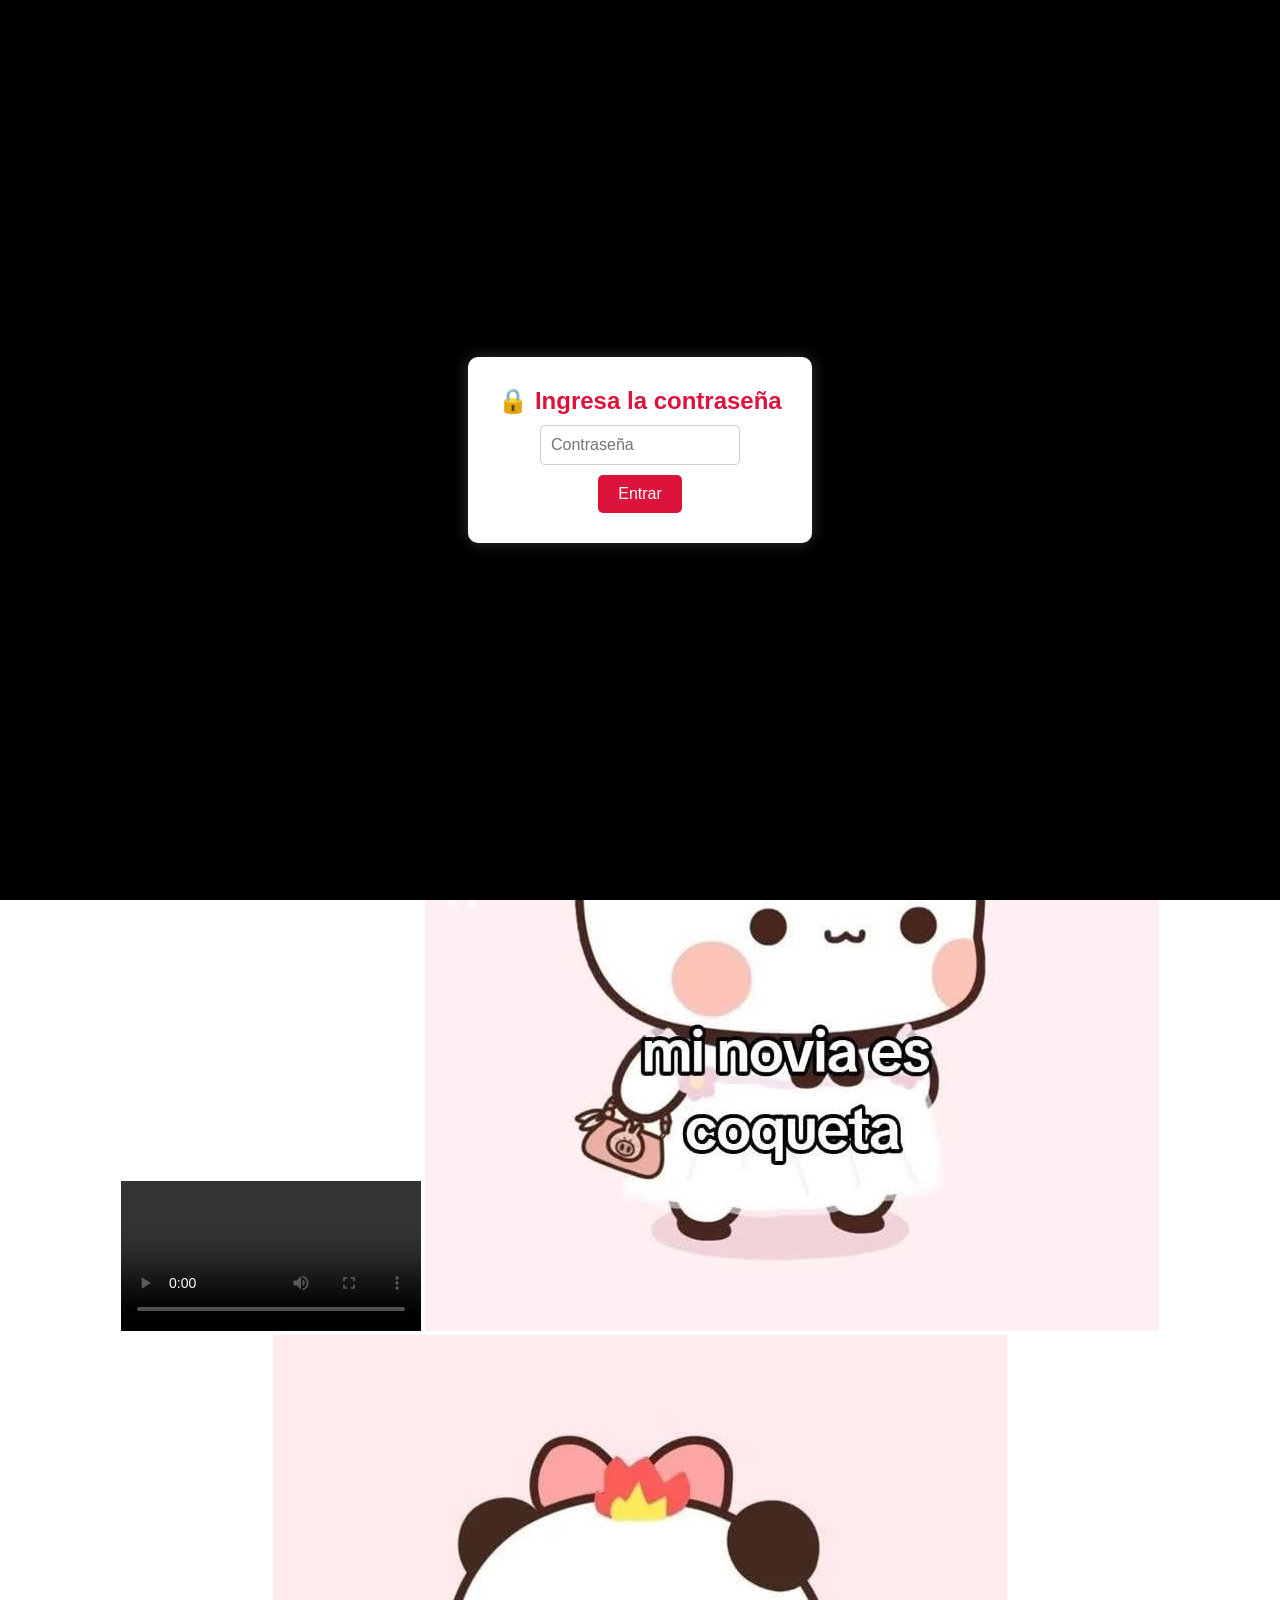
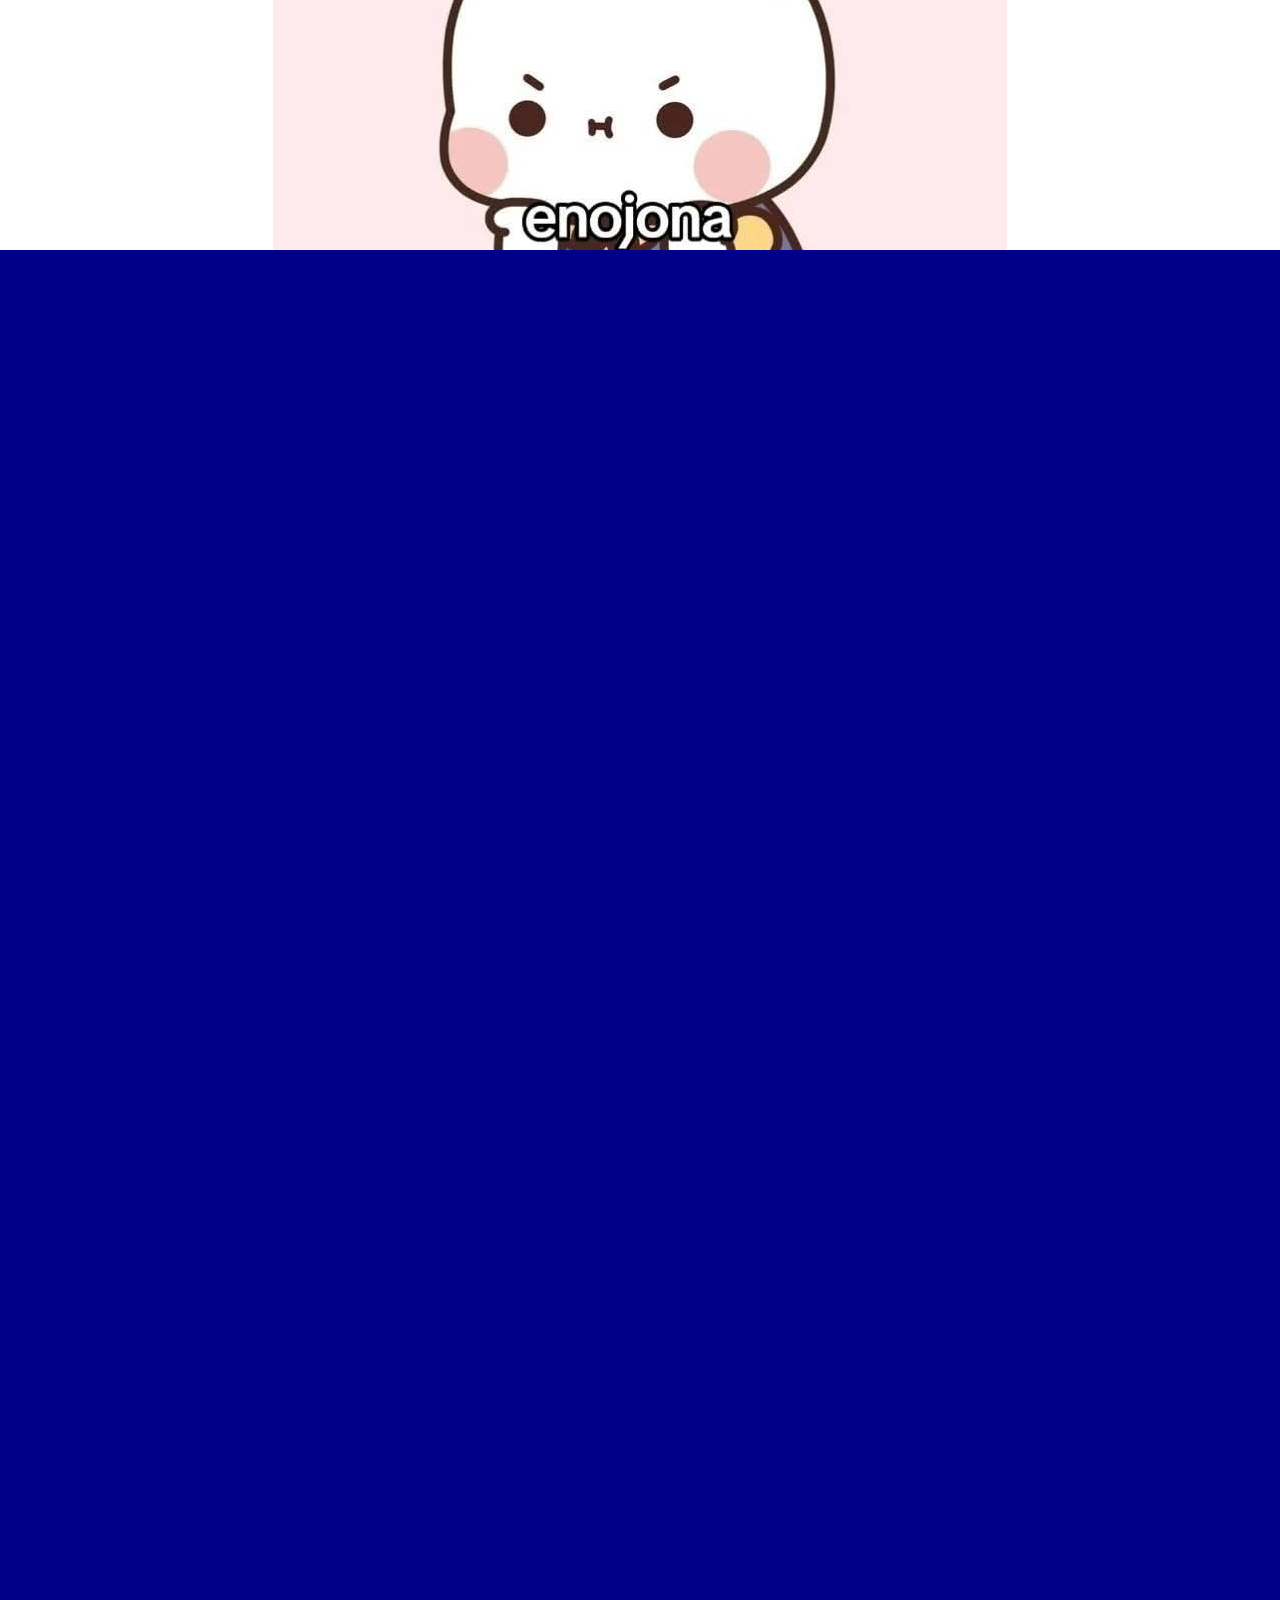
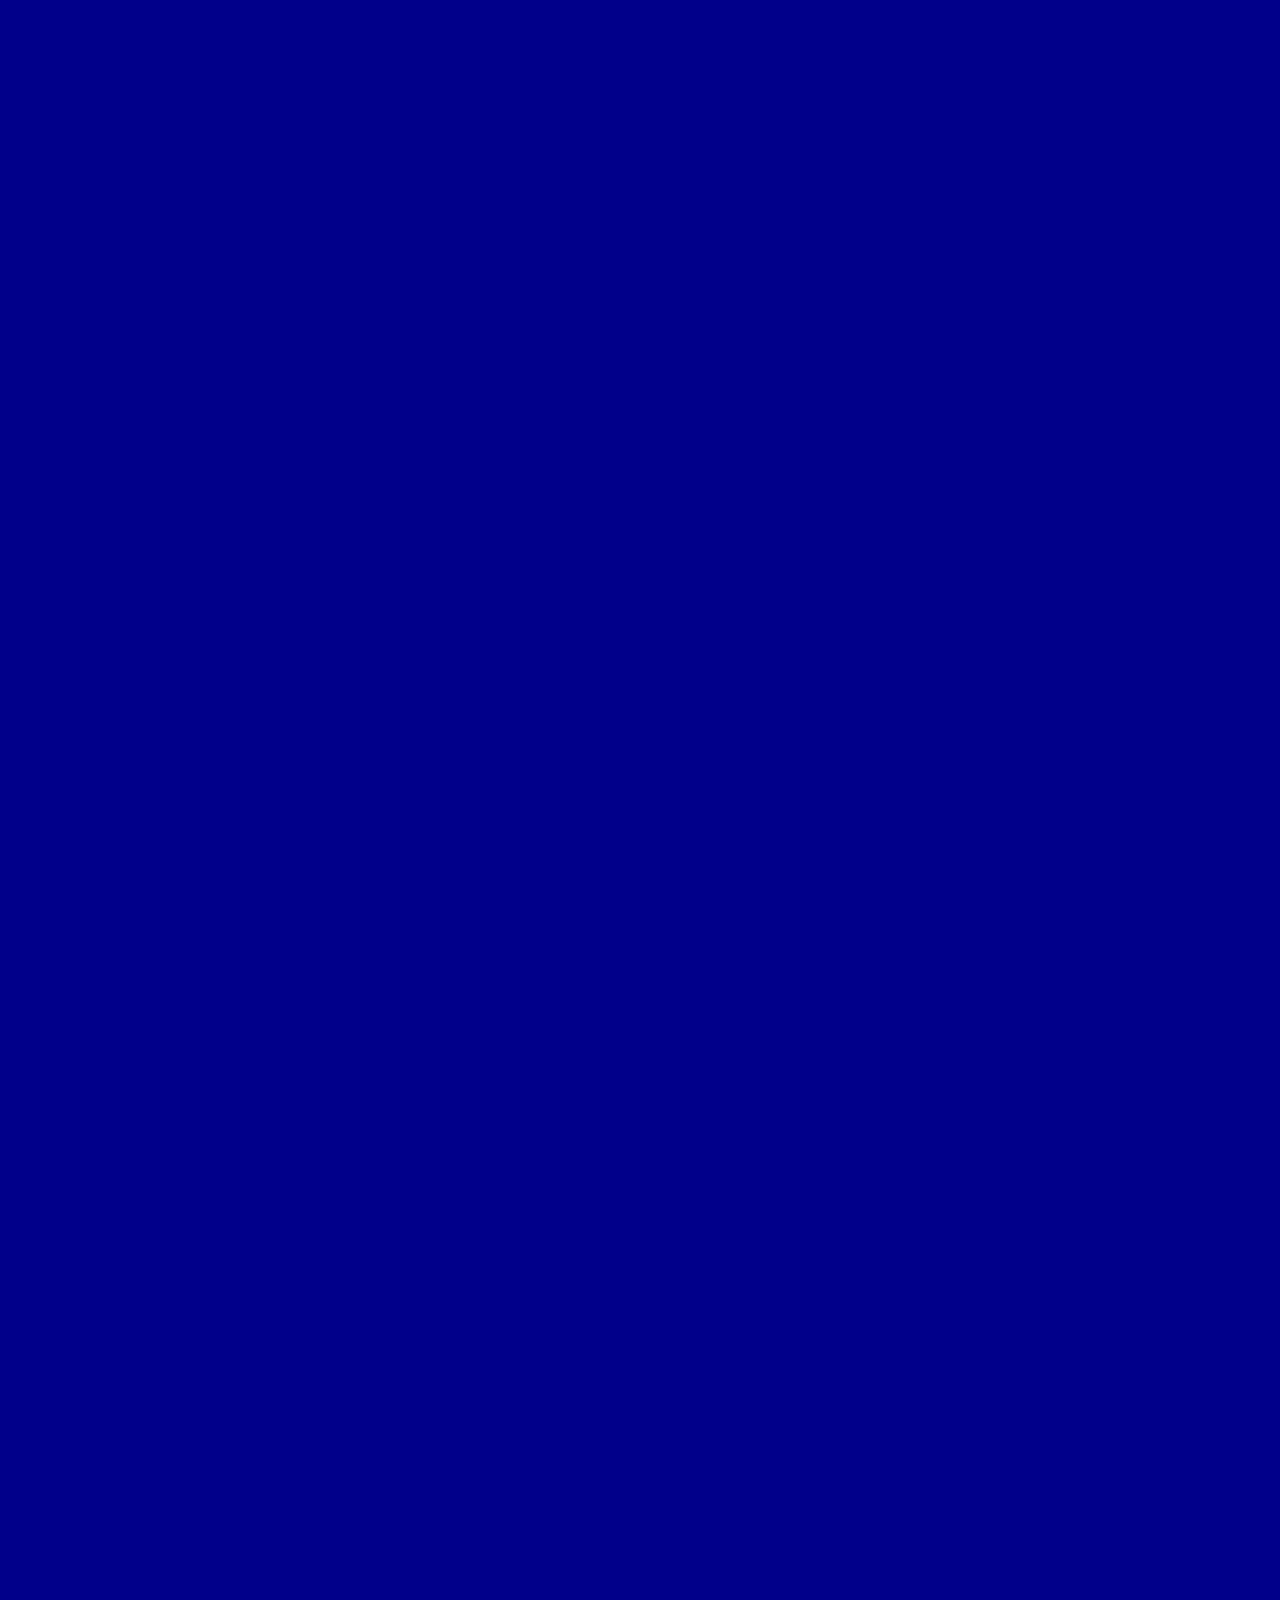
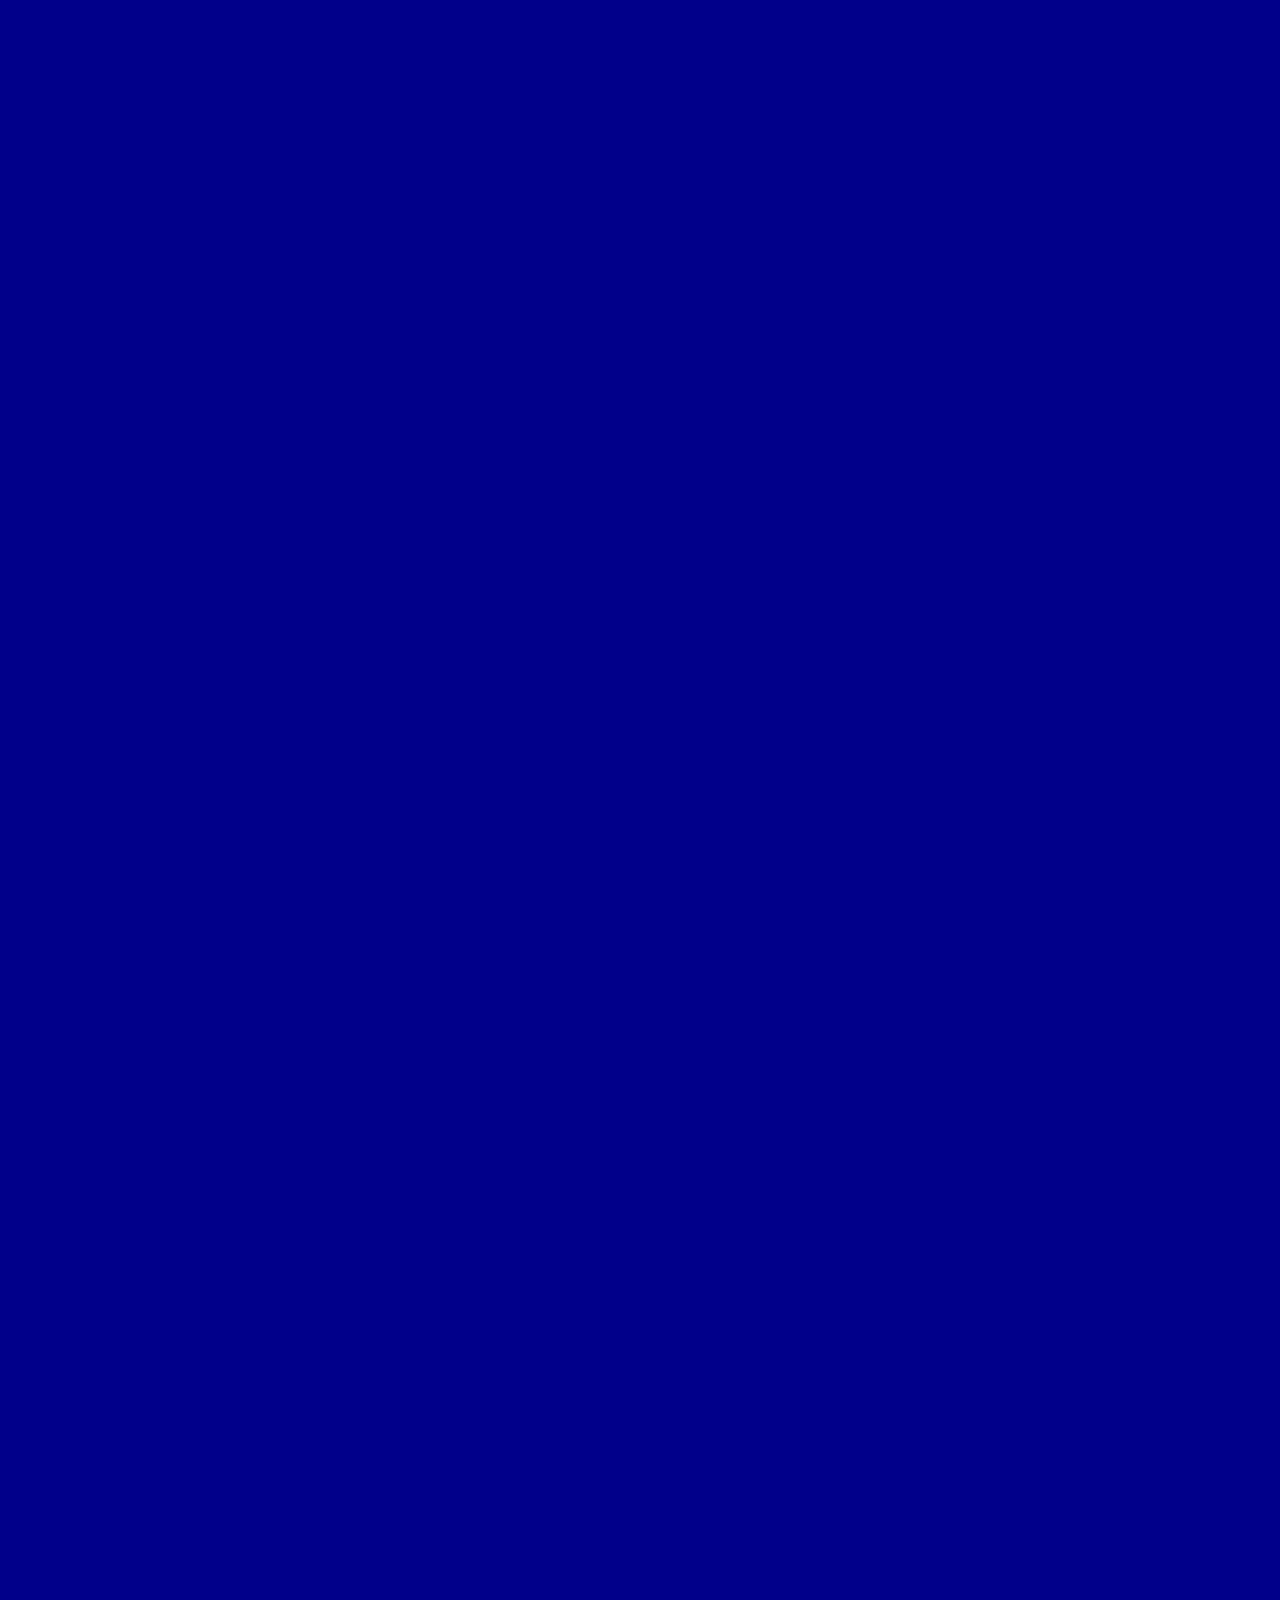
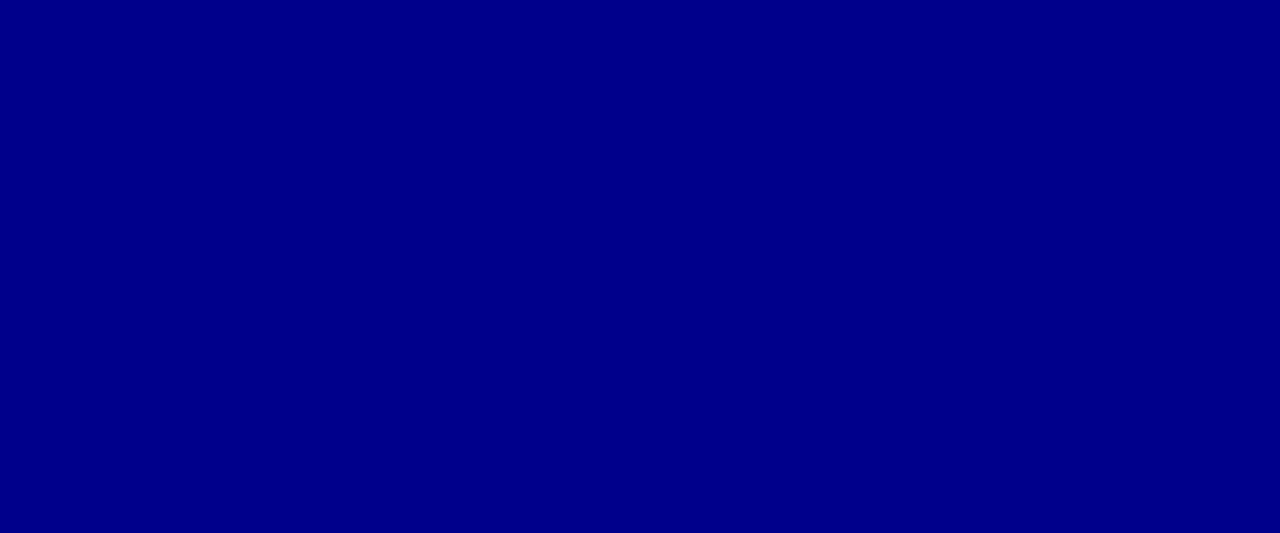
==== index.html @ 78a36433 "index.html" ====
<!DOCTYPE html>
<html lang="es">
    <head>
      <meta charset="UTF-8" />
      <meta name="viewport" content="width=device-width, initial-scale=1.0" />
      <title>Página protegida</title>
      <style>
        * {
          margin: 0;
          padding: 0;
          box-sizing: border-box;
        }
    
        html, body {
          width: 100%;
          height: 100%;
          overflow: hidden; /* Impide hacer scroll para ver contenido oculto */
        }
    
        body {
          font-family: sans-serif;
        }
    
        /* Fondo negro que bloquea TODO incluso en móvil */
        #bloqueoPantalla {
          position: fixed;
          top: 0;
          left: 0;
          width: 100vw;
          height: 100vh;
          background-color: black;
          z-index: 9999;
          display: flex;
          justify-content: center;
          align-items: center;
        }
    
        /* Formulario centrado */
        #formularioContraseña {
          background-color: white;
          padding: 30px;
          border-radius: 10px;
          box-shadow: 0 0 15px rgba(255, 255, 255, 0.2);
          display: flex;
          flex-direction: column;
          gap: 10px;
          align-items: center;
        }
    
        #inputContraseña {
          padding: 10px;
          font-size: 16px;
          width: 200px;
          border: 1px solid #ccc;
          border-radius: 5px;
        }
    
        #formularioContraseña button {
          padding: 10px 20px;
          font-size: 16px;
          background-color: crimson;
          color: white;
          border: none;
          cursor: pointer;
          border-radius: 5px;
        }
    
        #formularioContraseña button:hover {
          background-color: darkred;
        }
    
        /* Contenido oculto por defecto */
        #contenidoPagina {
          display: none;
          text-align: center;
          margin-top: 50px;
          font-size: 24px;
        }
      </style>
    </head>
    <body>
    
      <!-- Bloqueo total -->
      <div id="bloqueoPantalla">
        <div id="formularioContraseña">
          <h2 style="color: crimson;">🔒 Ingresa la contraseña</h2>
          <input type="password" id="inputContraseña" placeholder="Contraseña" />
          <button onclick="verificarContraseña()">Entrar</button>
        </div>
      </div>
    
      <!-- Contenido oculto -->
      <div id="contenidoPagina">
        💖 Oaaa nangonaa 💖
        <p>Muaaa jaja muaaaa jaja 😎 
            digo digo mi pechochaaaa
      </div>
    
      <script>
        function verificarContraseña() {
          const contraseña = document.getElementById("inputContraseña").value;
          if (contraseña === "nangadas") {
            document.getElementById("bloqueoPantalla").style.display = "none";
            document.getElementById("contenidoPagina").style.display = "block";
            document.body.style.overflow = "auto"; // Permitir scroll después
          } else {
            alert("❌ Contraseña incorrecta.");
          }
        }
      </script>

    <meta charset="UTF-8">
    <meta name="viewport" content="width=device-width, initial-scale=1.0">
    <title>Feliz Aniversario Mi Amoshitaa</title>
    <style>
        body {
    background: linear-gradient(to bottom, purple, darkblue);
    height: 100vh;
    margin: 0;
}
        body {
            background-color: pink;
            text-align: center;
            font-family: 'Arial', sans-serif;
            overflow: hidden;
        }
        h1 {
            color: white;
            text-shadow: 2px 2px 5px red;
        }
        .corazones, .chispas, .nieve, .osos {
            position: absolute;
            width: 100%;
            height: 100%;
            top: 0;
            left: 0;
            pointer-events: none;
        }
        .corazon, .chispa, .copo, .oso {
            position: absolute;
        }
        .corazon {
            width: 30px;
            height: 30px;
            background-color: red;
            clip-path: polygon(50% 15%, 90% 0, 100% 40%, 50% 100%, 0 40%, 10% 0);
            animation: flotar 5s linear infinite;
        }
        @keyframes flotar {
            0% { transform: translateY(100vh) scale(1); opacity: 1; }
            100% { transform: translateY(-10vh) scale(0.5); opacity: 0; }
        }
        .chispa {
            width: 6px;
            height: 6px;
            background-color: gold;
            border-radius: 50%;
            opacity: 0.8;
            animation: chispaBrillo 1s linear infinite;
        }
        @keyframes chispaBrillo {
            0% { transform: scale(1); opacity: 1; }
            50% { transform: scale(1.5); opacity: 0.5; }
            100% { transform: scale(1); opacity: 1; }
        }
        .copo {
            width: 8px;
            height: 8px;
            background-color: rgb(34, 19, 168);
            border-radius: 50%;
            opacity: 0.7;
            animation: caer 5s linear infinite;
        }
        @keyframes caer {
            0% { transform: translateY(0) scale(1); opacity: 1; }
            100% { transform: translateY(100vh) scale(0.5); opacity: 0; }
        }
        .oso {
            width: 50px;
            height: 50px;
            background-image: url('oso.png');
            background-size: cover;
            animation: flotar 6s linear infinite;
        }
        .mensaje {
            background-color: white;
            padding: 20px;
            border-radius: 10px;
            display: inline-block;
            margin-top: 50px;
        }
        .boton {
            display: inline-block;
            margin-top: 20px;
            padding: 10px 20px;
            background-color: red;
            color: white;
            text-decoration: none;
            font-weight: bold;
            border-radius: 5px;
            box-shadow: 2px 2px 5px rgba(0,0,0,0.3);
        }
        .frases {
            background-color: rgba(255, 255, 255, 0.8);
            padding: 15px;
            border-radius: 10px;
            margin-top: 20px;
            display: inline-block;
        }
    </style>
    <audio id="musica" loop>
        <source src="cancion.mp3" type="audio/mpeg">
        Tu navegador no soporta el elemento de audio.
    </audio>
    
    <script>
        document.addEventListener("DOMContentLoaded", function() {
            const musica = document.getElementById("musica");
            function reproducirMusica() {
                musica.play().catch(() => {
                    document.addEventListener("click", reproducirMusica, { once: true });
                });
            }
            reproducirMusica();
        });
    </script>
        
</head>
<body> 
    <div class="frase" id="frase"></div>
<button class="boton" onclick="mostrarFrase()">Mostrar Nueva Frase</button>

<script>
    const frases = [
        "La vida es un sueño, y los sueños, sueños son ejejee.",
        "El amor no se mira, se siente jeje.",
        "La felicidad no es algo hecho. Viene de las personas q te aman.",
        "La vida es corta, pero el amor es eterno mi niña hemosha.",
        "Haz lo que te haga feliz mi amooor.",
        "Shiempre te wo a querer mi amoshita, eres la unica persona q me entiende."
    ];

    function mostrarFrase() {
        const fraseRandom = frases[Math.floor(Math.random() * frases.length)];
        document.getElementById("frase").innerText = fraseRandom;
    }

    // Mostrar una frase aleatoria cuando se carga la página
    window.onload = mostrarFrase;
</script>
    <style>
        body {
            overflow-y: auto; /* Habilita el desplazamiento vertical */
            height: 100vh;
            margin: 0;
        }
    </style>
    <style>
        .particula {
            position: fixed;
            width: 15px;
            height: 15px;
            background-color: rgba(255, 192, 203, 0.7);
            border-radius: 50%;
            opacity: 0.8;
            animation: flotar 5s linear infinite;
        }
    
        @keyframes flotar {
            0% { transform: translateY(0px); opacity: 1; }
            100% { transform: translateY(-100vh); opacity: 0; }
        }
    </style>
    
    <script>
        function crearParticula() {
            const particula = document.createElement("div");
            particula.classList.add("particula");
            particula.style.left = Math.random() * window.innerWidth + "px";
            particula.style.top = window.innerHeight + "px";
            particula.style.animationDuration = Math.random() * 3 + 2 + "s";
            document.body.appendChild(particula);
            setTimeout(() => particula.remove(), 5000);
        }
    
        setInterval(crearParticula, 500);
    </script>
    <style>
        .particula {
            position: absolute;
            width: 8px;
            height: 8px;
            background: rgba(255, 255, 255, 0.8);
            border-radius: 50%;
            box-shadow: 0 0 10px rgba(255, 255, 255, 0.8);
            animation: flotar 5s infinite ease-in-out;
        }
    
        @keyframes flotar {
            0% { transform: translateY(0); opacity: 1; }
            50% { transform: translateY(-100px); opacity: 0.5; }
            100% { transform: translateY(0); opacity: 1; }
        }
    </style>
    
    <script>
        function crearParticula() {
            const particula = document.createElement("div");
            particula.classList.add("particula");
    
            // Posición aleatoria en la pantalla
            particula.style.left = `${Math.random() * window.innerWidth}px`;
            particula.style.top = `${Math.random() * window.innerHeight}px`;
    
            // Tamaño aleatorio
            const size = Math.random() * 10 + 5;
            particula.style.width = `${size}px`;
            particula.style.height = `${size}px`;
    
            document.body.appendChild(particula);
    
            // Eliminar después de la animación
            setTimeout(() => particula.remove(), 5000);
        }
    
        // Crear partículas continuamente
        setInterval(crearParticula, 500);
    </script>
    <style>
        .nieve {
            position: fixed;
            top: -10px;
            background: white;
            width: 5px;
            height: 5px;
            border-radius: 50%;
            opacity: 0.8;
            animation: caer 5s linear infinite;
        }
    
        @keyframes caer {
            from { transform: translateY(0); }
            to { transform: translateY(100vh); }
        }
    </style>
    
    <script>
        function crearCopoDeNieve() {
            const copo = document.createElement("div");
            copo.classList.add("nieve");
    
            copo.style.left = `${Math.random() * window.innerWidth}px`;
            copo.style.animationDuration = `${Math.random() * 3 + 2}s`;
    
            document.body.appendChild(copo);
    
            setTimeout(() => copo.remove(), 5000);
        }
    
        setInterval(crearCopoDeNieve, 300);
    </script>
    <style>
    .brillante {
        display: inline-block;
        padding: 10px 20px;
        border: 2px solid white;
        border-radius: 10px;
        transition: box-shadow 0.3s ease-in-out;
    }

    .brillante:hover {
        box-shadow: 0 0 15px rgba(255, 255, 255, 0.8);
    }
</style>

<p class="brillante">!Mi nangonaa hemoshaa!</p>
<style>
    .corazon {
        display: inline-block;
        font-size: 30px;
        animation: latido 1s infinite;
    }

    @keyframes latido {
        0%, 100% { transform: scale(1); }
        50% { transform: scale(1.2); }
    }
</style>
<style>
    body {
        background: url('fondo.jpg') no-repeat center center fixed;
        background-size: cover;
        height: 200vh;
    }

    .contenido {
        text-align: center;
        padding: 50px;
        font-size: 24px;
        color: white;
        backdrop-filter: blur(5px);
    }
</style>

<div class="contenido">
    <h1>¡Bienvenidaaa señorita!</h1>
    <p>Desliza hacia abajo jeje.</p>
</div>
<style>
    .texto-escribiendo {
        font-size: 24px;
        font-weight: bold;
        color: #ff4081;
        font-family: monospace;
        white-space: nowrap;
        overflow: hidden;
        border-right: 3px solid;
        width: 0;
        animation: escribir 4s steps(40, end) forwards;
    }

    @keyframes escribir {
        from { width: 0; }
        to { width: 100%; }
    }
</style>

<p class="texto-escribiendo">Oaaa mi amoshita hemosha!!😊</p>

<style>
    .modal {
        display: none;
        position: fixed;
        top: 0;
        left: 0;
        width: 100%;
        height: 100%;
        background-color: rgba(0, 0, 0, 0.5);
        justify-content: center;
        align-items: center;
    }

    .modal-content {
        background-color: white;
        padding: 20px;
        text-align: center;
        border-radius: 5px;
    }

    .close {
        cursor: pointer;
        color: red;
        font-size: 20px;
    }
</style>

<div class="modal" id="modal">
    <div class="modal-content">
        <h2>Bienvenida mi amoshitaaa pechocha</h2>
        <button class="close" onclick="cerrarModal()">X</button>
    </div>
</div>

<script>
    window.onload = function() {
        document.getElementById("modal").style.display = "flex";
    };

    function cerrarModal() {
        document.getElementById("modal").style.display = "none";
    }
</script>

<p class="corazon">❤️</p>
    <!-- Contenido extra para generar scroll -->    
    <div class="carta" id="carta">
        <span class="cerrar" onclick="document.getElementById('carta').style.display='none'">×</span>
        <p>Para mi hermosa amoshita 💖</p>
        <p>Eres la razón de mi felicidad, gracias por cada momento juntos. ¡Te amo mucho! 🥰</p>
    </div>
    <h1>Feliz Aniversario, Mi Amoshitaa ❤️</h1>
    <div class="mensaje">
        <p>Gracias por estos maravillosos 2 años juntos mi niña hemosha. Eres lo mejor persona q eh conocido jeje ti amo mushooo mushoteee mi amoshitaaa 💖</p>
    <div class="frases">
        <p>Ti amooo muuuushoo mushoteee mi tochinita hemosha 💖</p>
        <p>Te agradezco por todo lo que me has hecho vivir y por lo que falta eh 🥰</p>
        <p>Porque aún me debes una linda familia con mushos pequeñines como tú, mi amoshitaa 😍</p>
    <div class="galeria">
        <video controls width="300">
            <source src="video.mp4" type="video/mp4">
            Tu navegador no soporta el elemento de video.
        </video>
        <img src="imagen1.jpg" alt="Imagen 1">
        <img src="imagen2.jpg" alt="Imagen 2">
        <img src="imagen3.jpg" alt="Imagen 3">
        <img src="imagen4.jpg" alt="Imagen 4">
        <img src="imagen5.jpg" alt="Imagen 5">
        <img src="imagen6.jpg" alt="Imagen 6">
        <img src="imagen7.jpg" alt="Imagen 7">
        <img src="imagen8.jpg" alt="Imagen 8">
    <div class="frases-bonitas">
        <p>💖 "Eres mi persona favorita en el mundo, mi razón de sonreír cada día." 💖</p>
        <p>🌹 "Contigo, cada momento es un regalo, cada día una nueva aventura llena de amor." 🌹</p>
        <p>❤️ "No importa el tiempo ni la distancia, siempre estarás en mi corazón." ❤️</p>
        <p>🥰 "Eres el sueño más hermoso que la vida me ha regalado." 🥰</p>
    </div>    
    <br>
    <div class="corazones"></div>
    <div class="chispas"></div>
    <div class="nieve"></div>
    <div class="osos"></div>
    <div class="flor"></div>
    <script>
        function crearElemento(clase, container, animacionDuracion) {
            const elemento = document.createElement("div");
            elemento.classList.add(clase);
            elemento.style.left = Math.random() * 100 + "%";
            if (animacionDuracion) {
                elemento.style.animationDuration = (Math.random() * 3 + animacionDuracion) + "s";
            }
            document.querySelector(container).appendChild(elemento);
            setTimeout(() => elemento.remove(), 5000);
        }
        setInterval(() => crearElemento("corazon", ".corazones", 2), 300);
        setInterval(() => crearElemento("chispa", ".chispas"), 100);
        setInterval(() => crearElemento("copo", ".nieve", 5), 300);
        setInterval(() => crearElemento("oso", ".osos", 6), 500);
    </script>

<style>
    #letraCancion {
        font-family: Arial, sans-serif;
        font-size: 20px;
        text-align: center;
        margin-top: 50px;
    }

    .letra {
        opacity: 0;
        transition: opacity 1s ease-in-out;
    }

    /* Estilo para el texto final */
    #mensajeFinal {
        font-size: 40px;
        font-weight: bold;
        color: red;
        opacity: 0;
        transition: opacity 1s ease-in-out;
        margin-top: 20px;
    }
</style>

<div id="letraCancion"></div>
<div id="mensajeFinal">Ti amooooo mushoooo mi nangonaa</div>

<script>
    const letra = [
        "Oaa mi niña hemosha jeje como tu tash?",
        "espero q muuu bien mi señorita, no sabia q hacerte ashiq", 
        "ije wo a hacer eto avel shi le guta a mi niña... Jeje",
        "weno mi amor shi tas viendo eto eh poq quero agredecerte mushooo ",
        "perooo muushootee mi amor, poq desde q te conoci me alegras mushoo los dias",
        "y encerio q si te llegara a perder 🥺 no she q haria mi amor pero creo q me costaria",
        "mushooo aceptar q sha no estuvieras conmigo, poq eres la q me alegra muushoo mis dias",
        "la q me entiende perfectamente en vez de regañarme... jeje la q no me dice q hacer",
        "cuando algo nu ta bien, la q aclara mis dudas jeje eres y seras",
        "esa personita especial pa mi mi amor, prometeme q no te wo a perder mi amooor 🥺❤️",
        "poq eres esha niña tan hemoshaaaa y la q querooo mushoo mushotee, la q quero mirar al lado mio",
        "todas las mañanas la señorita q me de los wenooosh diaas",
        "Grashias por estos dosh hemoshos años mi amoshitaaaa🥰🥰❤️",
    ]; 

    let index = 0;

    function mostrarLetra() {
        if (index < letra.length) {
            const linea = document.createElement("p");
            linea.textContent = letra[index];
            linea.classList.add("letra");
            document.getElementById("letraCancion").appendChild(linea);

            setTimeout(() => {
                linea.style.opacity = 1;
            }, 100);

            index++;
            setTimeout(mostrarLetra, 3000); // Muestra cada línea cada 3 segundos
        } else {
            setTimeout(() => {
                document.getElementById("mensajeFinal").style.opacity = 1; // Aparece el mensaje final
            }, 2000); // Aparece el mensaje final después de 2 segundos
        }
    }

    mostrarLetra(); // Inicia la animación de la letra
</script>


    <script>
        document.addEventListener("DOMContentLoaded", function() {
            const musica = document.getElementById("musica");
        
            // Reproducir música al hacer clic (para navegadores que bloquean autoplay)
            function reproducirMusica() {
                musica.play().catch(() => {
                    document.addEventListener("click", reproducirMusica, { once: true });
                });
            }
            reproducirMusica();
        
            // Alternar reproducción / pausa
            window.toggleMusica = function() {
                if (musica.paused) {
                    musica.play();
                } else {
                    musica.pause();
                }
            };
        
            // Cambiar volumen
            window.cambiarVolumen = function(valor) {
                musica.volume = valor;
            };
        });
        </script>        
</body>
<div class="control-musica">
    <button id="botonMusica" onclick="toggleMusica()">⏯️</button>
    <input type="range" id="volumen" min="0" max="1" step="0.1" value="1" onchange="cambiarVolumen(this.value)">
</div>

<audio id="musica" loop>
    <source src="cancion.mp3" type="audio/mpeg">
    Tu navegador no soporta el elemento de audio.
</audio>

<script>
document.addEventListener("DOMContentLoaded", function() {
    const musica = document.getElementById("musica");
    const botonMusica = document.getElementById("botonMusica");
    const volumenControl = document.getElementById("volumen");

    // Reproduce la música automáticamente al cargar la página
    musica.play().catch(() => {
        // Si no puede reproducirla de inmediato (por restricciones del navegador), espera un clic para reproducirla
        document.addEventListener("click", function() {
            musica.play();
        });
    });

    // Función para alternar la música y cambiar el ícono del botón
    window.toggleMusica = function() {
        if (musica.paused) {
            musica.play();
            botonMusica.innerText = "⏸️"; // Cambia a pausa
        } else {
            musica.pause();
            botonMusica.innerText = "🔊"; // Cambia a sonido
        }
    };

    // Control de volumen
    window.cambiarVolumen = function(volumen) {
        musica.volume = volumen;
    };

    // Si la música se pausa sola, el botón regresa a 🔊
    musica.addEventListener("pause", () => botonMusica.innerText = "🔊");
    musica.addEventListener("play", () => botonMusica.innerText = "⏸️");
});
</script>
<script>
    // Opción 1: Cambio de fondo según la hora del día
    document.addEventListener("DOMContentLoaded", function() {
        function cambiarFondoPorHora() {
            const hora = new Date().getHours();
            if (hora >= 6 && hora < 18) {
                // Día (6 AM - 6 PM): Fondo claro
                document.body.style.backgroundColor = "lightblue";
                document.body.style.color = "black"; // Cambiar texto a color oscuro
            } else {
                // Noche (6 PM - 6 AM): Fondo oscuro
                document.body.style.backgroundColor = "darkblue";
                document.body.style.color = "lightgray"; // Cambiar texto a color gris suave
            }
            document.body.style.fontWeight = "bold";  // Hacer que el texto sea en negrita
        }

        cambiarFondoPorHora(); // Ejecutar cuando cargue la página
        setInterval(cambiarFondoPorHora, 60000); // Re-ejecutar cada minuto para ajustar al cambio de hora
    });

    // Opción 2: Cambio de fondo e interacción al hacer clic
    document.addEventListener("click", function() {
        // Cambio de fondo al hacer clic
        const colores = ["lightpink", "lightyellow", "lightgreen", "lightcoral", "lavender"];
        document.body.style.backgroundColor = colores[Math.floor(Math.random() * colores.length)];

        // Cambio de color de texto también al hacer clic
        const textos = ["black", "darkblue", "darkred", "darkgreen", "lightgray"]; // Usando lightgray en lugar de white
        document.body.style.color = textos[Math.floor(Math.random() * textos.length)];
        
        // Hacer que el texto sea en negrita al hacer clic
        document.body.style.fontWeight = "bold";
    });

    // Opción 3: Cambio de fondo y texto con un botón
    document.getElementById("cambiarColorBtn").addEventListener("click", function() {
        // Definir colores aleatorios
        const coloresFondo = ["#FFB6C1", "#8A2BE2", "#A52A2A", "#7FFF00", "#D2691E"];
        const coloresTexto = ["#FFFFFF", "#000000", "#FFD700", "#DC143C", "lightgray"]; // Usando lightgray en lugar de white
        
        // Cambiar el fondo
        document.body.style.backgroundColor = coloresFondo[Math.floor(Math.random() * coloresFondo.length)];

        // Cambiar el color del texto
        document.body.style.color = coloresTexto[Math.floor(Math.random() * coloresTexto.length)];

        // Hacer que el texto sea en negrita
        document.body.style.fontWeight = "bold";
    });
</script>
<!DOCTYPE html>
<html lang="es">
<head>
    <meta charset="UTF-8">
    <meta name="viewport" content="width=device-width, initial-scale=1.0">
    <title>Reloj en Tiempo Real</title>
    <style>
        body {
            font-family: Arial, sans-serif;
            background-color: #f0f0f0;
            text-align: center;
            margin-top: 50px;
        }
    
        /* Reloj en esquina superior derecha y con texto pequeño */
        #reloj {
            font-size: 18px;  /* Tamaño de fuente pequeño */
            font-weight: bold;
            color: #333;
            background-color: #fff;
            border-radius: 10px;
            padding: 5px 10px;
            box-shadow: 0 0 15px rgba(0, 0, 0, 0.1);
            position: fixed;  /* Para que esté fijo en la pantalla */
            top: 10px;        /* Ubicación desde la parte superior */
            right: 10px;      /* Ubicación desde la parte derecha */
        }
    </style>
    
</head>
<body>

    <div id="reloj"></div>

    <script>
        function actualizarReloj() {
            const now = new Date();
            const hora = now.getHours().toString().padStart(2, '0');
            const minutos = now.getMinutes().toString().padStart(2, '0');
            const segundos = now.getSeconds().toString().padStart(2, '0');
            document.getElementById('reloj').textContent = `${hora}:${minutos}:${segundos}`;
    
            // Cambiar el color del reloj
            const colors = ['#FF6347', '#32CD32', '#1E90FF', '#FFD700'];
            document.getElementById('reloj').style.color = colors[Math.floor(Math.random() * colors.length)];
        }
    
        setInterval(actualizarReloj, 1000); // Actualiza cada segundo
    </script>
    
<!-- Botón de retroceso -->
<button id="volverArriba" onclick="scrollToTop()">Volver arriba</button>

<style>
    #volverArriba {
        position: fixed;
        bottom: 20px;
        right: 20px;
        background-color: #32cd32;
        color: white;
        border: none;
        padding: 10px 20px;
        border-radius: 5px;
        cursor: pointer;
    }

    #volverArriba:hover {
        background-color: #28a745;
    }
</style>

<script>
    function scrollToTop() {
        window.scrollTo({ top: 0, behavior: 'smooth' });
    }
</script>
<!-- Área para mostrar el saludo -->
<div id="saludo" style="font-size: 24px; text-align: center; margin-top: 20px;"></div>

<script>
    function mostrarSaludo() {
        const ahora = new Date();
        const horas = ahora.getHours();
        let saludo = "";

        // Definir el saludo según la hora
        if (horas < 12) {
            saludo = "¡Wenosh díash mi amoshitaaa, espero y te haya gustado muuusho 😊!";
        } else if (horas < 18) {
            saludo = "¡Wenash tardes pechocha, espero y te haya gustado muuusho 😊!";
        } else {
            saludo = "¡Wenash noshes mi nangona, espero y te haya gustado muuusho 😊!";
        }

        // Mostrar el saludo en la página
        document.getElementById("saludo").textContent = saludo;
    }

    // Llamar a la función para mostrar el saludo al cargar la página
    mostrarSaludo();
</script>
<!-- FORMULARIO DE CONTRASEÑA -->
<div id="formularioContraseña">
    <input type="password" id="inputContraseña" placeholder="Ingresa la contraseña">
    <button onclick="verificarContraseña()">Entrar</button>
  </div>
  
  <!-- CONTENIDO OCULTO HASTA INGRESAR CONTRASEÑA CORRECTA -->
  <div id="contenidoPagina" style="display: none;">
    <!-- Aquí va TODO el resto de tu página -->
    <h1>Bienvenido al sitio 💖</h1>
    <!-- Puedes mover tu contador de vistas, letra de canción, etc., dentro de aquí -->
  </div>
  
</body>
</html>
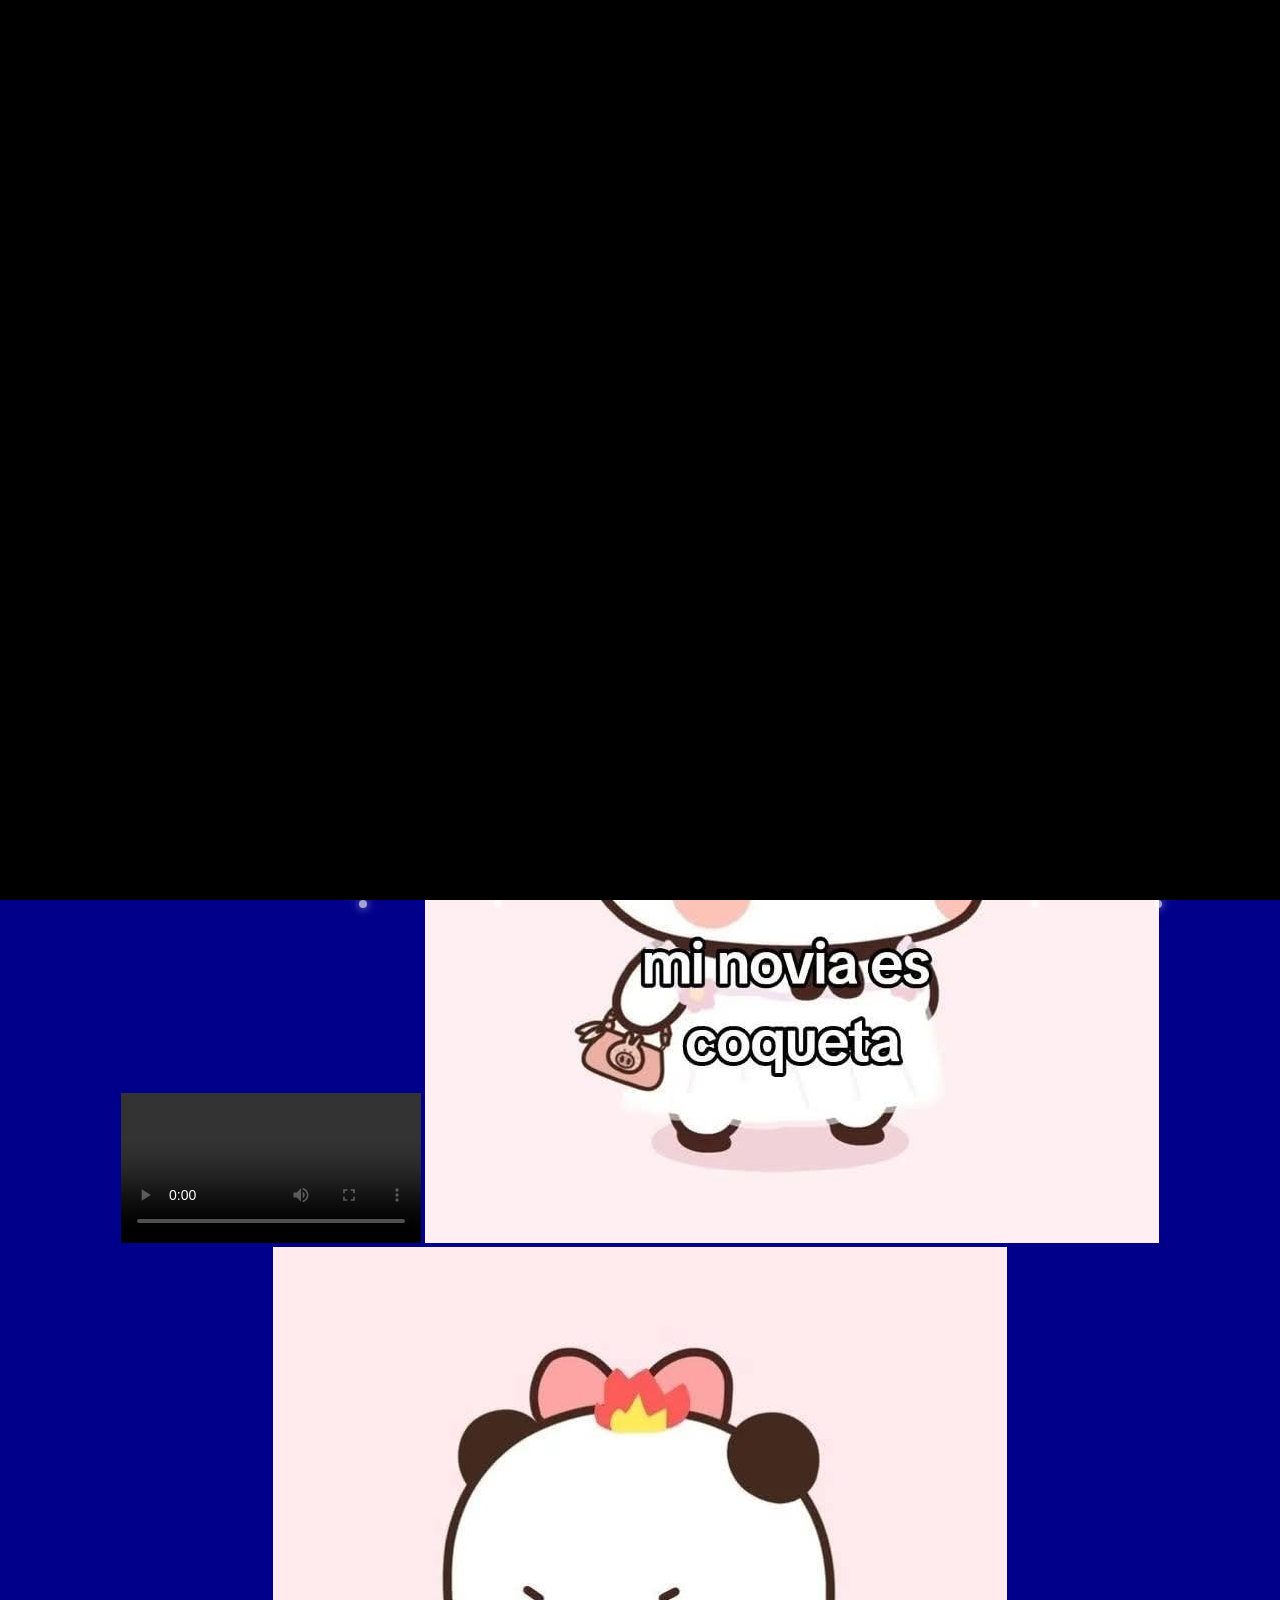
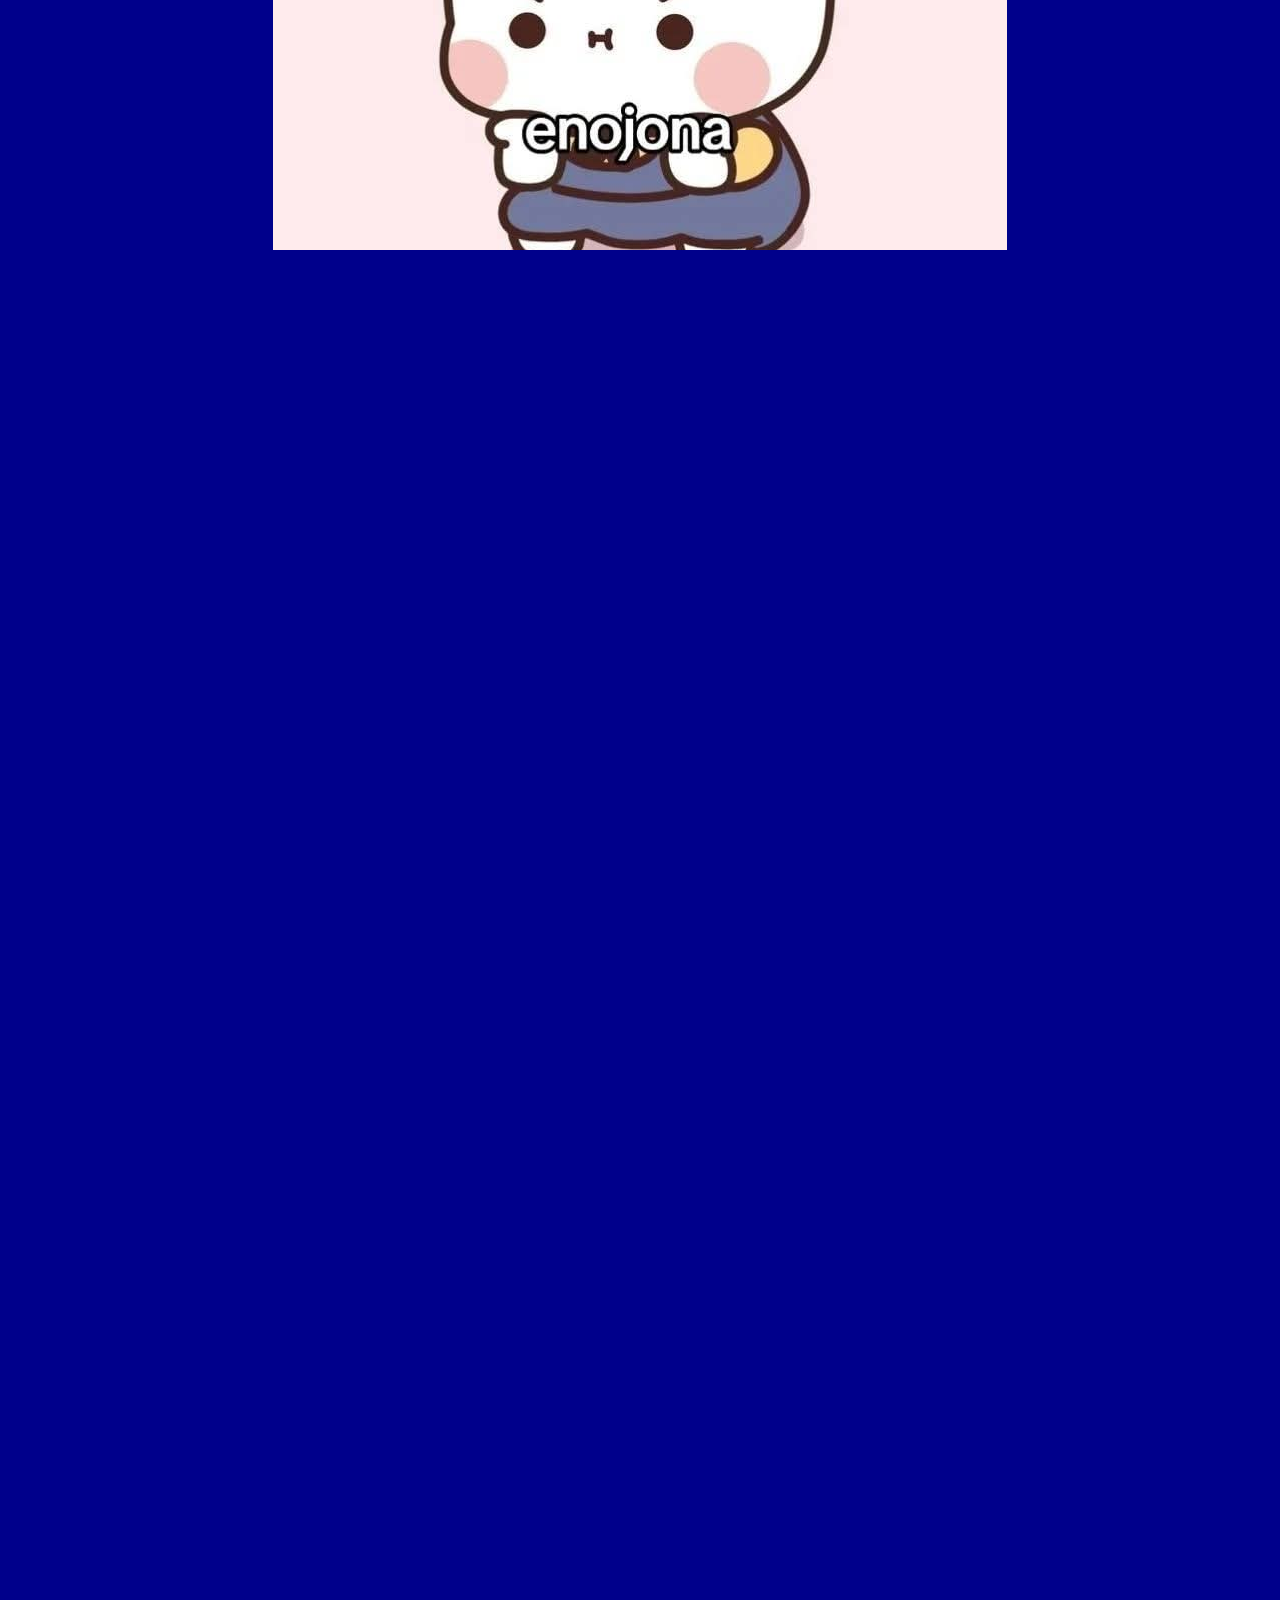
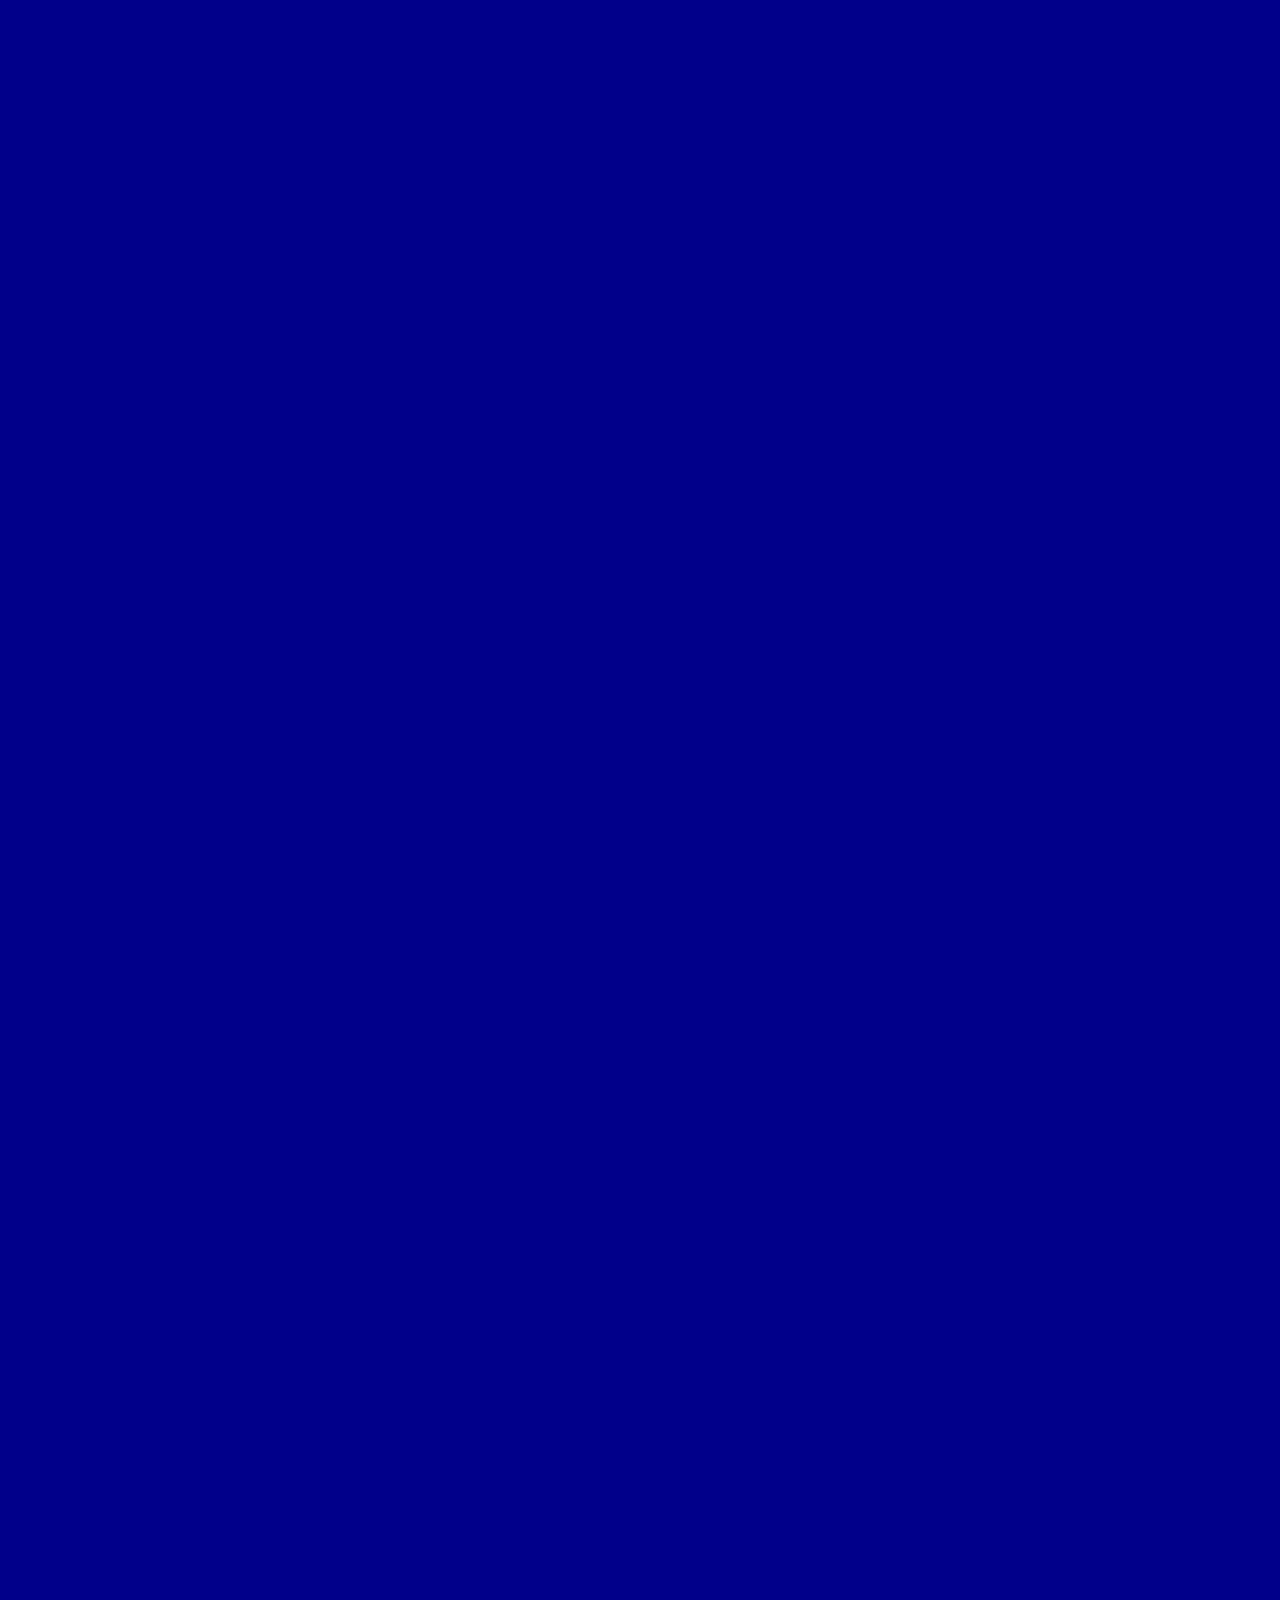
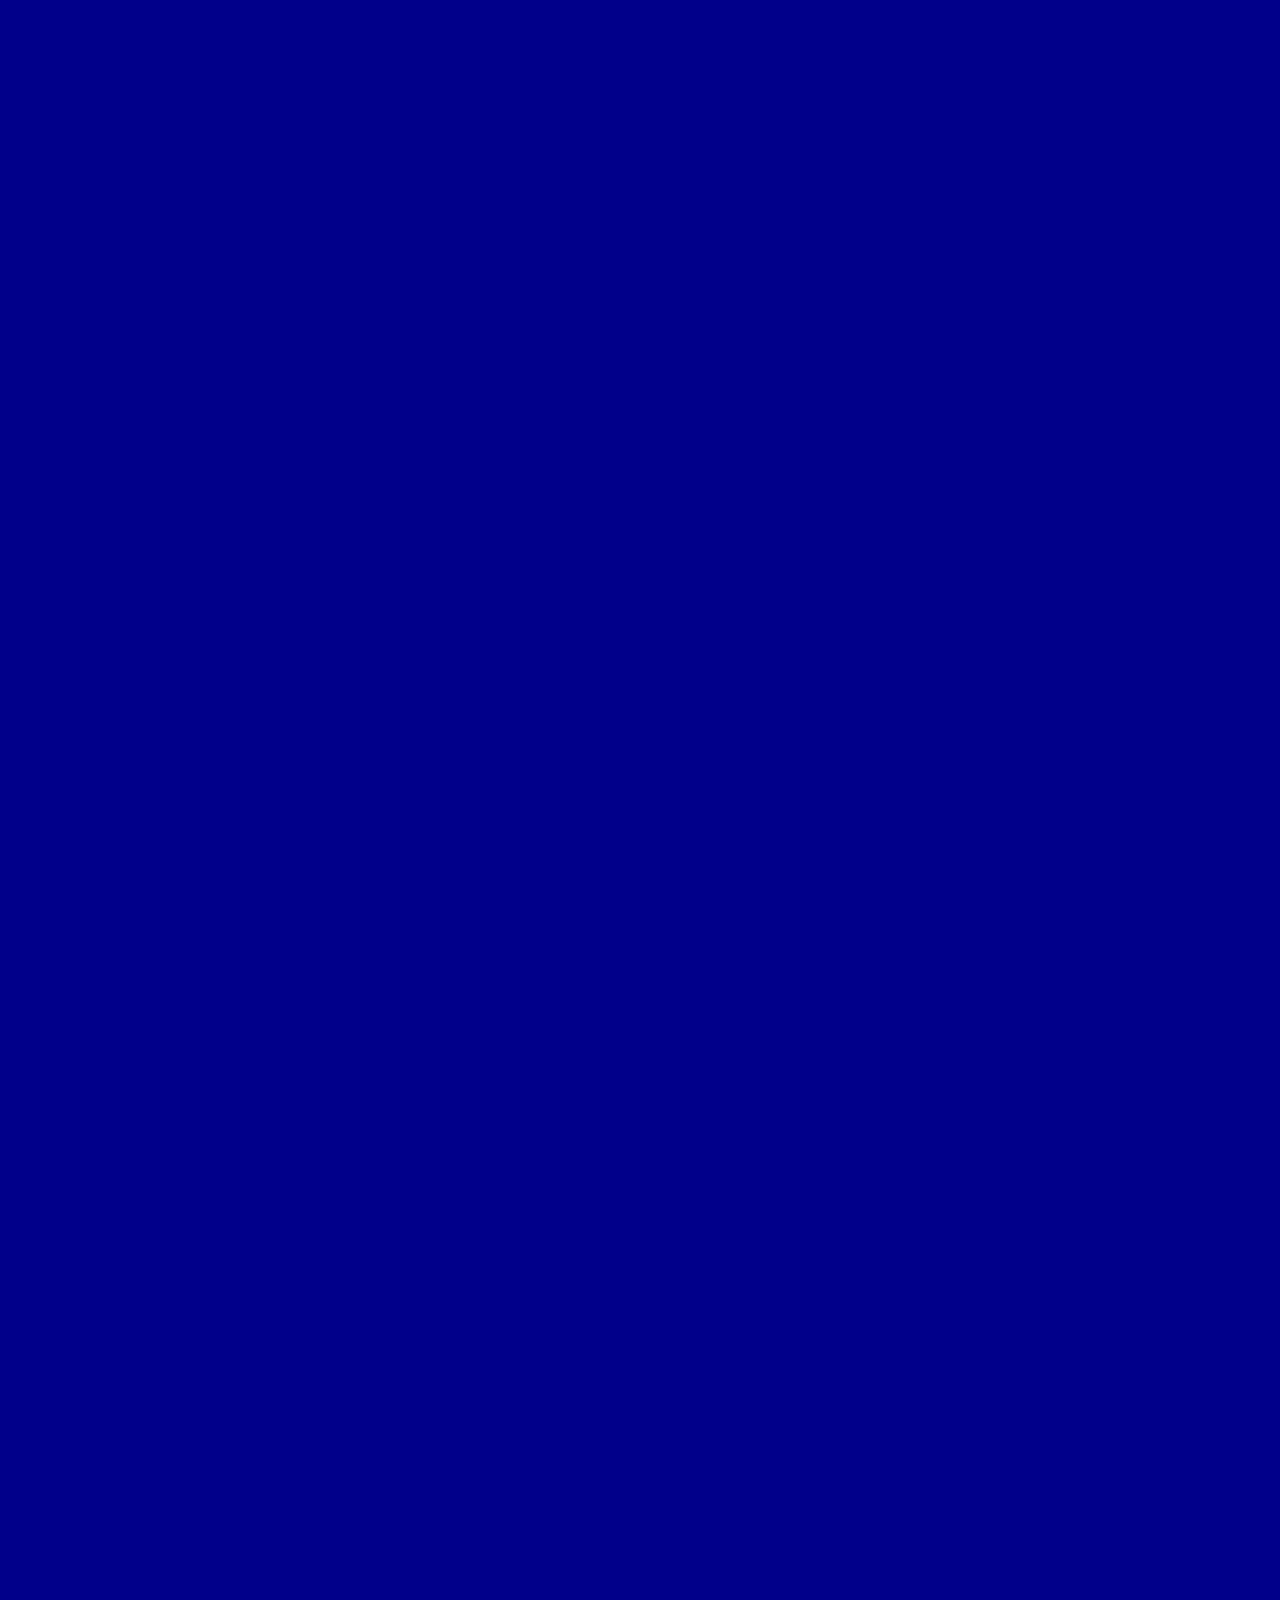
==== commit 1faadf4b: "index.html" ====
--- a/index.html
+++ b/index.html
@@ -1,113 +1,108 @@
 <!DOCTYPE html>
 <html lang="es">
-    <head>
-      <meta charset="UTF-8" />
-      <meta name="viewport" content="width=device-width, initial-scale=1.0" />
-      <title>Página protegida</title>
-      <style>
-        * {
-          margin: 0;
-          padding: 0;
-          box-sizing: border-box;
-        }
-    
-        html, body {
-          width: 100%;
-          height: 100%;
-          overflow: hidden; /* Impide hacer scroll para ver contenido oculto */
-        }
-    
-        body {
-          font-family: sans-serif;
-        }
-    
-        /* Fondo negro que bloquea TODO incluso en móvil */
-        #bloqueoPantalla {
-          position: fixed;
-          top: 0;
-          left: 0;
-          width: 100vw;
-          height: 100vh;
-          background-color: black;
-          z-index: 9999;
-          display: flex;
-          justify-content: center;
-          align-items: center;
-        }
-    
-        /* Formulario centrado */
-        #formularioContraseña {
-          background-color: white;
-          padding: 30px;
-          border-radius: 10px;
-          box-shadow: 0 0 15px rgba(255, 255, 255, 0.2);
-          display: flex;
-          flex-direction: column;
-          gap: 10px;
-          align-items: center;
-        }
-    
-        #inputContraseña {
-          padding: 10px;
-          font-size: 16px;
-          width: 200px;
-          border: 1px solid #ccc;
-          border-radius: 5px;
-        }
-    
-        #formularioContraseña button {
-          padding: 10px 20px;
-          font-size: 16px;
-          background-color: crimson;
-          color: white;
-          border: none;
-          cursor: pointer;
-          border-radius: 5px;
-        }
-    
-        #formularioContraseña button:hover {
-          background-color: darkred;
-        }
-    
-        /* Contenido oculto por defecto */
-        #contenidoPagina {
-          display: none;
-          text-align: center;
-          margin-top: 50px;
-          font-size: 24px;
-        }
-      </style>
-    </head>
-    <body>
-    
-      <!-- Bloqueo total -->
-      <div id="bloqueoPantalla">
-        <div id="formularioContraseña">
-          <h2 style="color: crimson;">🔒 Ingresa la contraseña</h2>
-          <input type="password" id="inputContraseña" placeholder="Contraseña" />
-          <button onclick="verificarContraseña()">Entrar</button>
-        </div>
-      </div>
-    
-      <!-- Contenido oculto -->
-      <div id="contenidoPagina">
+<head>
+  <meta charset="UTF-8" />
+  <meta name="viewport" content="width=device-width, initial-scale=1.0" />
+  <title>Página protegida</title>
+  <style>
+    * {
+      margin: 0;
+      padding: 0;
+      box-sizing: border-box;
+    }
+
+    html, body {
+      width: 100%;
+      height: 100%;
+      overflow: hidden; /* Impide hacer scroll */
+    }
+
+    body {
+      font-family: sans-serif;
+    }
+
+    /* Fondo negro muy grande */
+    #bloqueoPantalla {
+      position: fixed;
+      top: 0;
+      left: 0;
+      width: 10000px;  /* Ancho mucho mayor que la pantalla */
+      height: 100vh;   /* Altura para que ocupe toda la pantalla */
+      background-color: black;
+      z-index: 9999; /* Asegura que esté encima del contenido */
+      display: flex;
+      justify-content: center;
+      align-items: center;
+    }
+
+    /* Formulario centrado */
+    #formularioContraseña {
+      background-color: white;
+      padding: 30px;
+      border-radius: 10px;
+      box-shadow: 0 0 15px rgba(255, 255, 255, 0.2);
+      display: flex;
+      flex-direction: column;
+      gap: 10px;
+      align-items: center;
+    }
+
+    #inputContraseña {
+      padding: 10px;
+      font-size: 16px;
+      width: 200px;
+      border: 1px solid #ccc;
+      border-radius: 5px;
+    }
+
+    #formularioContraseña button {
+      padding: 10px 20px;
+      font-size: 16px;
+      background-color: crimson;
+      color: white;
+      border: none;
+      cursor: pointer;
+      border-radius: 5px;
+    }
+
+    #formularioContraseña button:hover {
+      background-color: darkred;
+    }
+
+    /* Contenido oculto por defecto */
+    #contenidoPagina {
+      display: none;
+      text-align: center;
+      margin-top: 50px;
+      font-size: 24px;
+    }
+  </style>
+</head>
+<body>
+
+  <!-- Bloqueo total de la pantalla -->
+  <div id="bloqueoPantalla">
+    <div id="formularioContraseña">
+      <h2 style="color: crimson;">🔒 Ingresa la contraseña</h2>
+      <input type="password" id="inputContraseña" placeholder="Contraseña" />
+      <button onclick="verificarContraseña()">Entrar</button>
+    </div>
+  </div>
+
+  <!-- Contenido oculto hasta verificar la contraseña -->
+  <div id="contenidoPagina">
         💖 Oaaa nangonaa 💖
         <p>Muaaa jaja muaaaa jaja 😎 
             digo digo mi pechochaaaa
-      </div>
-    
-      <script>
-        function verificarContraseña() {
-          const contraseña = document.getElementById("inputContraseña").value;
-          if (contraseña === "nangadas") {
-            document.getElementById("bloqueoPantalla").style.display = "none";
-            document.getElementById("contenidoPagina").style.display = "block";
-            document.body.style.overflow = "auto"; // Permitir scroll después
-          } else {
-            alert("❌ Contraseña incorrecta.");
-          }
-        }
-      </script>
+  </div>
+
+  <script>
+    function verificarContraseña() {
+      const contraseña = document.getElementById("inputContraseña").value;
+      if (contraseña === "nangadas") {
+        // Ocultamos el formulario y mostramos el contenido después de verificar la contraseña
+        document.getElementById("bloqueoPantalla").style.display = "none";
+        document.getElementById("contenidoPagina").style.display
 
     <meta charset="UTF-8">
     <meta name="viewport" content="width=device-width, initial-scale=1.0">
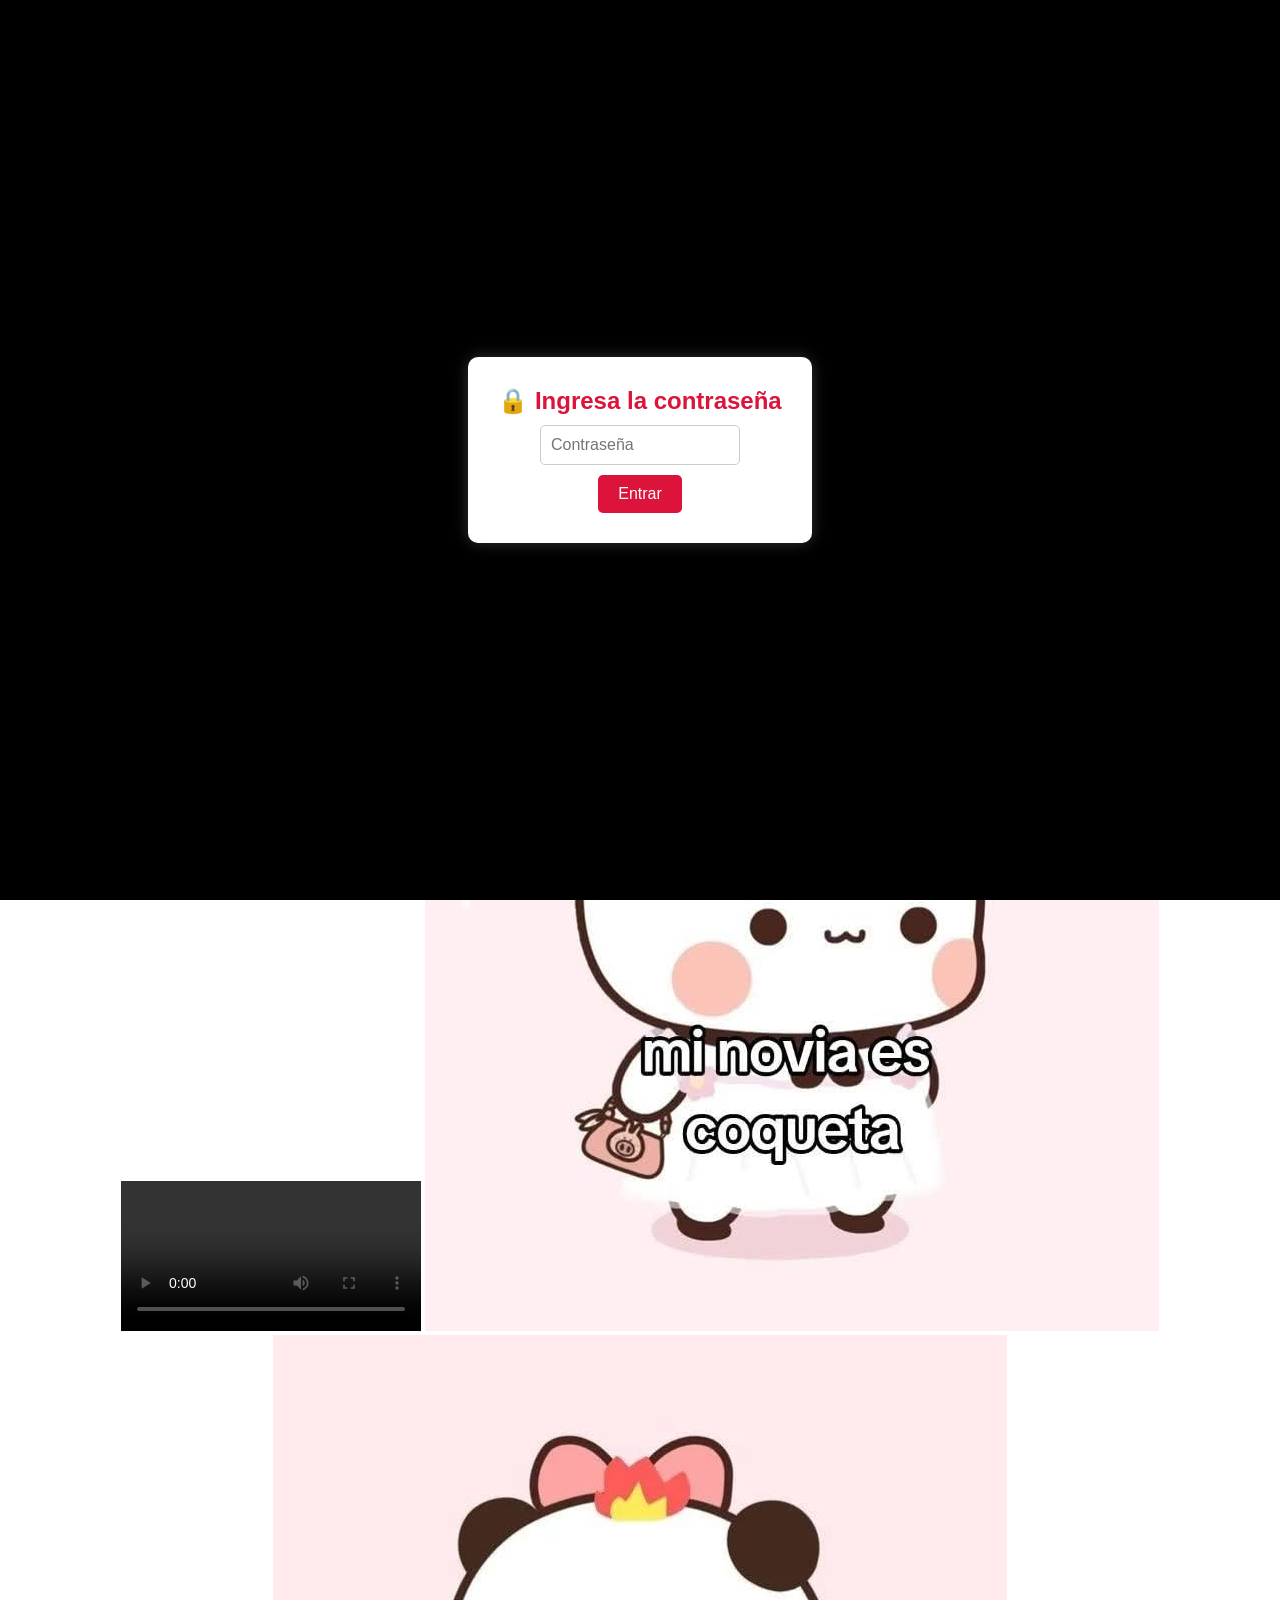
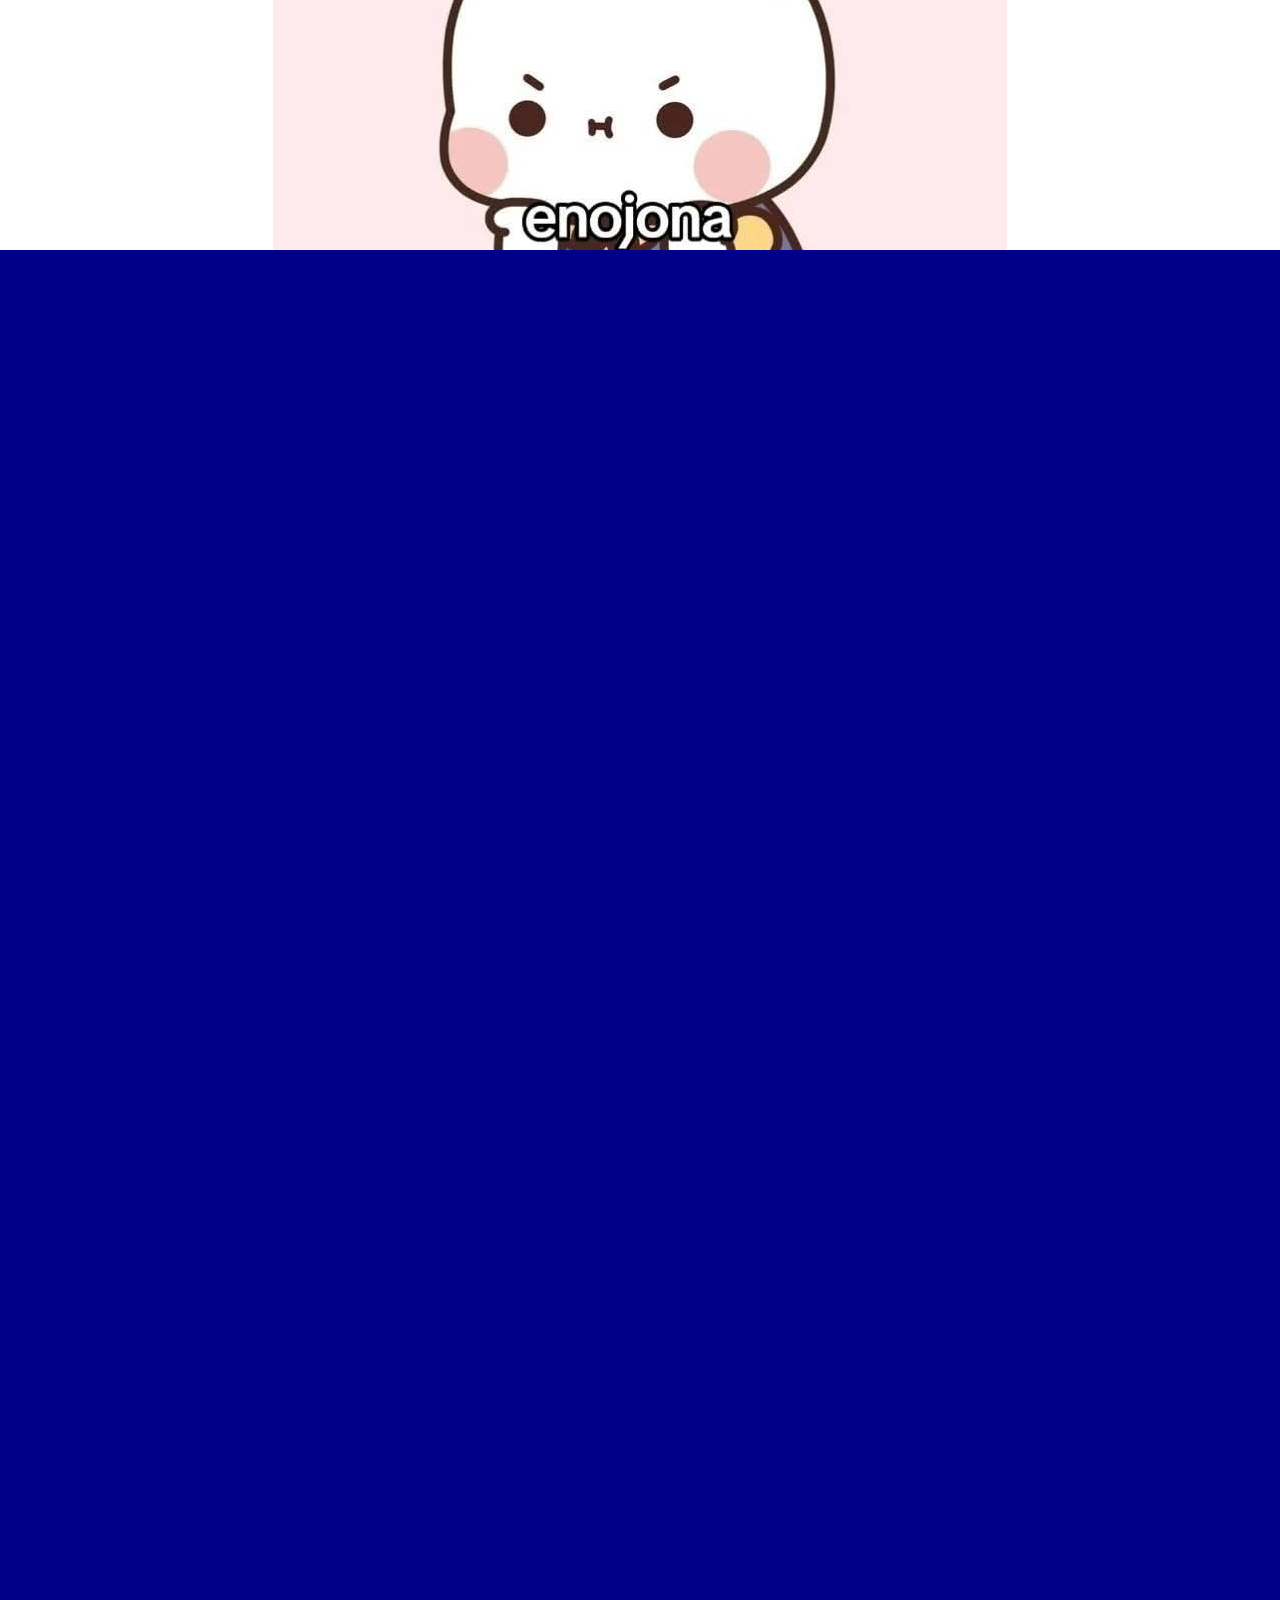
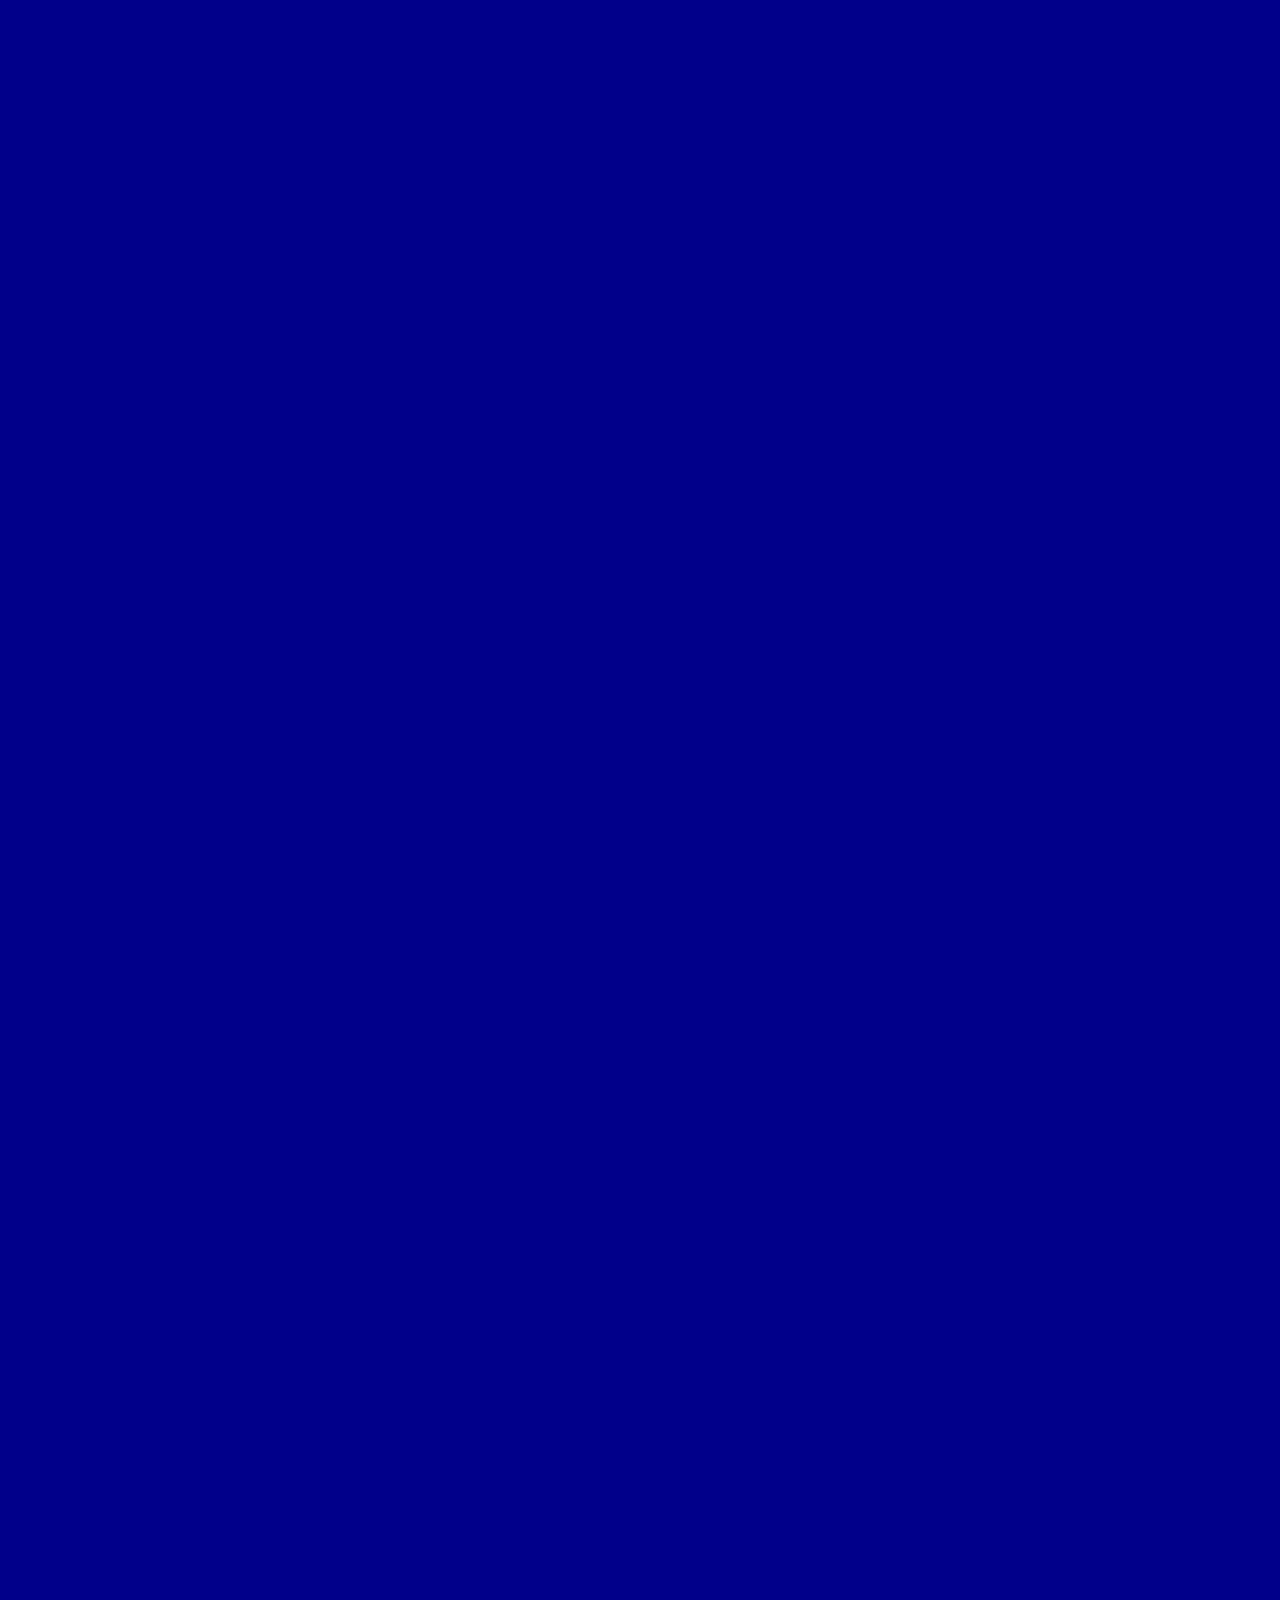
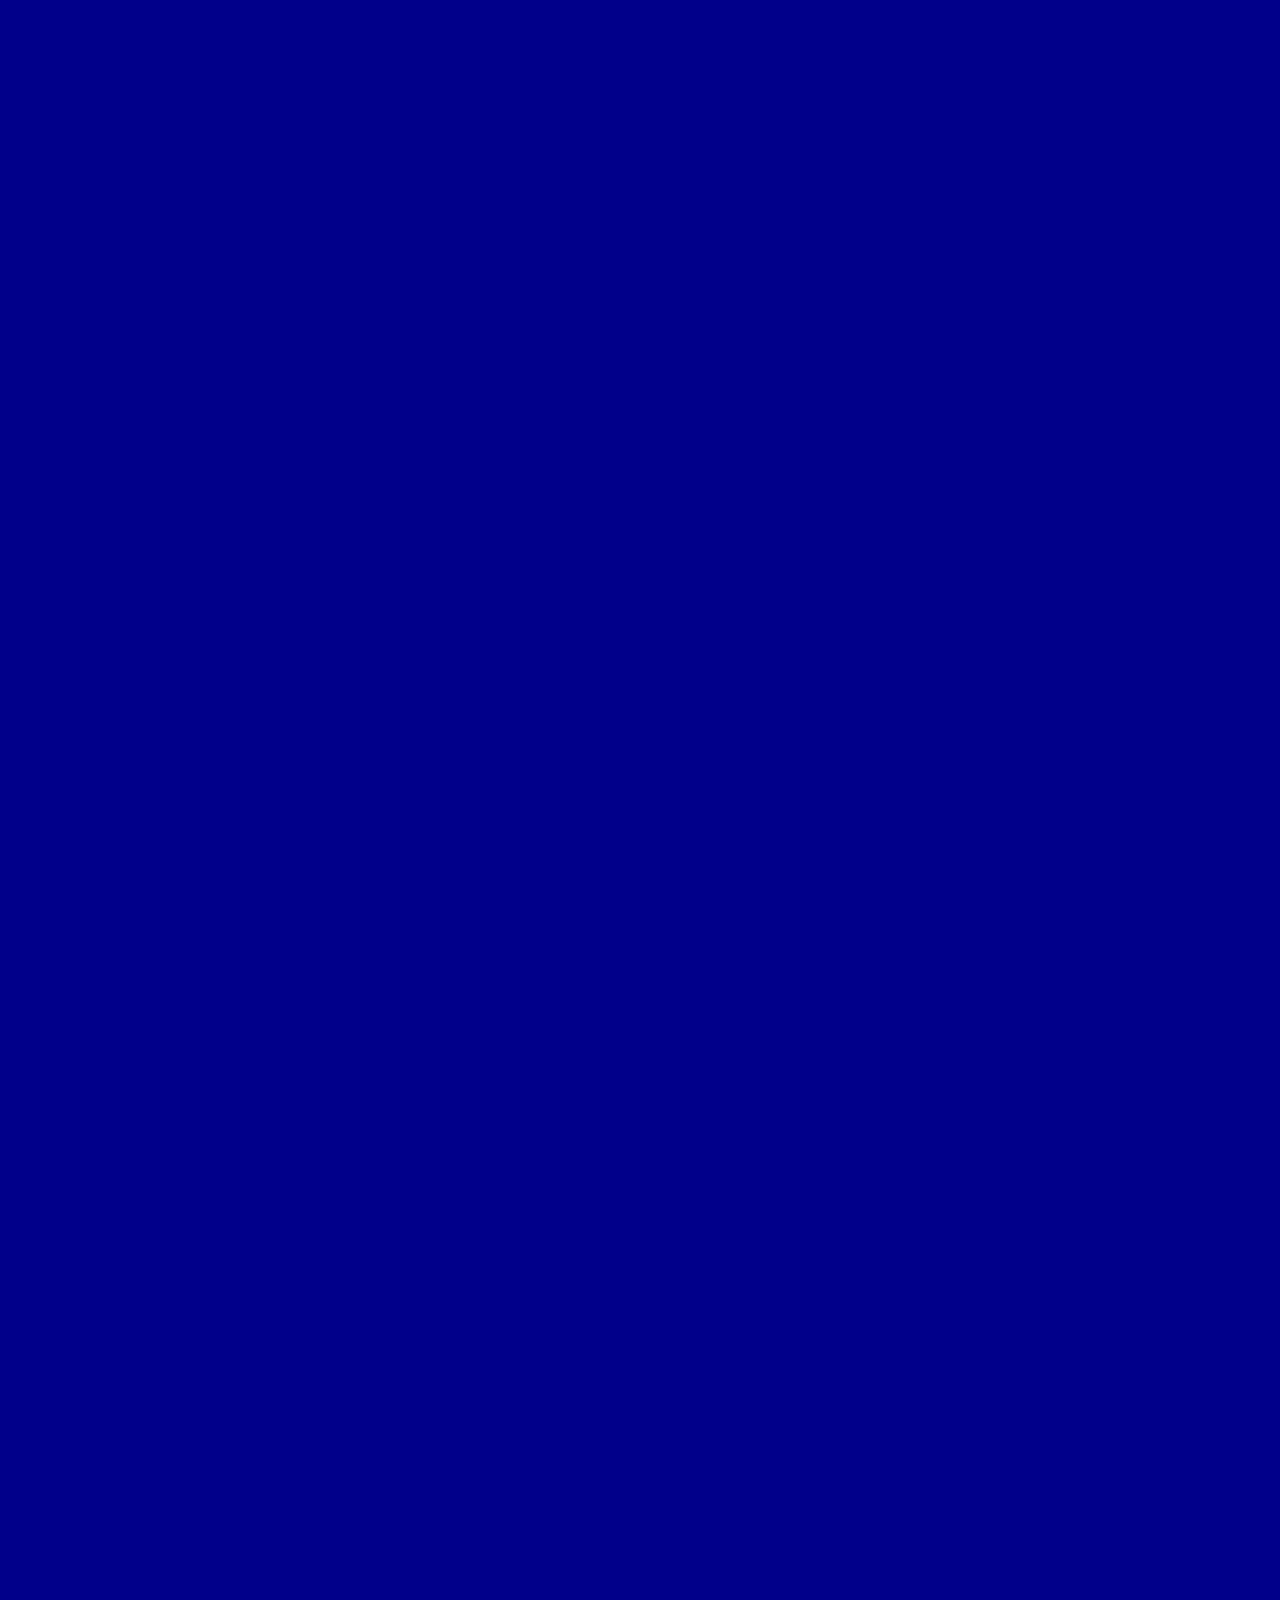
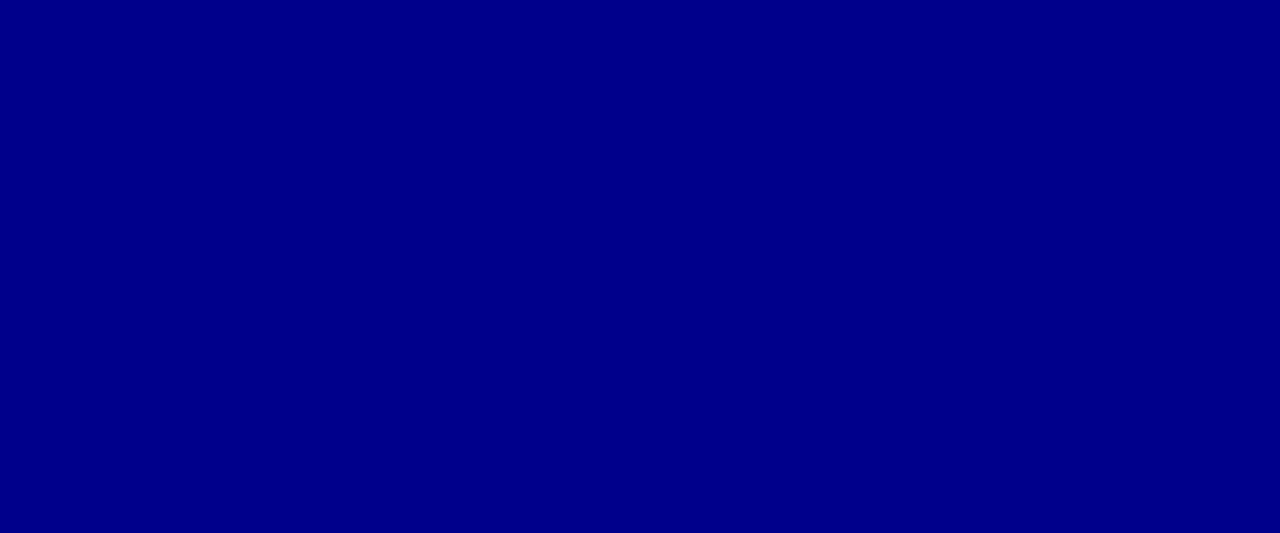
==== commit b66182de: "index.html" ====
--- a/index.html
+++ b/index.html
@@ -1,108 +1,113 @@
 <!DOCTYPE html>
 <html lang="es">
-<head>
-  <meta charset="UTF-8" />
-  <meta name="viewport" content="width=device-width, initial-scale=1.0" />
-  <title>Página protegida</title>
-  <style>
-    * {
-      margin: 0;
-      padding: 0;
-      box-sizing: border-box;
-    }
-
-    html, body {
-      width: 100%;
-      height: 100%;
-      overflow: hidden; /* Impide hacer scroll */
-    }
-
-    body {
-      font-family: sans-serif;
-    }
-
-    /* Fondo negro muy grande */
-    #bloqueoPantalla {
-      position: fixed;
-      top: 0;
-      left: 0;
-      width: 10000px;  /* Ancho mucho mayor que la pantalla */
-      height: 100vh;   /* Altura para que ocupe toda la pantalla */
-      background-color: black;
-      z-index: 9999; /* Asegura que esté encima del contenido */
-      display: flex;
-      justify-content: center;
-      align-items: center;
-    }
-
-    /* Formulario centrado */
-    #formularioContraseña {
-      background-color: white;
-      padding: 30px;
-      border-radius: 10px;
-      box-shadow: 0 0 15px rgba(255, 255, 255, 0.2);
-      display: flex;
-      flex-direction: column;
-      gap: 10px;
-      align-items: center;
-    }
-
-    #inputContraseña {
-      padding: 10px;
-      font-size: 16px;
-      width: 200px;
-      border: 1px solid #ccc;
-      border-radius: 5px;
-    }
-
-    #formularioContraseña button {
-      padding: 10px 20px;
-      font-size: 16px;
-      background-color: crimson;
-      color: white;
-      border: none;
-      cursor: pointer;
-      border-radius: 5px;
-    }
-
-    #formularioContraseña button:hover {
-      background-color: darkred;
-    }
-
-    /* Contenido oculto por defecto */
-    #contenidoPagina {
-      display: none;
-      text-align: center;
-      margin-top: 50px;
-      font-size: 24px;
-    }
-  </style>
-</head>
-<body>
-
-  <!-- Bloqueo total de la pantalla -->
-  <div id="bloqueoPantalla">
-    <div id="formularioContraseña">
-      <h2 style="color: crimson;">🔒 Ingresa la contraseña</h2>
-      <input type="password" id="inputContraseña" placeholder="Contraseña" />
-      <button onclick="verificarContraseña()">Entrar</button>
-    </div>
-  </div>
-
-  <!-- Contenido oculto hasta verificar la contraseña -->
-  <div id="contenidoPagina">
+    <head>
+      <meta charset="UTF-8" />
+      <meta name="viewport" content="width=device-width, initial-scale=1.0" />
+      <title>Página protegida</title>
+      <style>
+        * {
+          margin: 0;
+          padding: 0;
+          box-sizing: border-box;
+        }
+    
+        html, body {
+          width: 100%;
+          height: 100%;
+          overflow: hidden; /* Impide hacer scroll para ver contenido oculto */
+        }
+    
+        body {
+          font-family: sans-serif;
+        }
+    
+        /* Fondo negro que bloquea TODO incluso en móvil */
+        #bloqueoPantalla {
+          position: fixed;
+          top: 0;
+          left: 0;
+          width: 100vw;
+          height: 100vh;
+          background-color: black;
+          z-index: 9999;
+          display: flex;
+          justify-content: center;
+          align-items: center;
+        }
+    
+        /* Formulario centrado */
+        #formularioContraseña {
+          background-color: white;
+          padding: 30px;
+          border-radius: 10px;
+          box-shadow: 0 0 15px rgba(255, 255, 255, 0.2);
+          display: flex;
+          flex-direction: column;
+          gap: 10px;
+          align-items: center;
+        }
+    
+        #inputContraseña {
+          padding: 10px;
+          font-size: 16px;
+          width: 200px;
+          border: 1px solid #ccc;
+          border-radius: 5px;
+        }
+    
+        #formularioContraseña button {
+          padding: 10px 20px;
+          font-size: 16px;
+          background-color: crimson;
+          color: white;
+          border: none;
+          cursor: pointer;
+          border-radius: 5px;
+        }
+    
+        #formularioContraseña button:hover {
+          background-color: darkred;
+        }
+    
+        /* Contenido oculto por defecto */
+        #contenidoPagina {
+          display: none;
+          text-align: center;
+          margin-top: 50px;
+          font-size: 24px;
+        }
+      </style>
+    </head>
+    <body>
+    
+      <!-- Bloqueo total -->
+      <div id="bloqueoPantalla">
+        <div id="formularioContraseña">
+          <h2 style="color: crimson;">🔒 Ingresa la contraseña</h2>
+          <input type="password" id="inputContraseña" placeholder="Contraseña" />
+          <button onclick="verificarContraseña()">Entrar</button>
+        </div>
+      </div>
+    
+      <!-- Contenido oculto -->
+      <div id="contenidoPagina">
         💖 Oaaa nangonaa 💖
         <p>Muaaa jaja muaaaa jaja 😎 
             digo digo mi pechochaaaa
-  </div>
-
-  <script>
-    function verificarContraseña() {
-      const contraseña = document.getElementById("inputContraseña").value;
-      if (contraseña === "nangadas") {
-        // Ocultamos el formulario y mostramos el contenido después de verificar la contraseña
-        document.getElementById("bloqueoPantalla").style.display = "none";
-        document.getElementById("contenidoPagina").style.display
+      </div>
+    
+      <script>
+        function verificarContraseña() {
+          const contraseña = document.getElementById("inputContraseña").value;
+          if (contraseña === "nangadas") {
+            document.getElementById("bloqueoPantalla").style.display = "none";
+            document.getElementById("contenidoPagina").style.display = "block";
+            document.body.style.overflow = "auto"; // Permitir scroll después
+          } else {
+            alert("❌ Contraseña incorrecta.");
+          }
+        }
+      </script>
 
     <meta charset="UTF-8">
     <meta name="viewport" content="width=device-width, initial-scale=1.0">
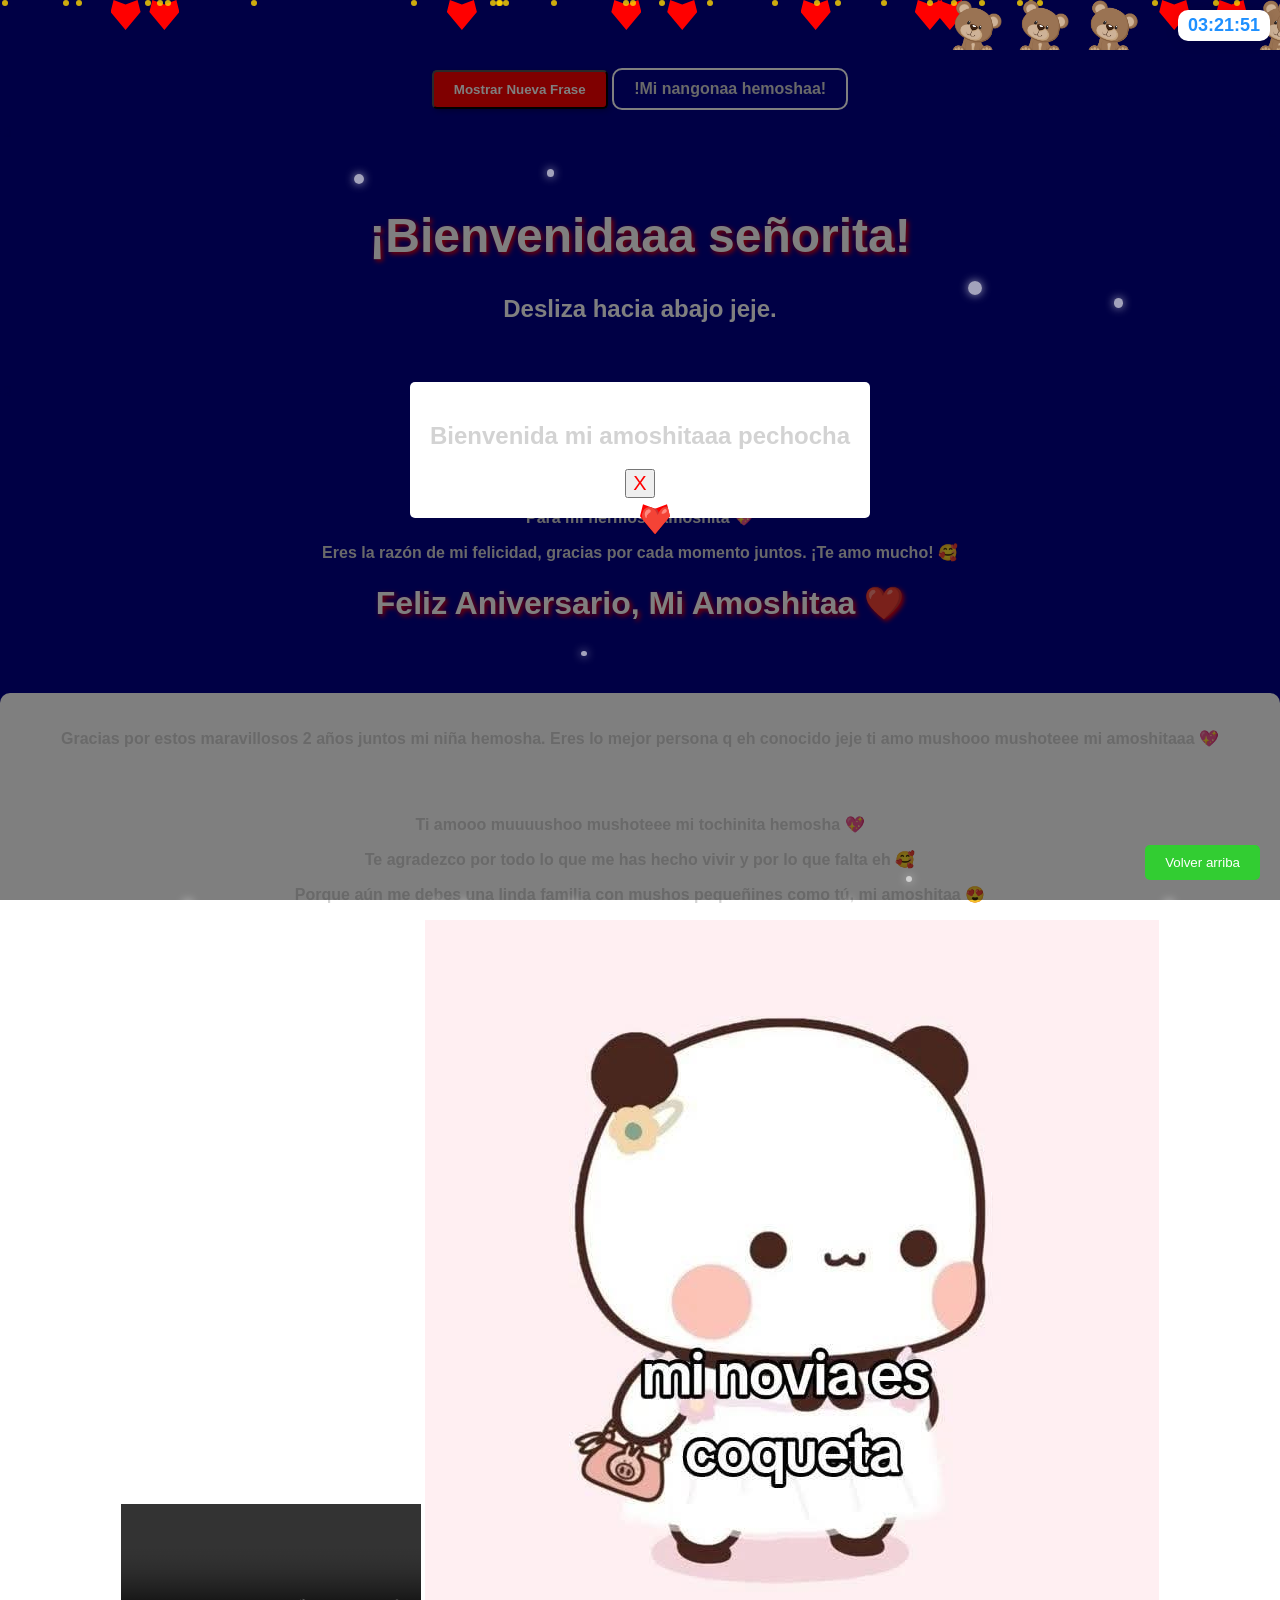
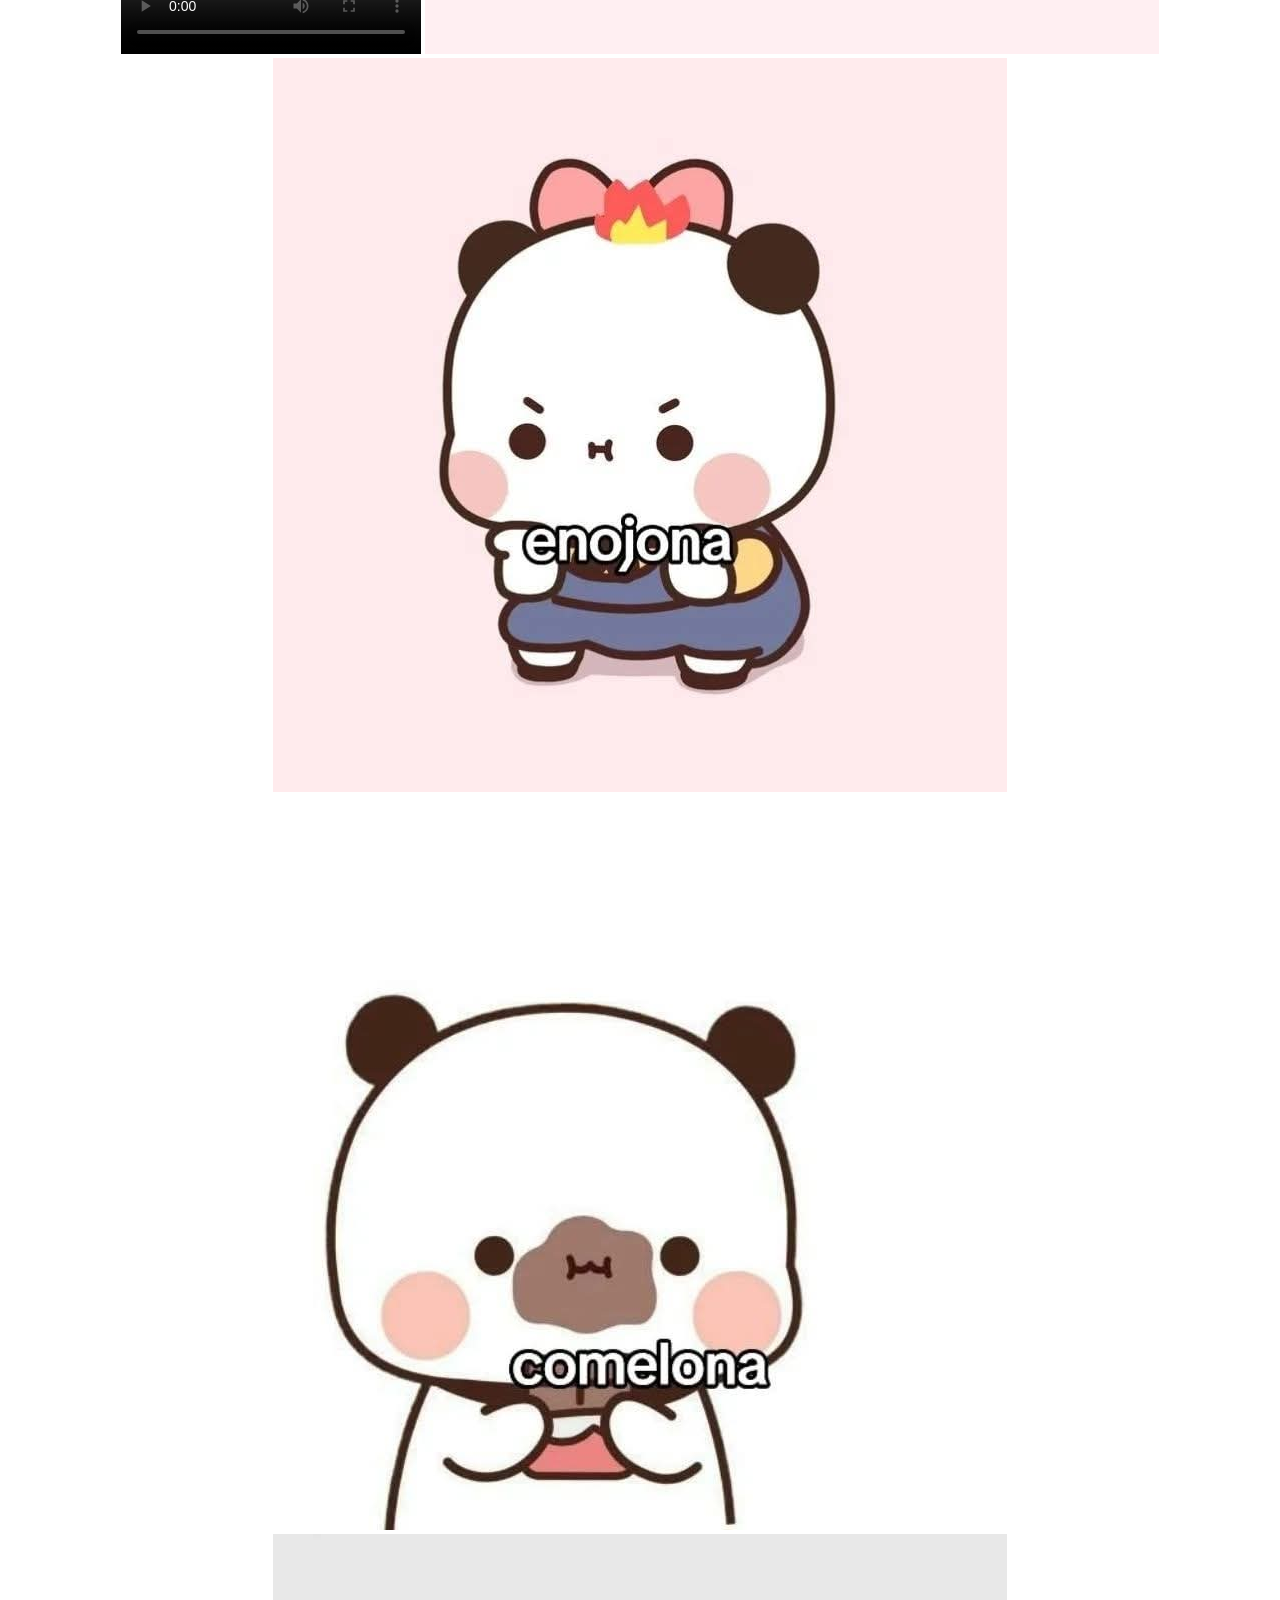
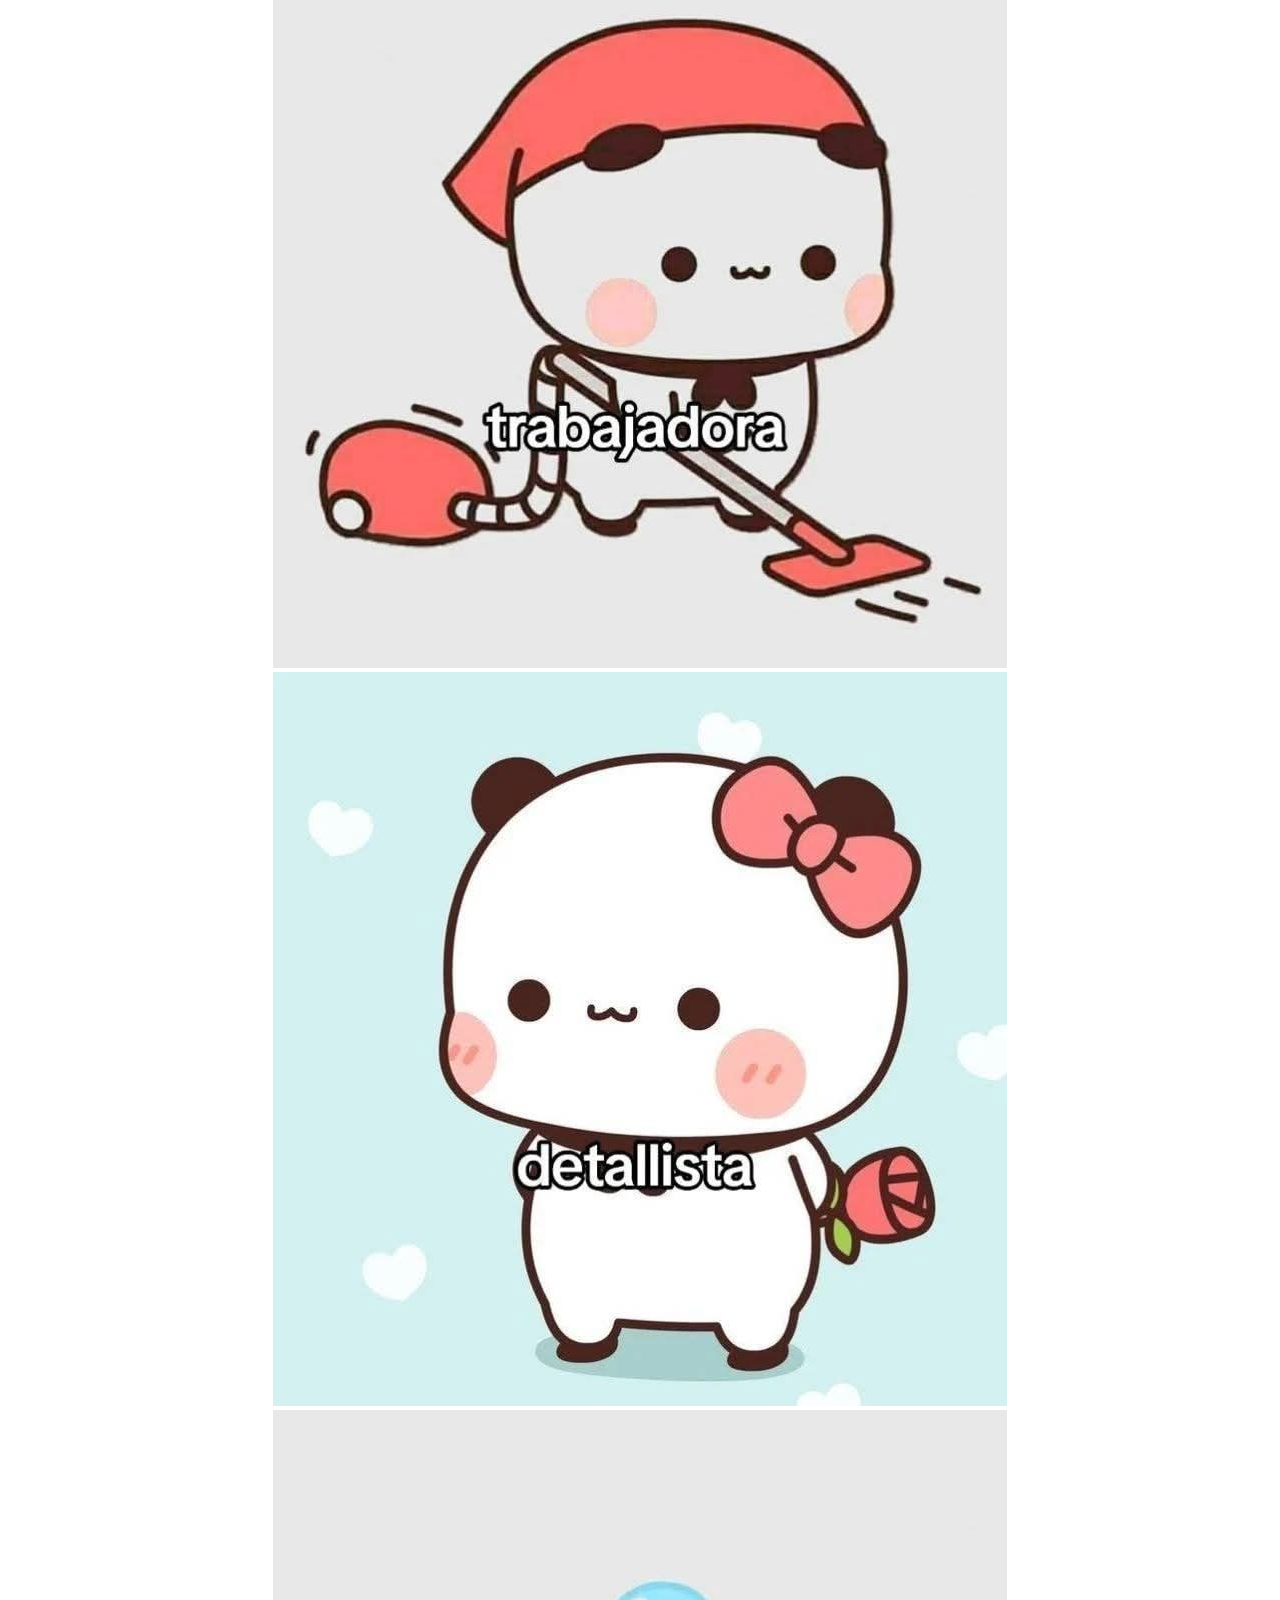
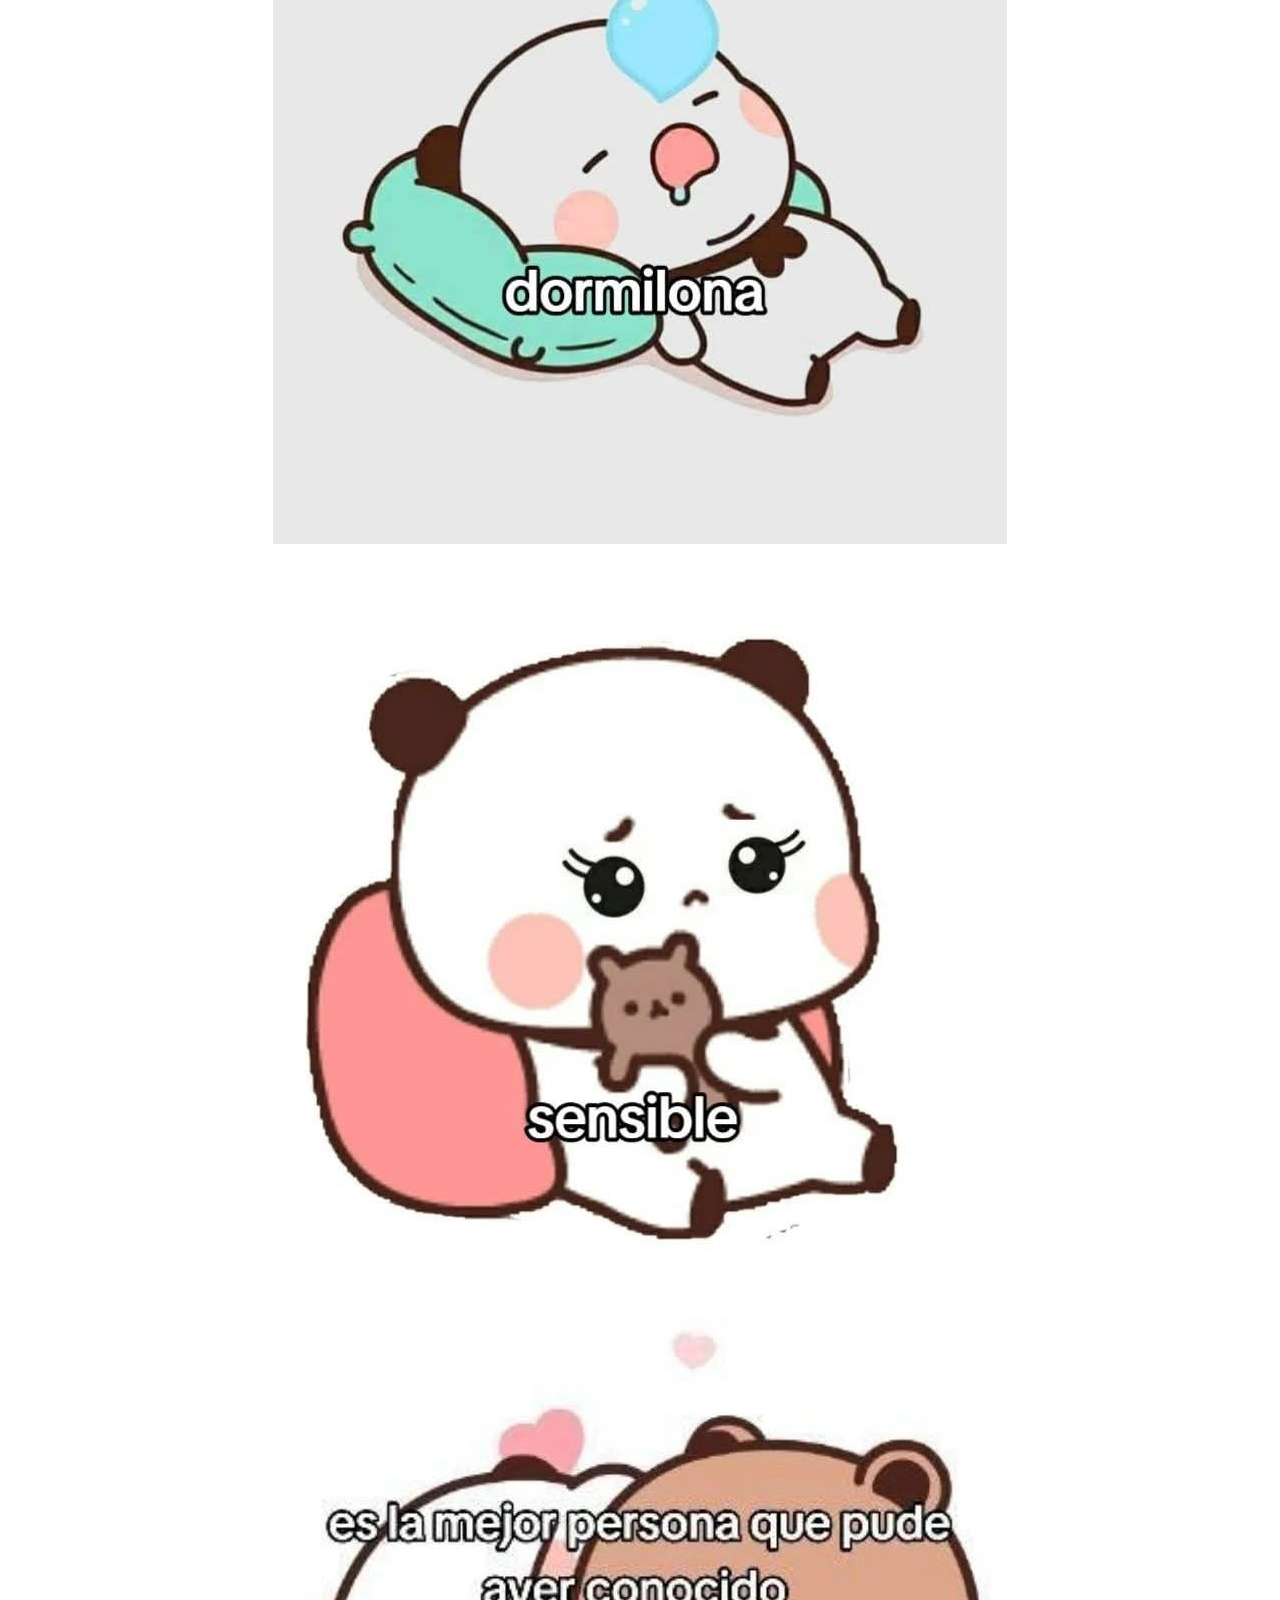
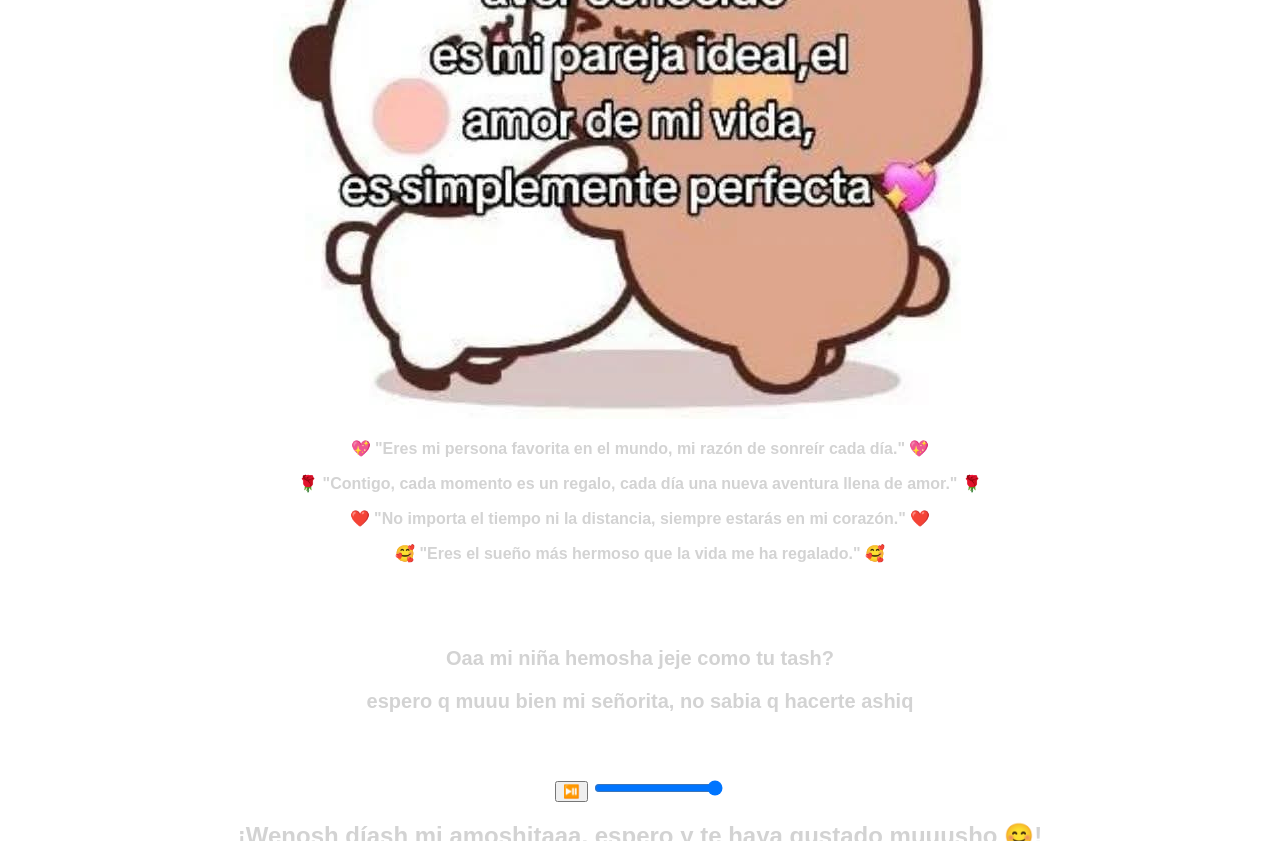
==== commit ad99ceb9: "index.html" ====
--- a/index.html
+++ b/index.html
@@ -1,114 +1,6 @@
 <!DOCTYPE html>
 <html lang="es">
-    <head>
-      <meta charset="UTF-8" />
-      <meta name="viewport" content="width=device-width, initial-scale=1.0" />
-      <title>Página protegida</title>
-      <style>
-        * {
-          margin: 0;
-          padding: 0;
-          box-sizing: border-box;
-        }
-    
-        html, body {
-          width: 100%;
-          height: 100%;
-          overflow: hidden; /* Impide hacer scroll para ver contenido oculto */
-        }
-    
-        body {
-          font-family: sans-serif;
-        }
-    
-        /* Fondo negro que bloquea TODO incluso en móvil */
-        #bloqueoPantalla {
-          position: fixed;
-          top: 0;
-          left: 0;
-          width: 100vw;
-          height: 100vh;
-          background-color: black;
-          z-index: 9999;
-          display: flex;
-          justify-content: center;
-          align-items: center;
-        }
-    
-        /* Formulario centrado */
-        #formularioContraseña {
-          background-color: white;
-          padding: 30px;
-          border-radius: 10px;
-          box-shadow: 0 0 15px rgba(255, 255, 255, 0.2);
-          display: flex;
-          flex-direction: column;
-          gap: 10px;
-          align-items: center;
-        }
-    
-        #inputContraseña {
-          padding: 10px;
-          font-size: 16px;
-          width: 200px;
-          border: 1px solid #ccc;
-          border-radius: 5px;
-        }
-    
-        #formularioContraseña button {
-          padding: 10px 20px;
-          font-size: 16px;
-          background-color: crimson;
-          color: white;
-          border: none;
-          cursor: pointer;
-          border-radius: 5px;
-        }
-    
-        #formularioContraseña button:hover {
-          background-color: darkred;
-        }
-    
-        /* Contenido oculto por defecto */
-        #contenidoPagina {
-          display: none;
-          text-align: center;
-          margin-top: 50px;
-          font-size: 24px;
-        }
-      </style>
-    </head>
-    <body>
-    
-      <!-- Bloqueo total -->
-      <div id="bloqueoPantalla">
-        <div id="formularioContraseña">
-          <h2 style="color: crimson;">🔒 Ingresa la contraseña</h2>
-          <input type="password" id="inputContraseña" placeholder="Contraseña" />
-          <button onclick="verificarContraseña()">Entrar</button>
-        </div>
-      </div>
-    
-      <!-- Contenido oculto -->
-      <div id="contenidoPagina">
-        💖 Oaaa nangonaa 💖
-        <p>Muaaa jaja muaaaa jaja 😎 
-            digo digo mi pechochaaaa
-      </div>
-    
-      <script>
-        function verificarContraseña() {
-          const contraseña = document.getElementById("inputContraseña").value;
-          if (contraseña === "nangadas") {
-            document.getElementById("bloqueoPantalla").style.display = "none";
-            document.getElementById("contenidoPagina").style.display = "block";
-            document.body.style.overflow = "auto"; // Permitir scroll después
-          } else {
-            alert("❌ Contraseña incorrecta.");
-          }
-        }
-      </script>
-
+<head>
     <meta charset="UTF-8">
     <meta name="viewport" content="width=device-width, initial-scale=1.0">
     <title>Feliz Aniversario Mi Amoshitaa</title>
@@ -822,18 +714,6 @@
     // Llamar a la función para mostrar el saludo al cargar la página
     mostrarSaludo();
 </script>
-<!-- FORMULARIO DE CONTRASEÑA -->
-<div id="formularioContraseña">
-    <input type="password" id="inputContraseña" placeholder="Ingresa la contraseña">
-    <button onclick="verificarContraseña()">Entrar</button>
-  </div>
-  
-  <!-- CONTENIDO OCULTO HASTA INGRESAR CONTRASEÑA CORRECTA -->
-  <div id="contenidoPagina" style="display: none;">
-    <!-- Aquí va TODO el resto de tu página -->
-    <h1>Bienvenido al sitio 💖</h1>
-    <!-- Puedes mover tu contador de vistas, letra de canción, etc., dentro de aquí -->
-  </div>
-  
 </body>
 </html>
+
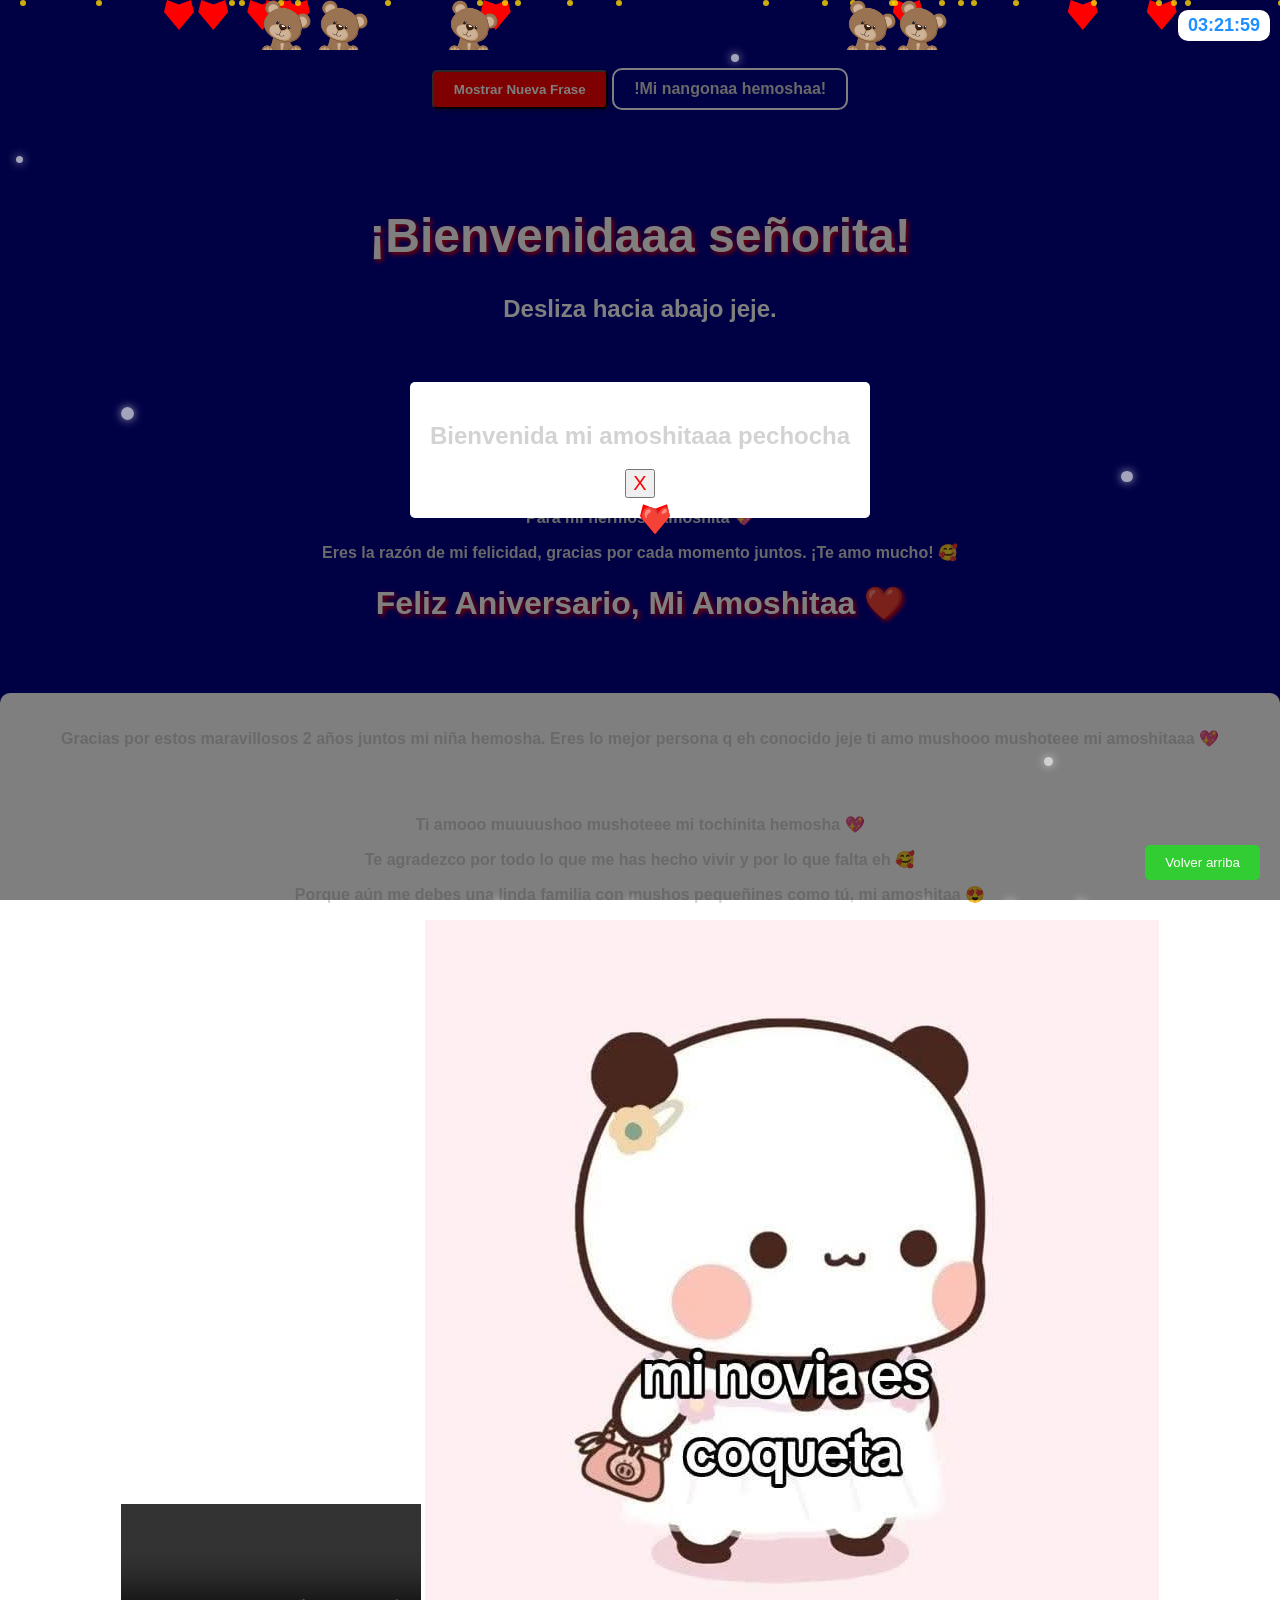
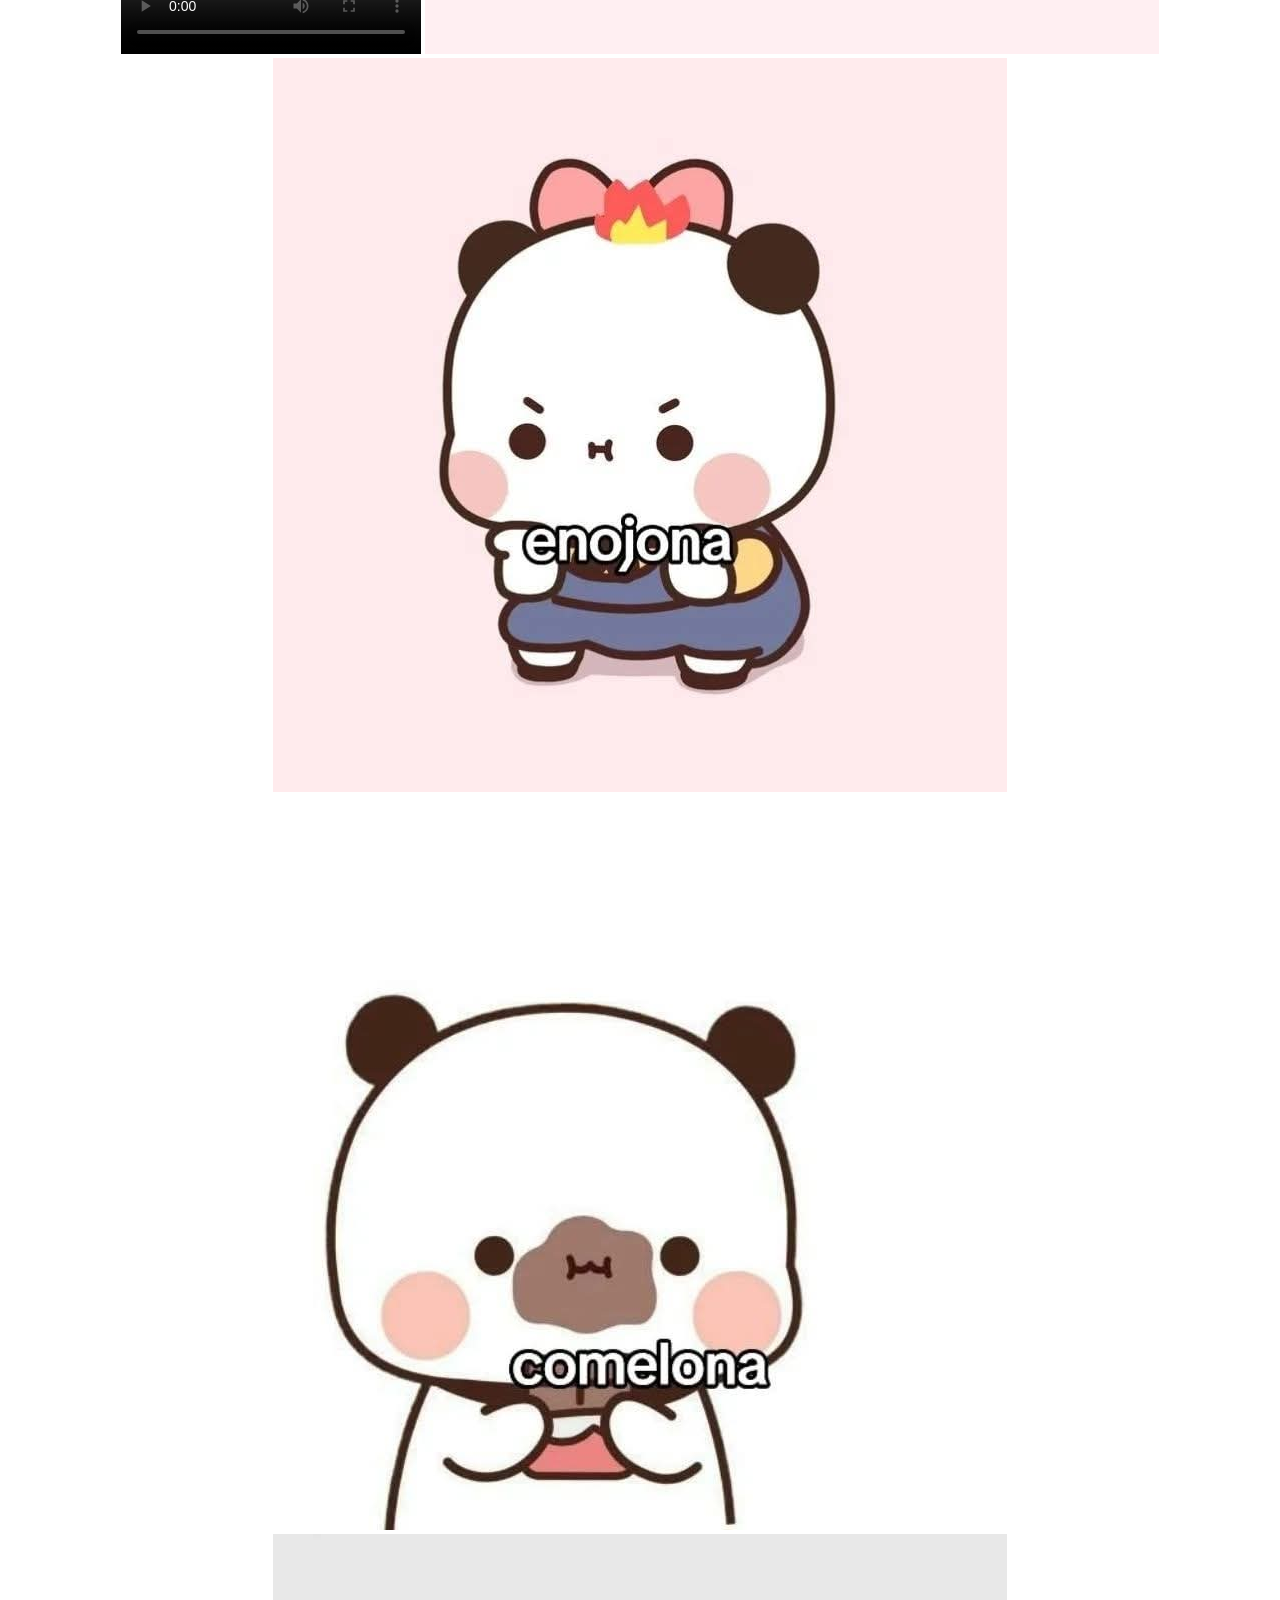
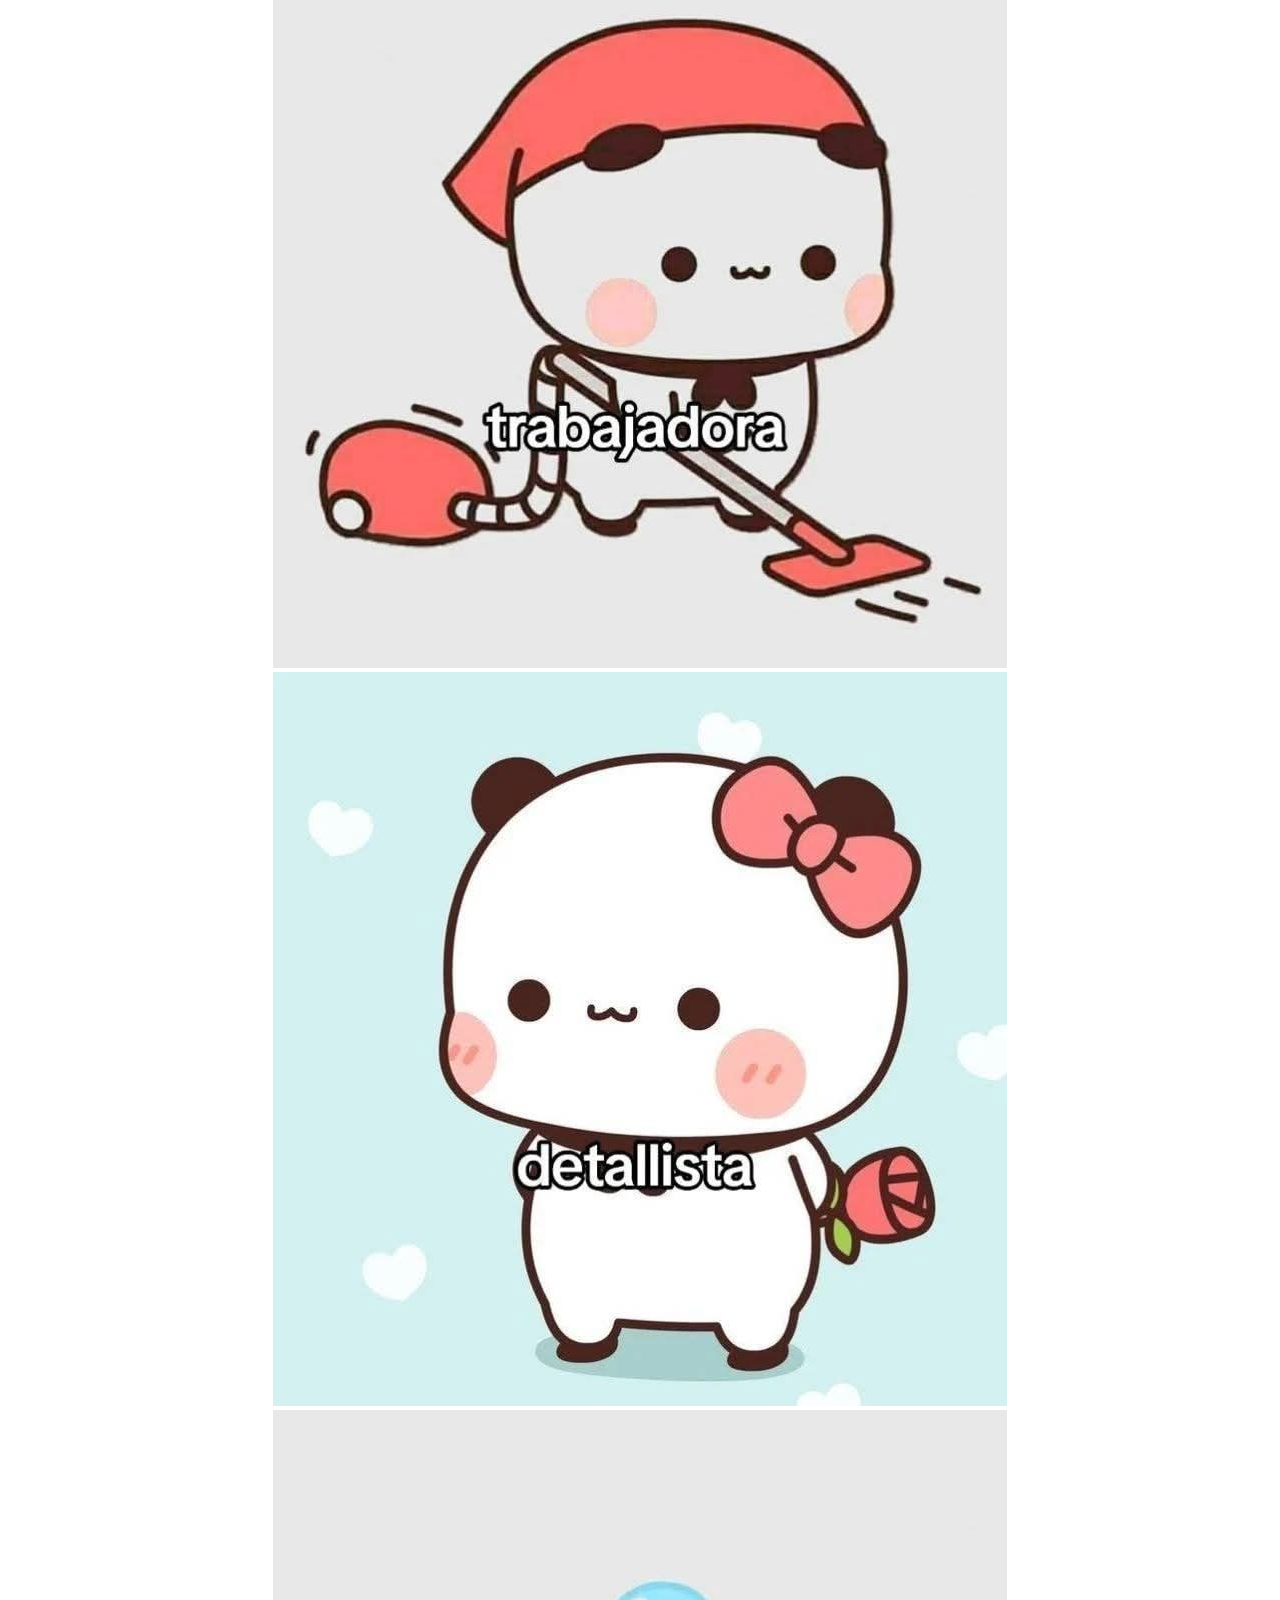
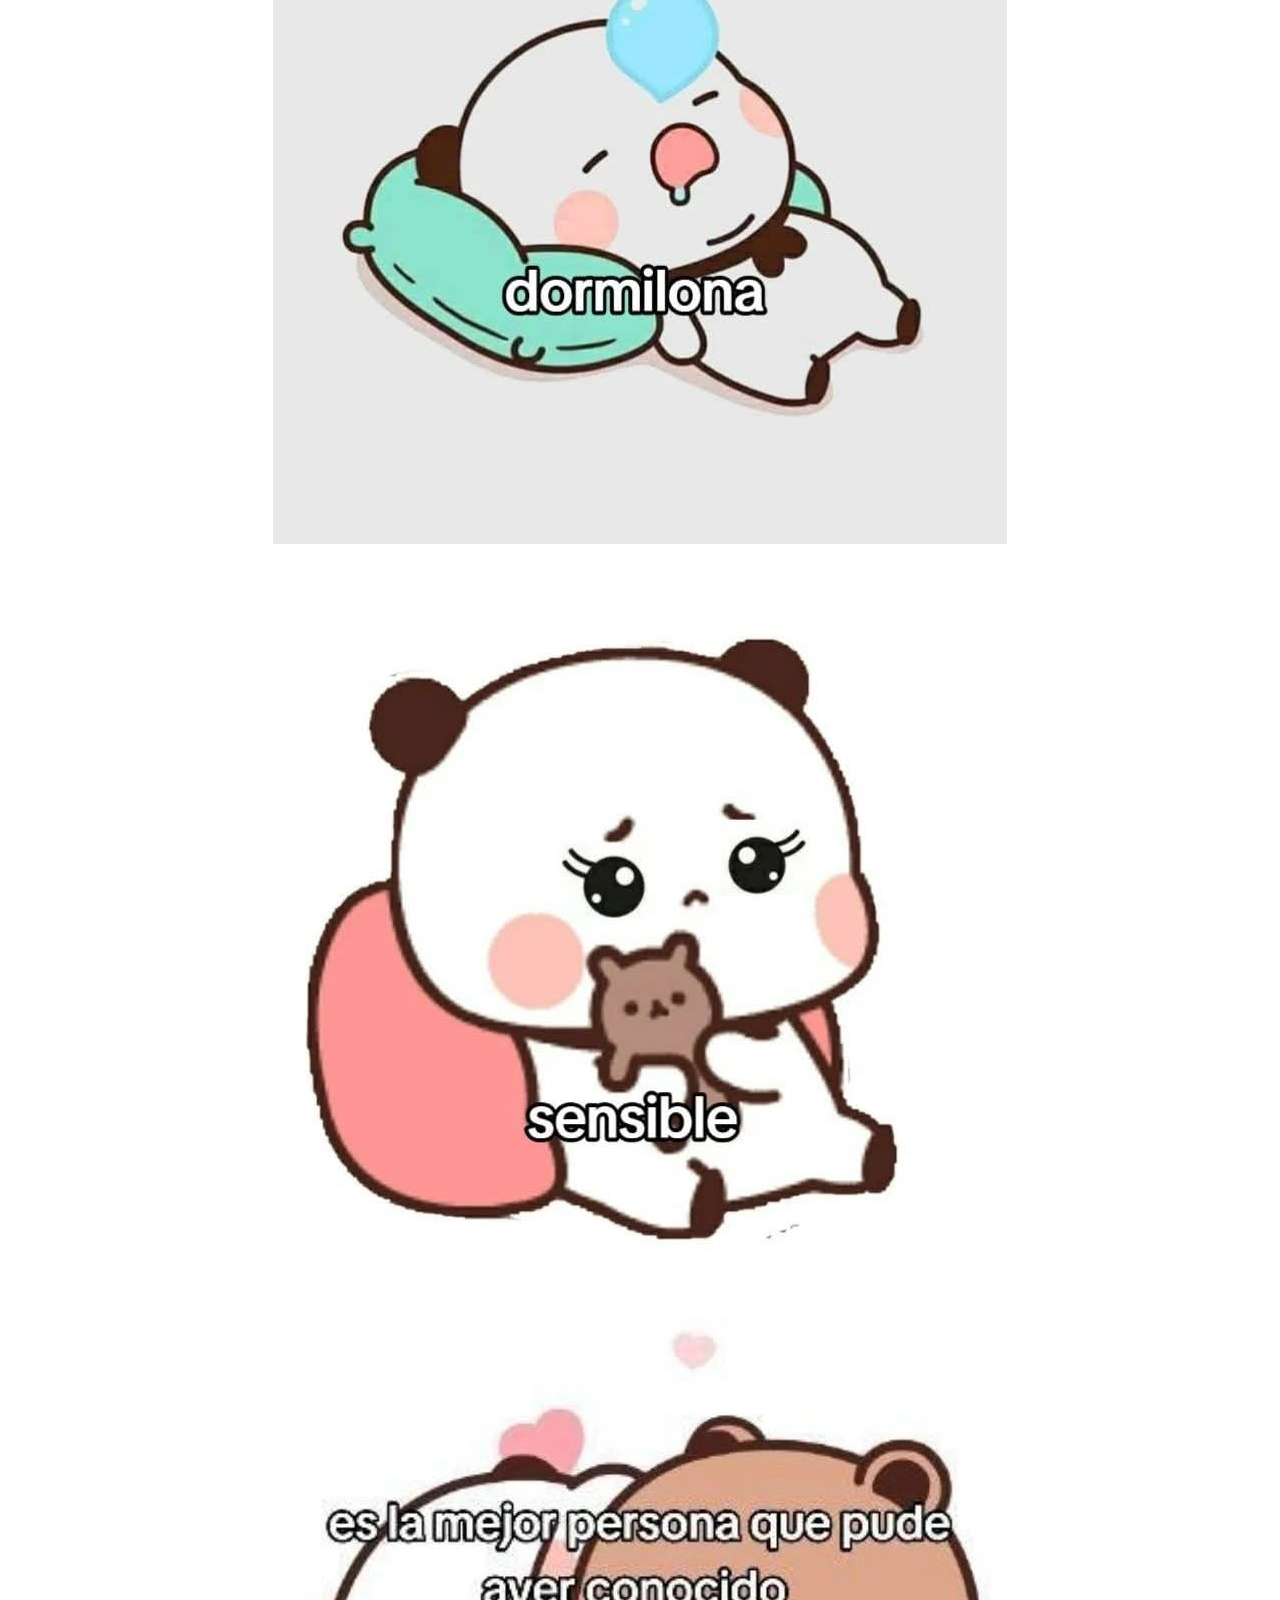
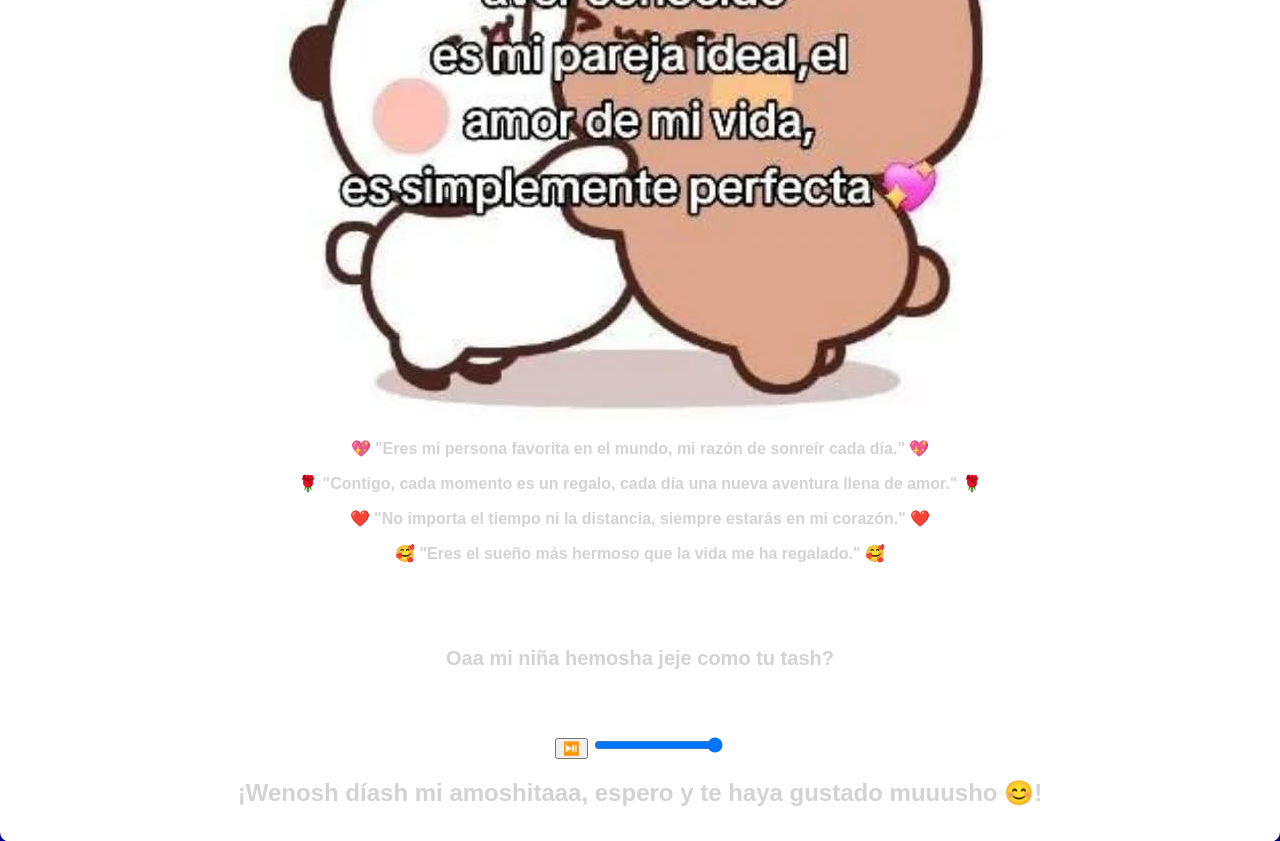
==== commit 848492aa: "index.html" ====
--- a/index.html
+++ b/index.html
@@ -716,4 +716,3 @@
 </script>
 </body>
 </html>
-
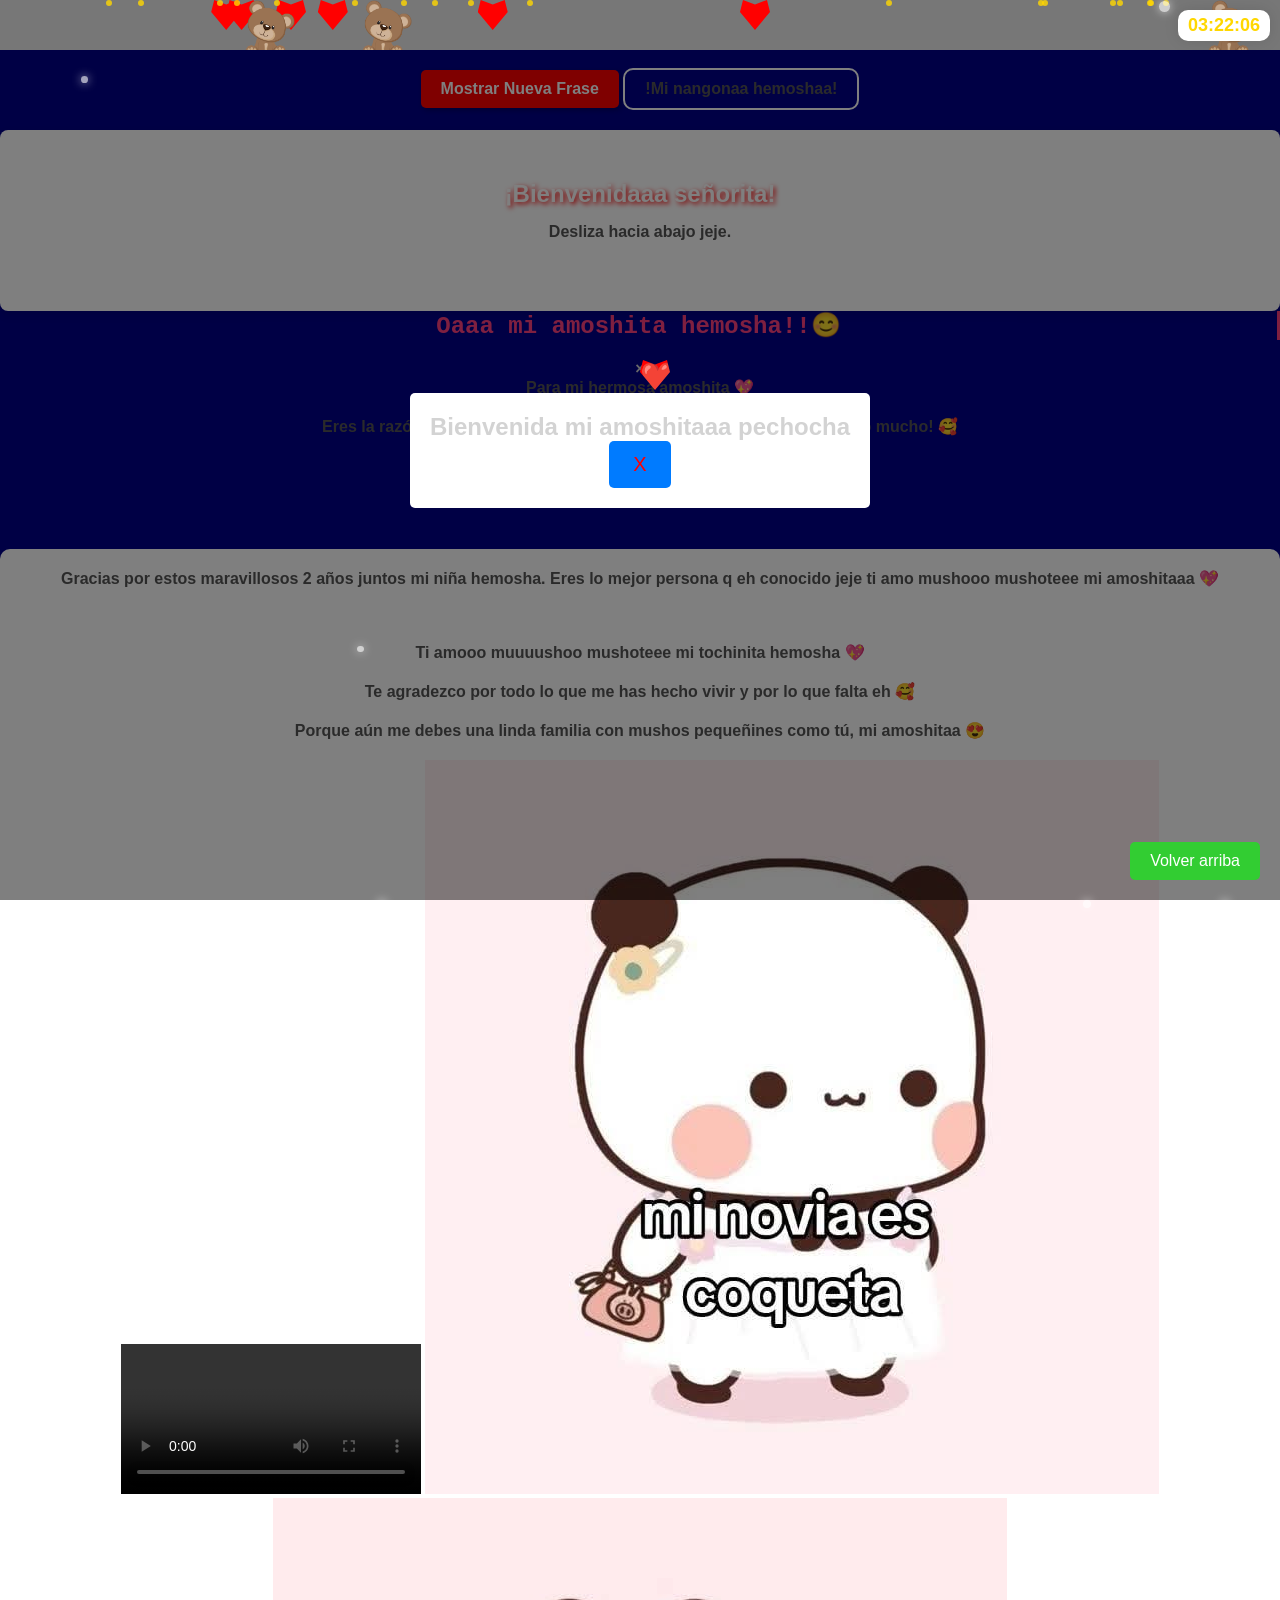
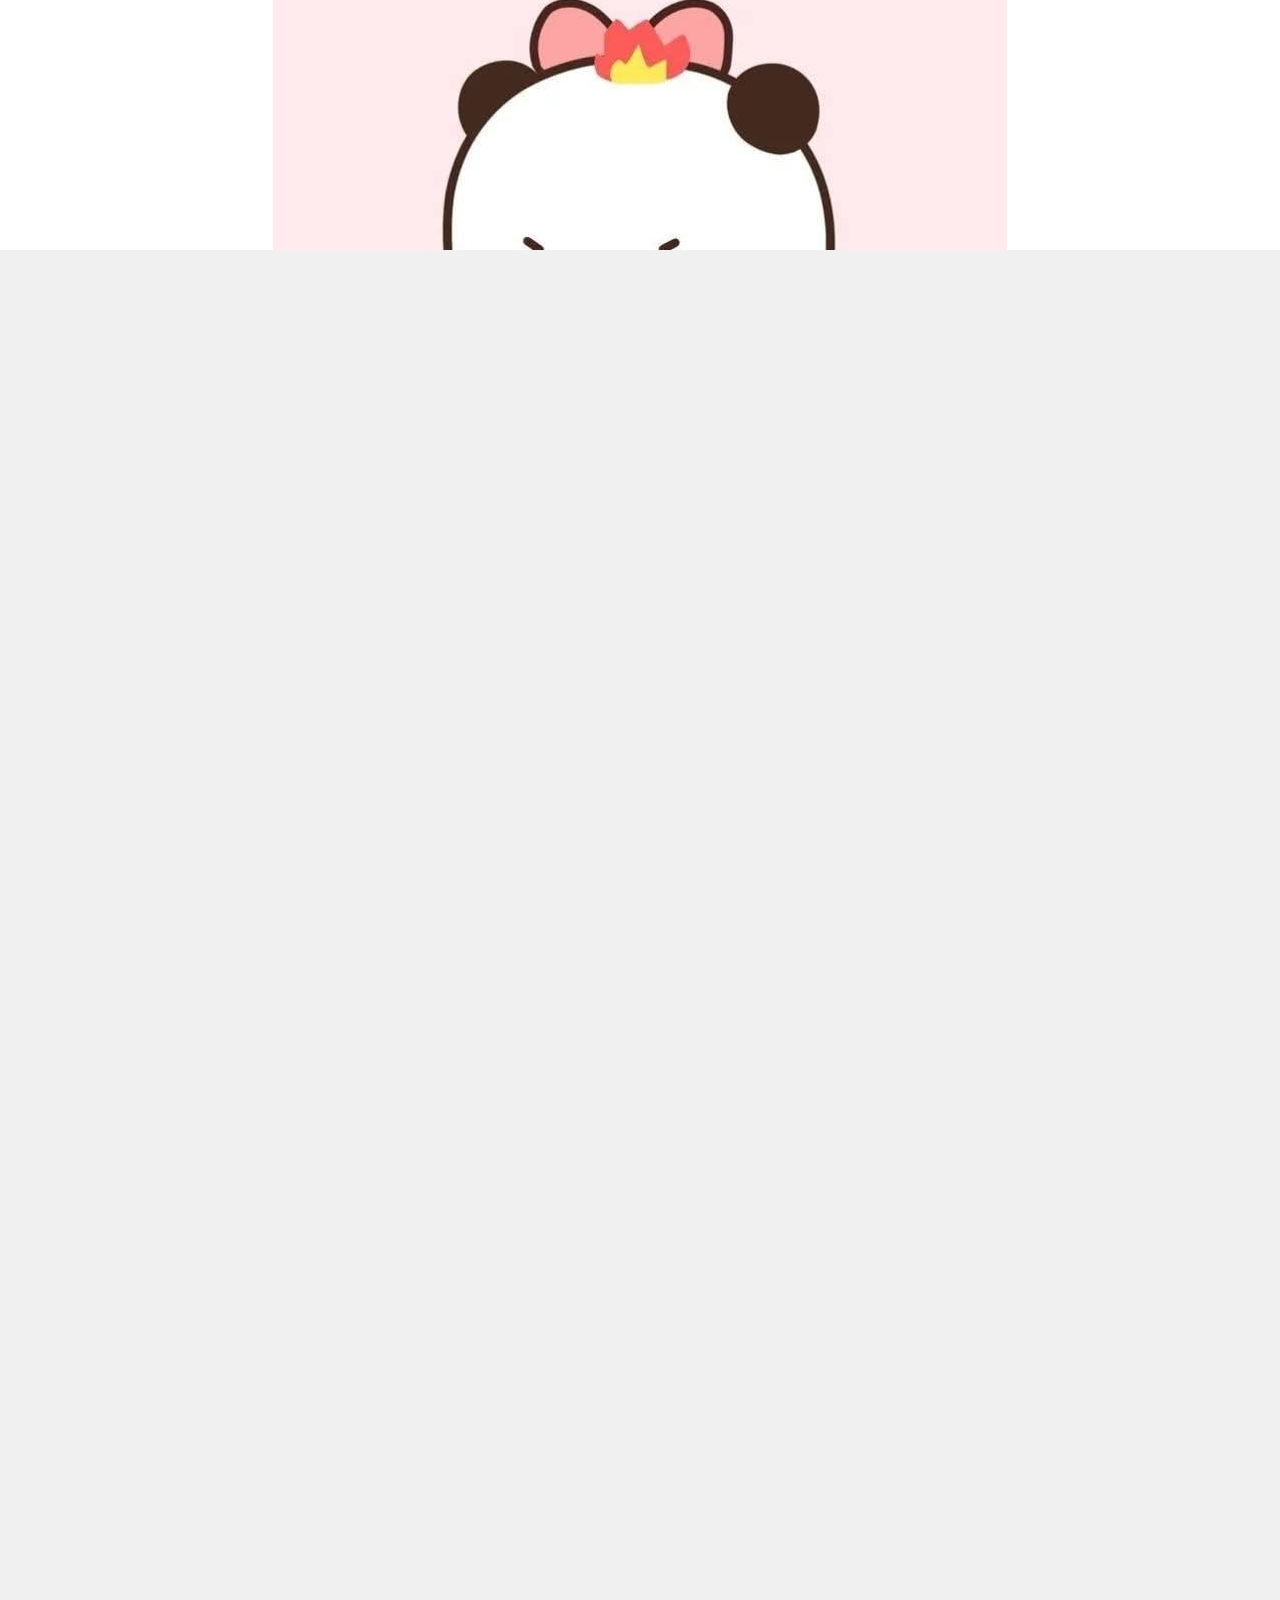
==== commit 88deddfc: "index.html" ====
--- a/index.html
+++ b/index.html
@@ -1,6 +1,85 @@
 <!DOCTYPE html>
 <html lang="es">
-<head>
+    <head>
+        <meta charset="UTF-8" />
+        <meta name="viewport" content="width=device-width, initial-scale=1.0" />
+        <title>Pagina Adaptativa</title>
+        <style>
+          /* Reset de márgenes y padding */
+          * {
+            margin: 0;
+            padding: 0;
+            box-sizing: border-box;
+          }
+      
+          html, body {
+            width: 100%;
+            height: 100%;
+            font-family: Arial, sans-serif;
+            background-color: #f0f0f0;
+            overflow-x: hidden; /* Para evitar el desplazamiento horizontal */
+          }
+      
+          /* Contenedor principal */
+          .contenedor {
+            display: flex;
+            justify-content: center;
+            align-items: center;
+            height: 100vh; /* Altura completa de la pantalla */
+            padding: 10px; /* Padding para evitar que el contenido toque los bordes */
+          }
+      
+          .contenido {
+            text-align: center;
+            max-width: 100%; /* Hace que el contenido se ajuste al ancho de la pantalla */
+            padding: 20px;
+            background-color: #fff;
+            border-radius: 8px;
+            box-shadow: 0 4px 10px rgba(0, 0, 0, 0.1);
+          }
+      
+          h1 {
+            font-size: 24px; /* Ajusta el tamaño del texto según el dispositivo */
+            margin-bottom: 15px;
+          }
+      
+          p {
+            font-size: 16px; /* Tamaño de fuente más pequeño */
+            color: #555;
+            margin-bottom: 20px;
+          }
+      
+          button {
+            padding: 12px 24px;
+            font-size: 16px;
+            background-color: #007bff;
+            color: white;
+            border: none;
+            border-radius: 5px;
+            cursor: pointer;
+            transition: background-color 0.3s;
+          }
+      
+          button:hover {
+            background-color: #0056b3;
+          }
+      
+          /* Medias queries para dispositivos móviles */
+          @media (max-width: 768px) {
+            h1 {
+              font-size: 20px; /* Título más pequeño en pantallas más pequeñas */
+            }
+      
+            p {
+              font-size: 14px; /* Texto más pequeño */
+            }
+      
+            button {
+              width: 100%; /* Hace que el botón ocupe todo el ancho disponible */
+            }
+          }
+        </style>
+
     <meta charset="UTF-8">
     <meta name="viewport" content="width=device-width, initial-scale=1.0">
     <title>Feliz Aniversario Mi Amoshitaa</title>
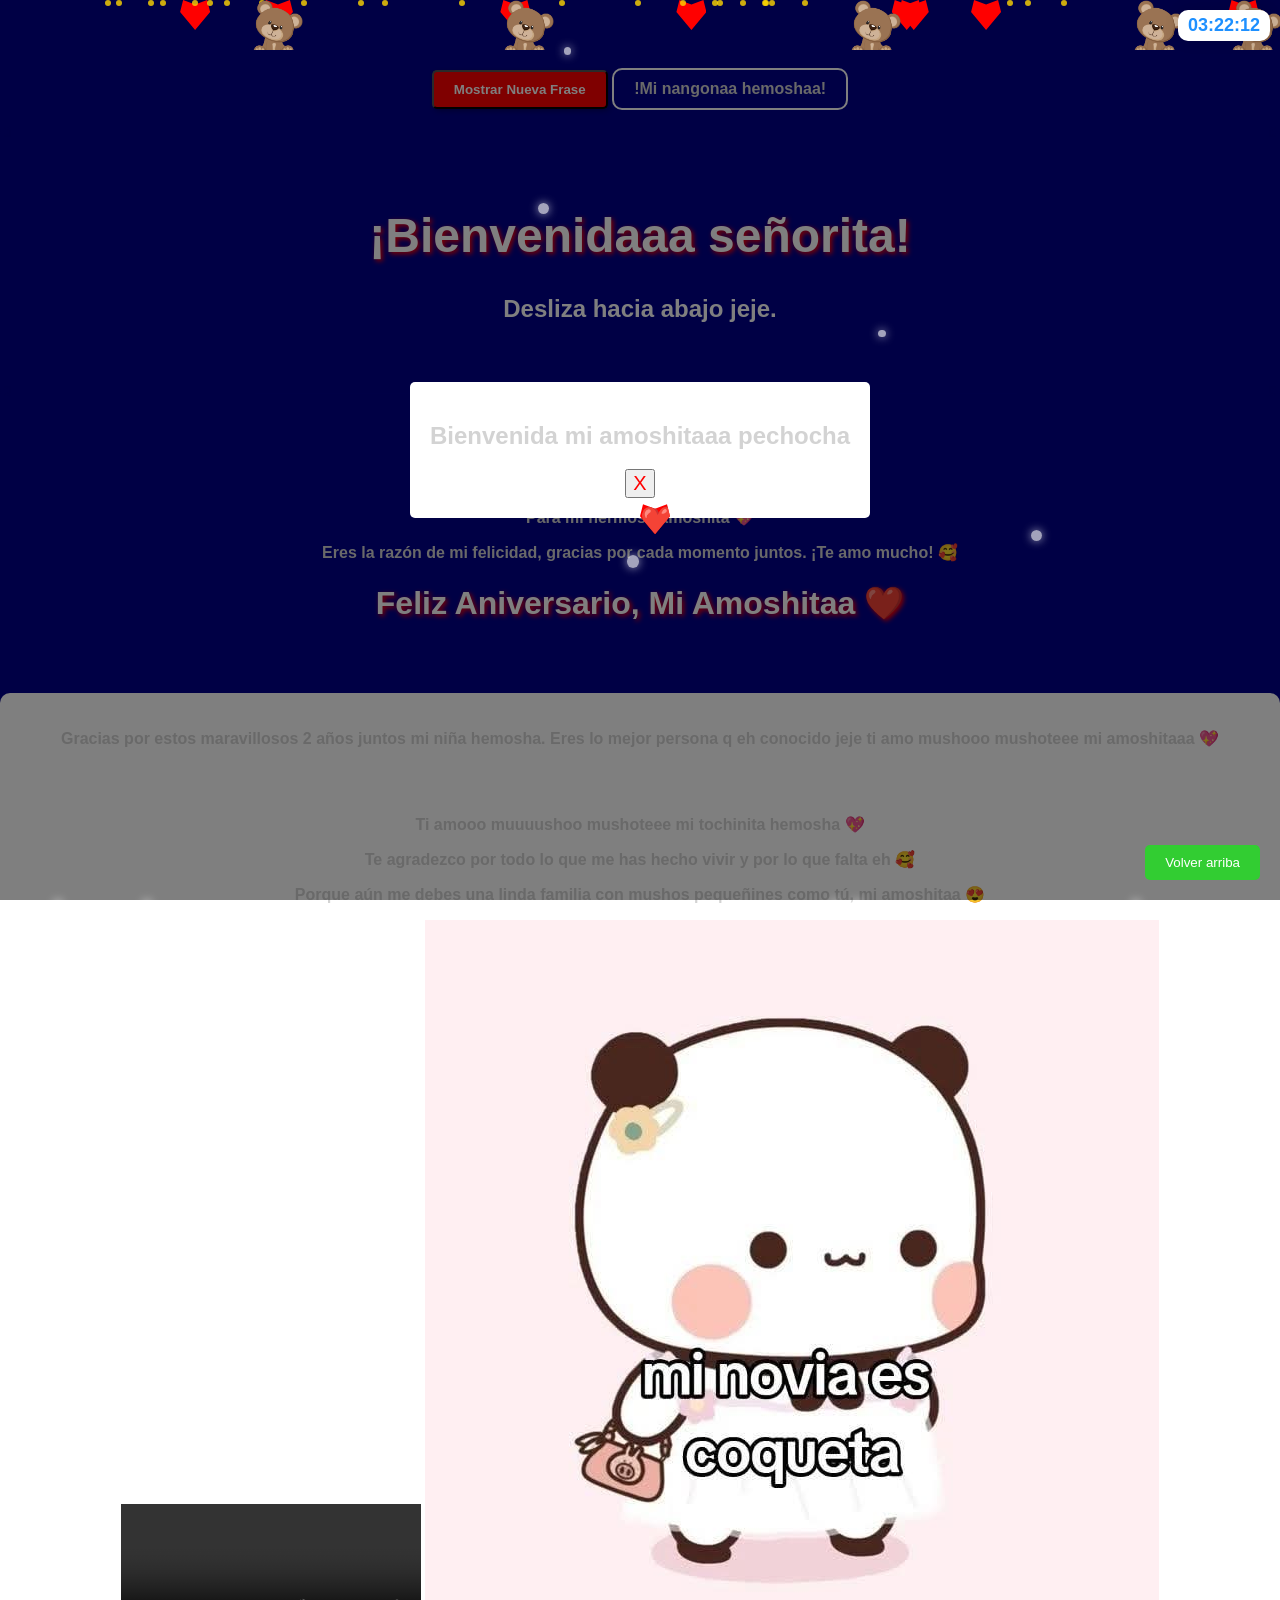
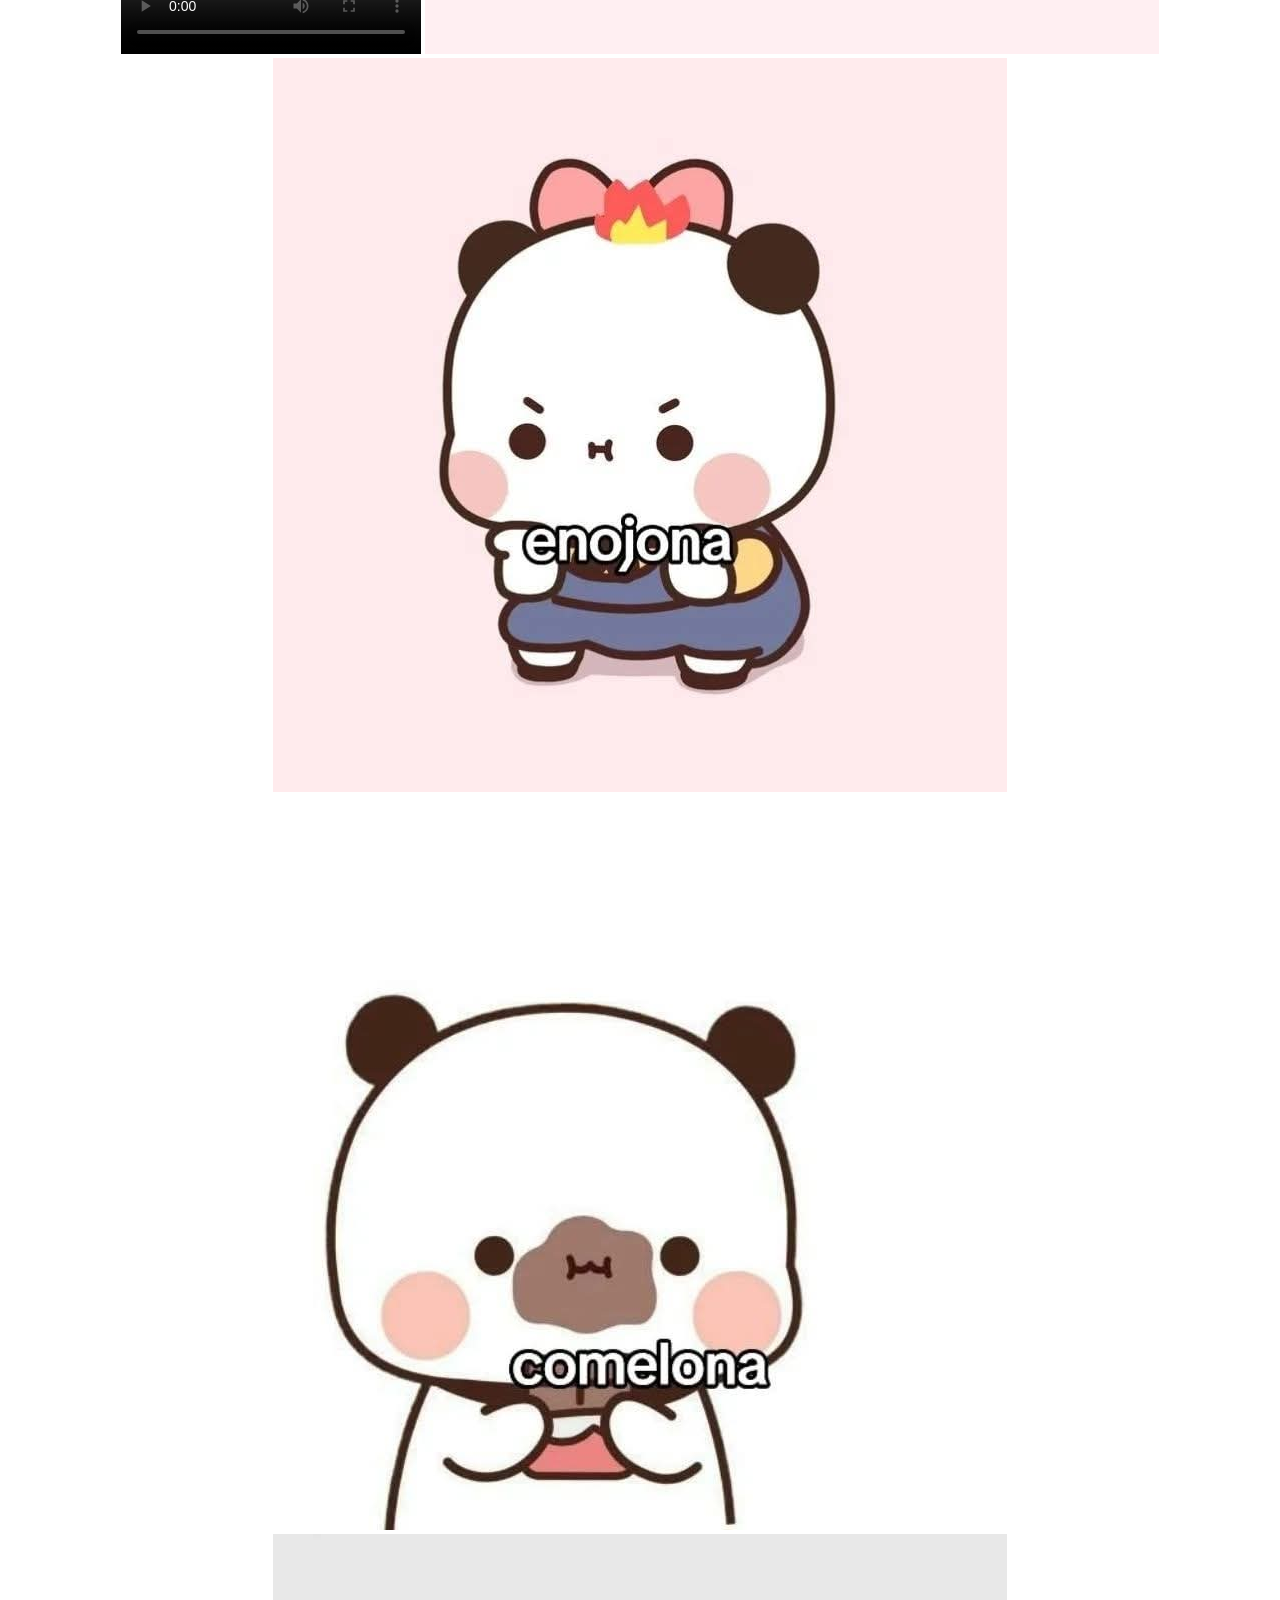
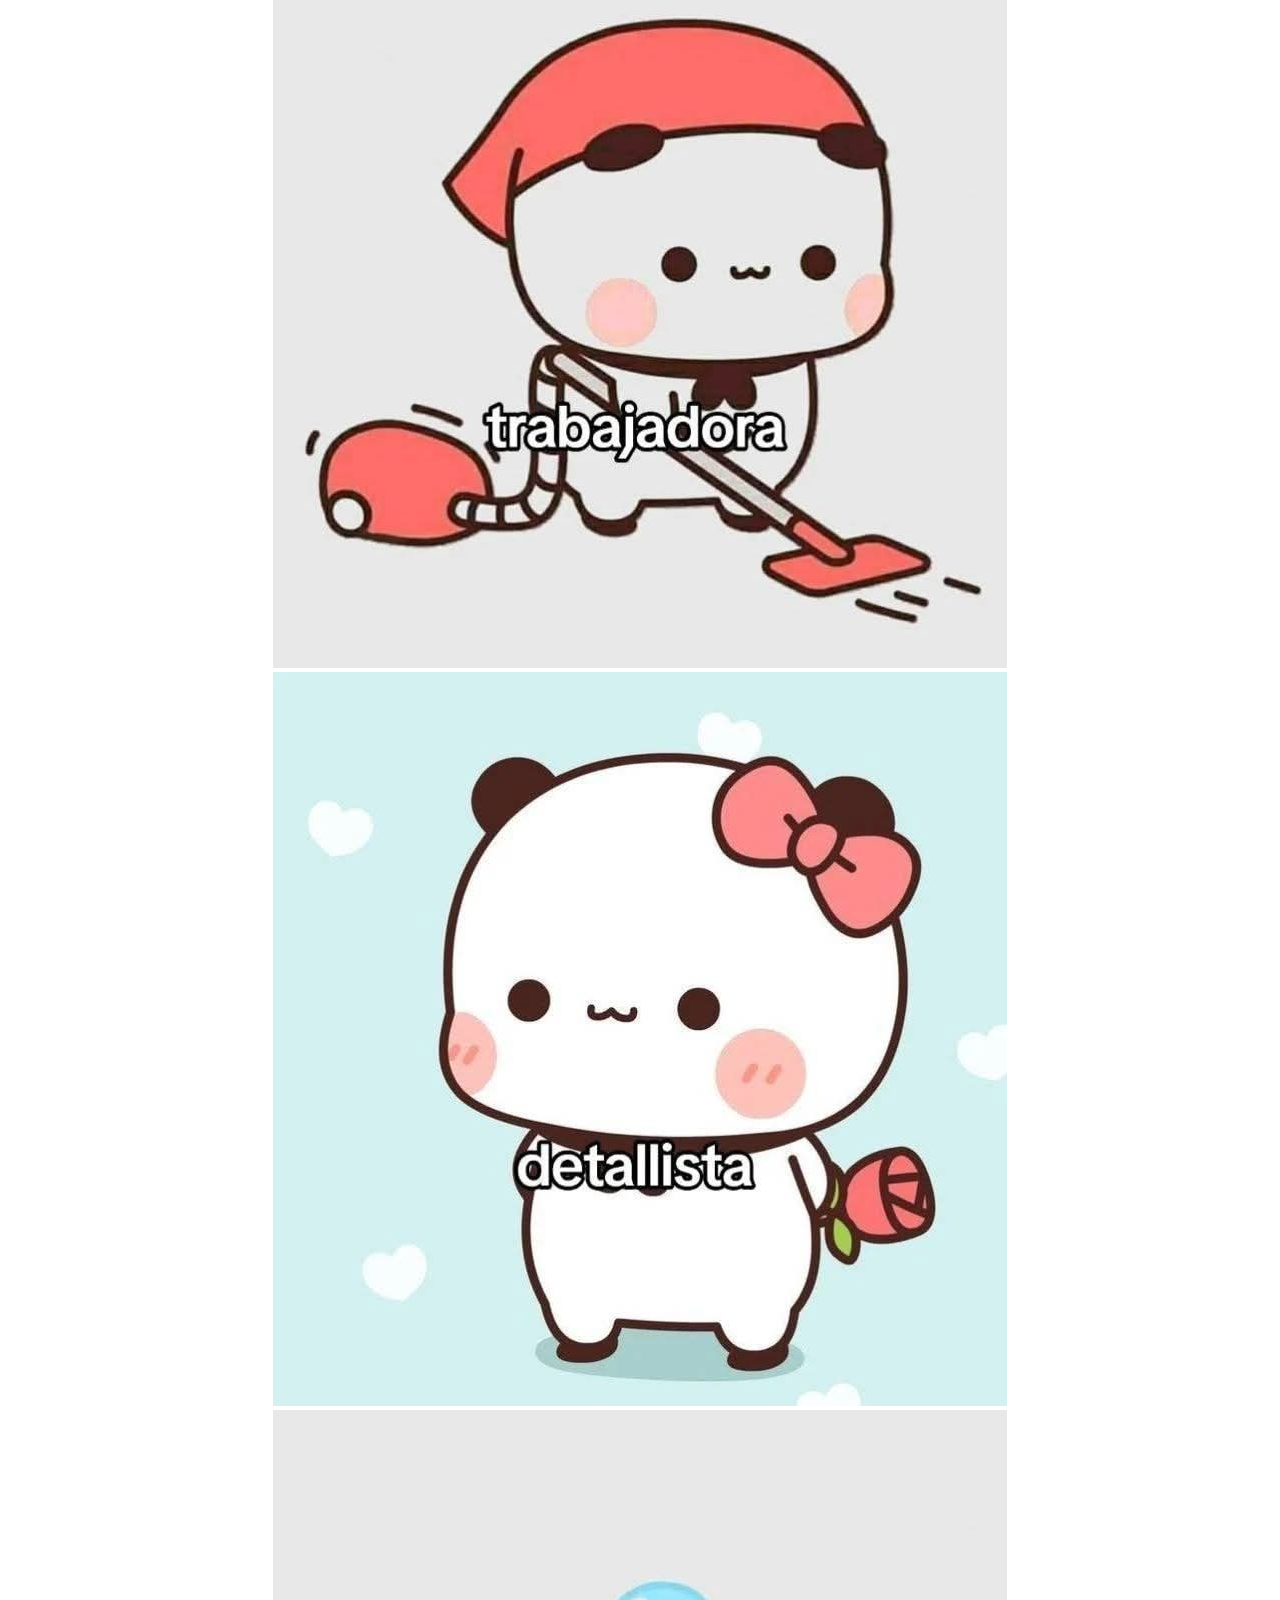
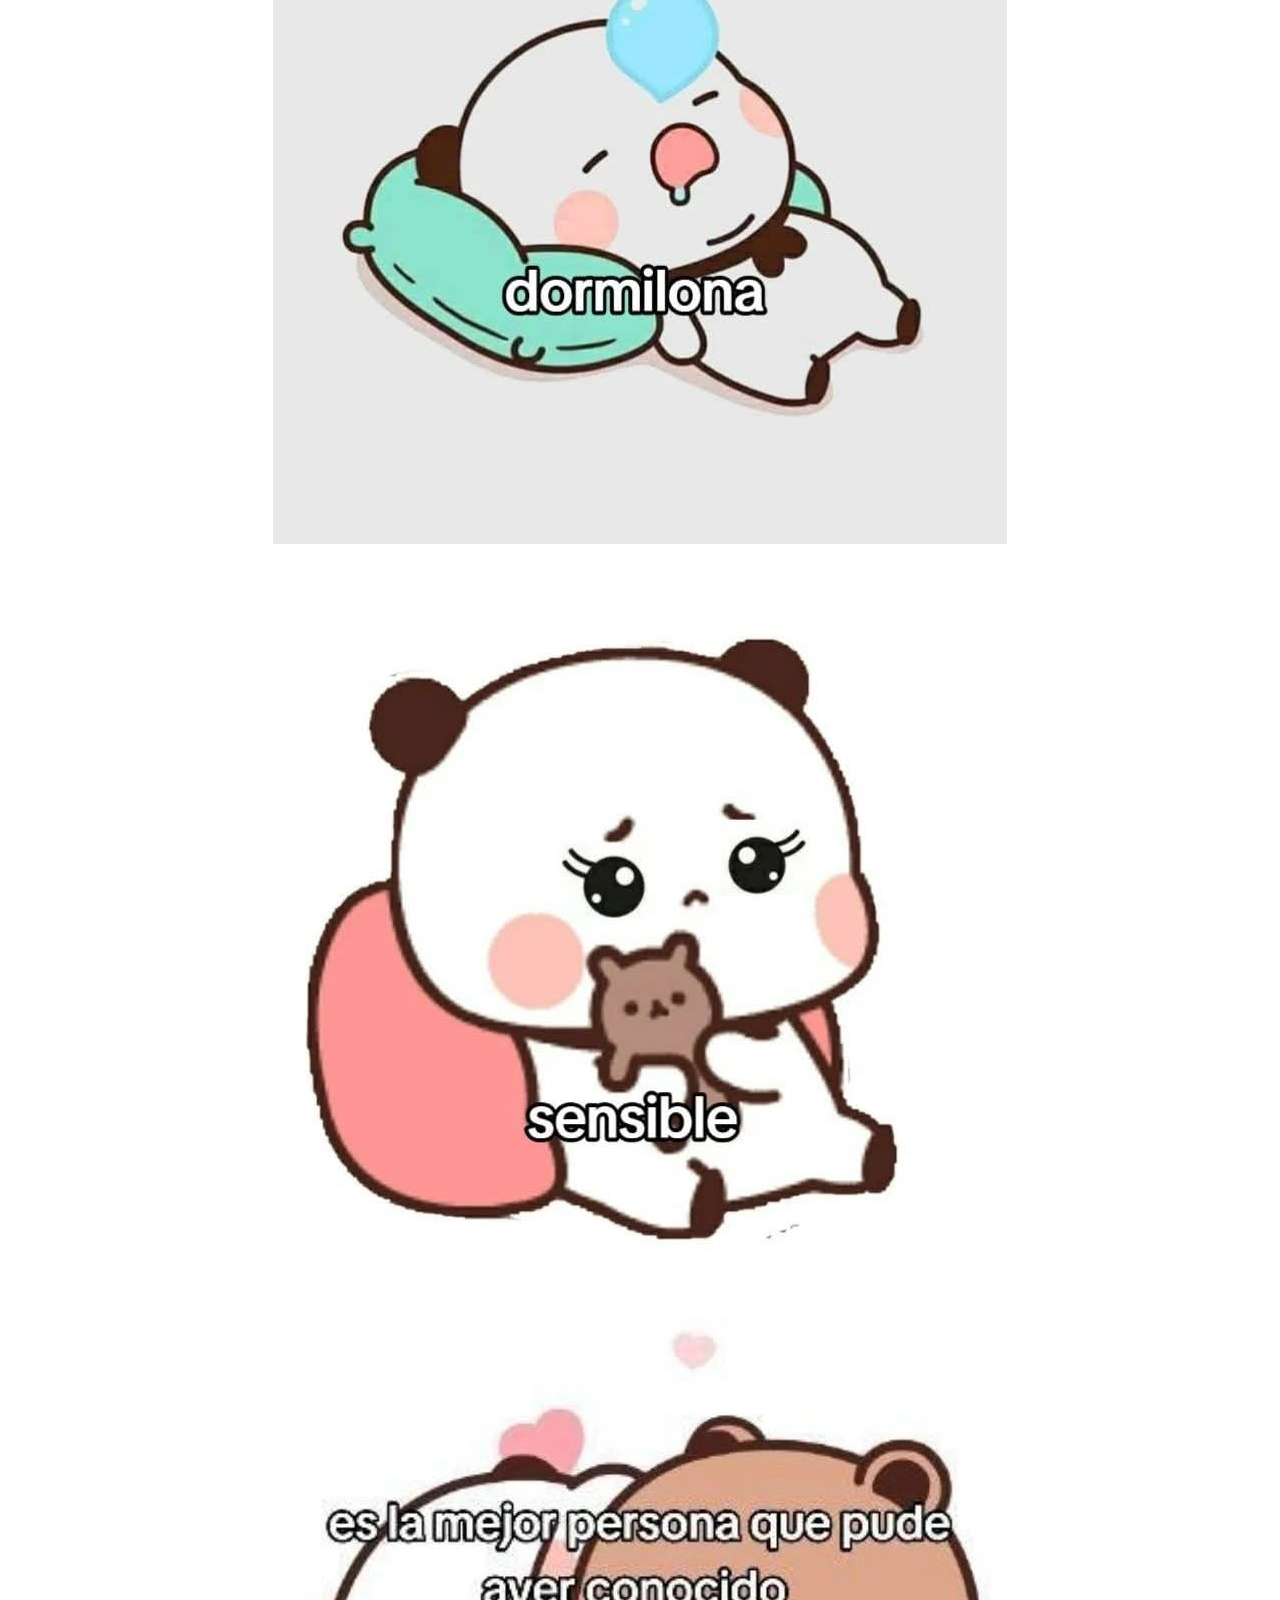
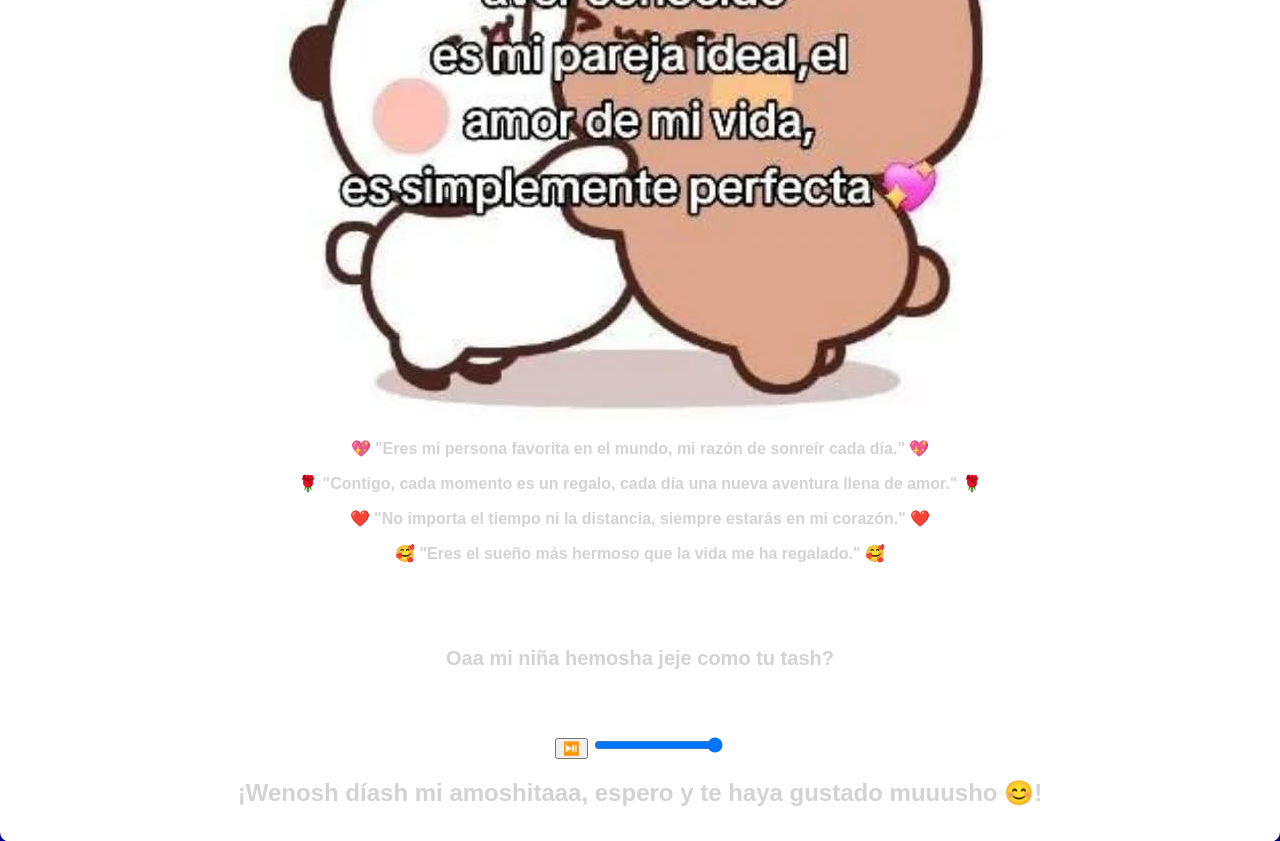
==== commit 3add1ee2: "index.html" ====
--- a/index.html
+++ b/index.html
@@ -1,85 +1,6 @@
 <!DOCTYPE html>
 <html lang="es">
-    <head>
-        <meta charset="UTF-8" />
-        <meta name="viewport" content="width=device-width, initial-scale=1.0" />
-        <title>Pagina Adaptativa</title>
-        <style>
-          /* Reset de márgenes y padding */
-          * {
-            margin: 0;
-            padding: 0;
-            box-sizing: border-box;
-          }
-      
-          html, body {
-            width: 100%;
-            height: 100%;
-            font-family: Arial, sans-serif;
-            background-color: #f0f0f0;
-            overflow-x: hidden; /* Para evitar el desplazamiento horizontal */
-          }
-      
-          /* Contenedor principal */
-          .contenedor {
-            display: flex;
-            justify-content: center;
-            align-items: center;
-            height: 100vh; /* Altura completa de la pantalla */
-            padding: 10px; /* Padding para evitar que el contenido toque los bordes */
-          }
-      
-          .contenido {
-            text-align: center;
-            max-width: 100%; /* Hace que el contenido se ajuste al ancho de la pantalla */
-            padding: 20px;
-            background-color: #fff;
-            border-radius: 8px;
-            box-shadow: 0 4px 10px rgba(0, 0, 0, 0.1);
-          }
-      
-          h1 {
-            font-size: 24px; /* Ajusta el tamaño del texto según el dispositivo */
-            margin-bottom: 15px;
-          }
-      
-          p {
-            font-size: 16px; /* Tamaño de fuente más pequeño */
-            color: #555;
-            margin-bottom: 20px;
-          }
-      
-          button {
-            padding: 12px 24px;
-            font-size: 16px;
-            background-color: #007bff;
-            color: white;
-            border: none;
-            border-radius: 5px;
-            cursor: pointer;
-            transition: background-color 0.3s;
-          }
-      
-          button:hover {
-            background-color: #0056b3;
-          }
-      
-          /* Medias queries para dispositivos móviles */
-          @media (max-width: 768px) {
-            h1 {
-              font-size: 20px; /* Título más pequeño en pantallas más pequeñas */
-            }
-      
-            p {
-              font-size: 14px; /* Texto más pequeño */
-            }
-      
-            button {
-              width: 100%; /* Hace que el botón ocupe todo el ancho disponible */
-            }
-          }
-        </style>
-
+<head>
     <meta charset="UTF-8">
     <meta name="viewport" content="width=device-width, initial-scale=1.0">
     <title>Feliz Aniversario Mi Amoshitaa</title>
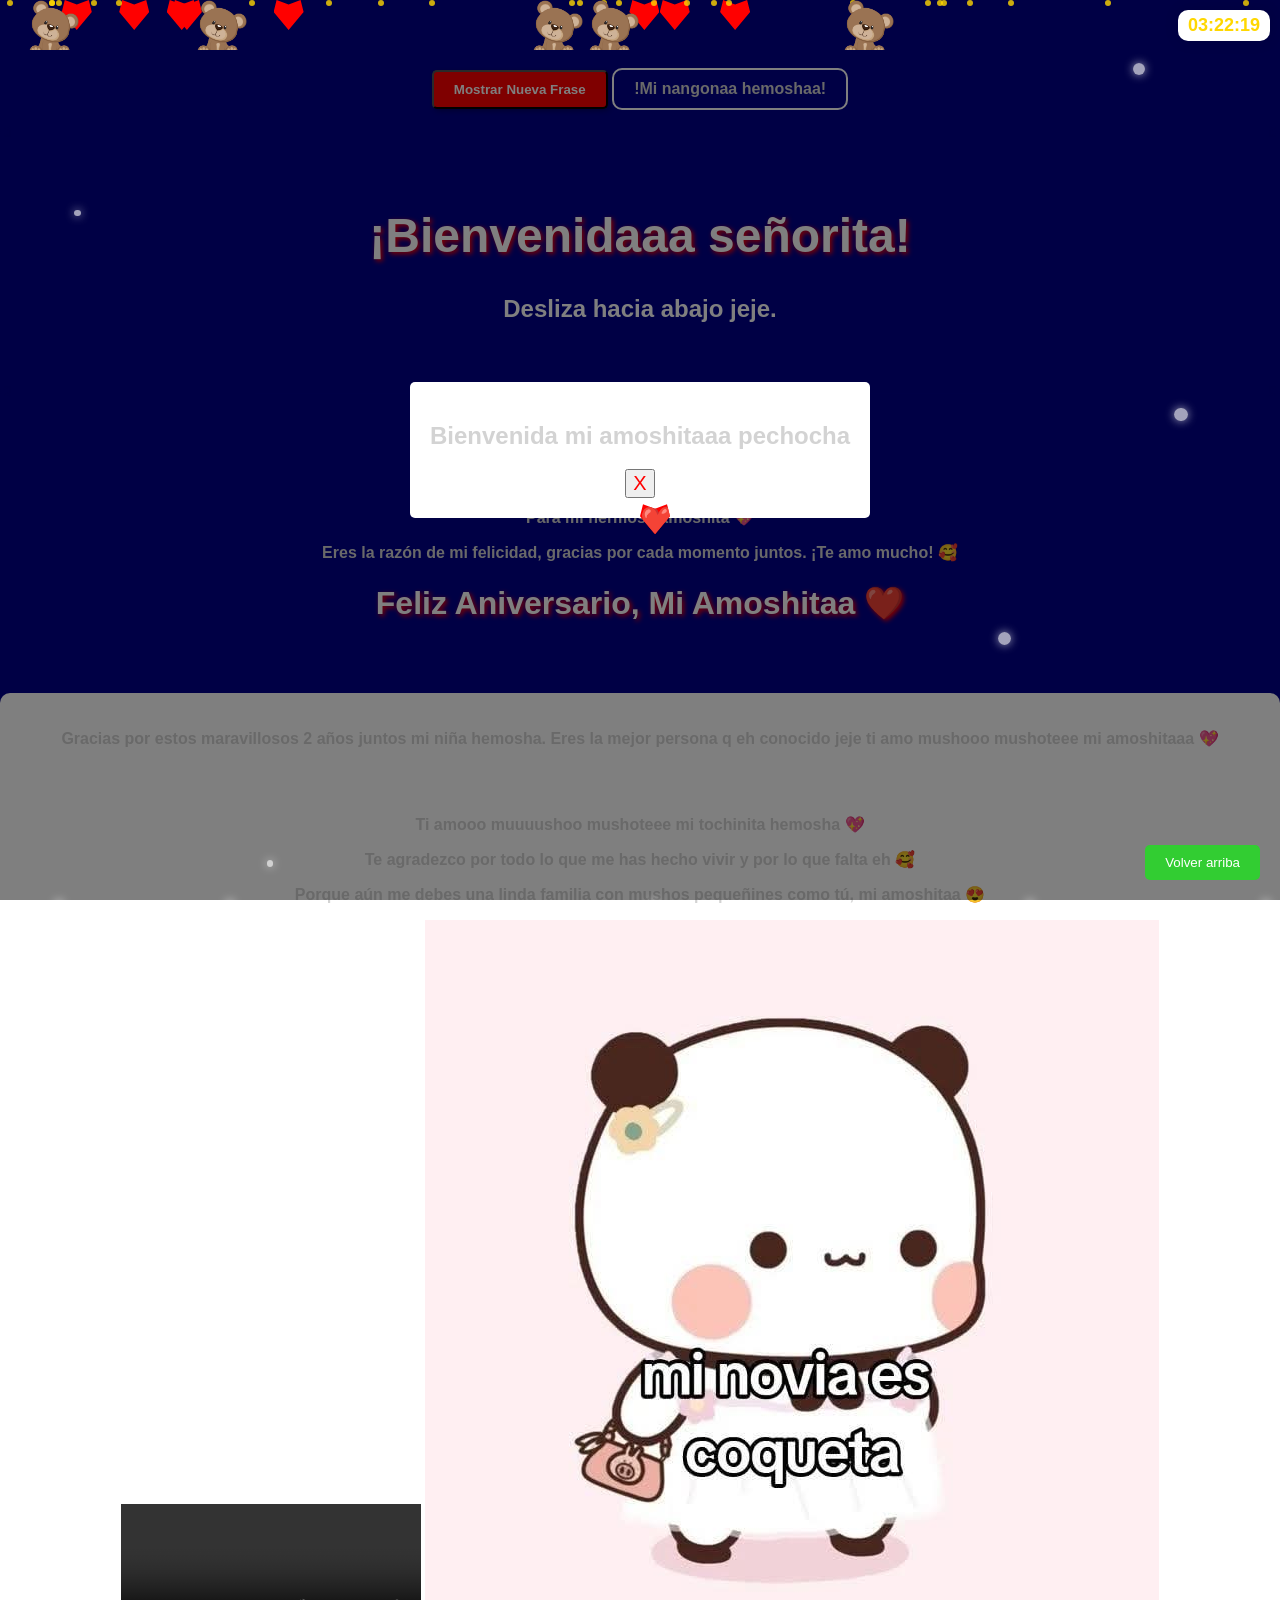
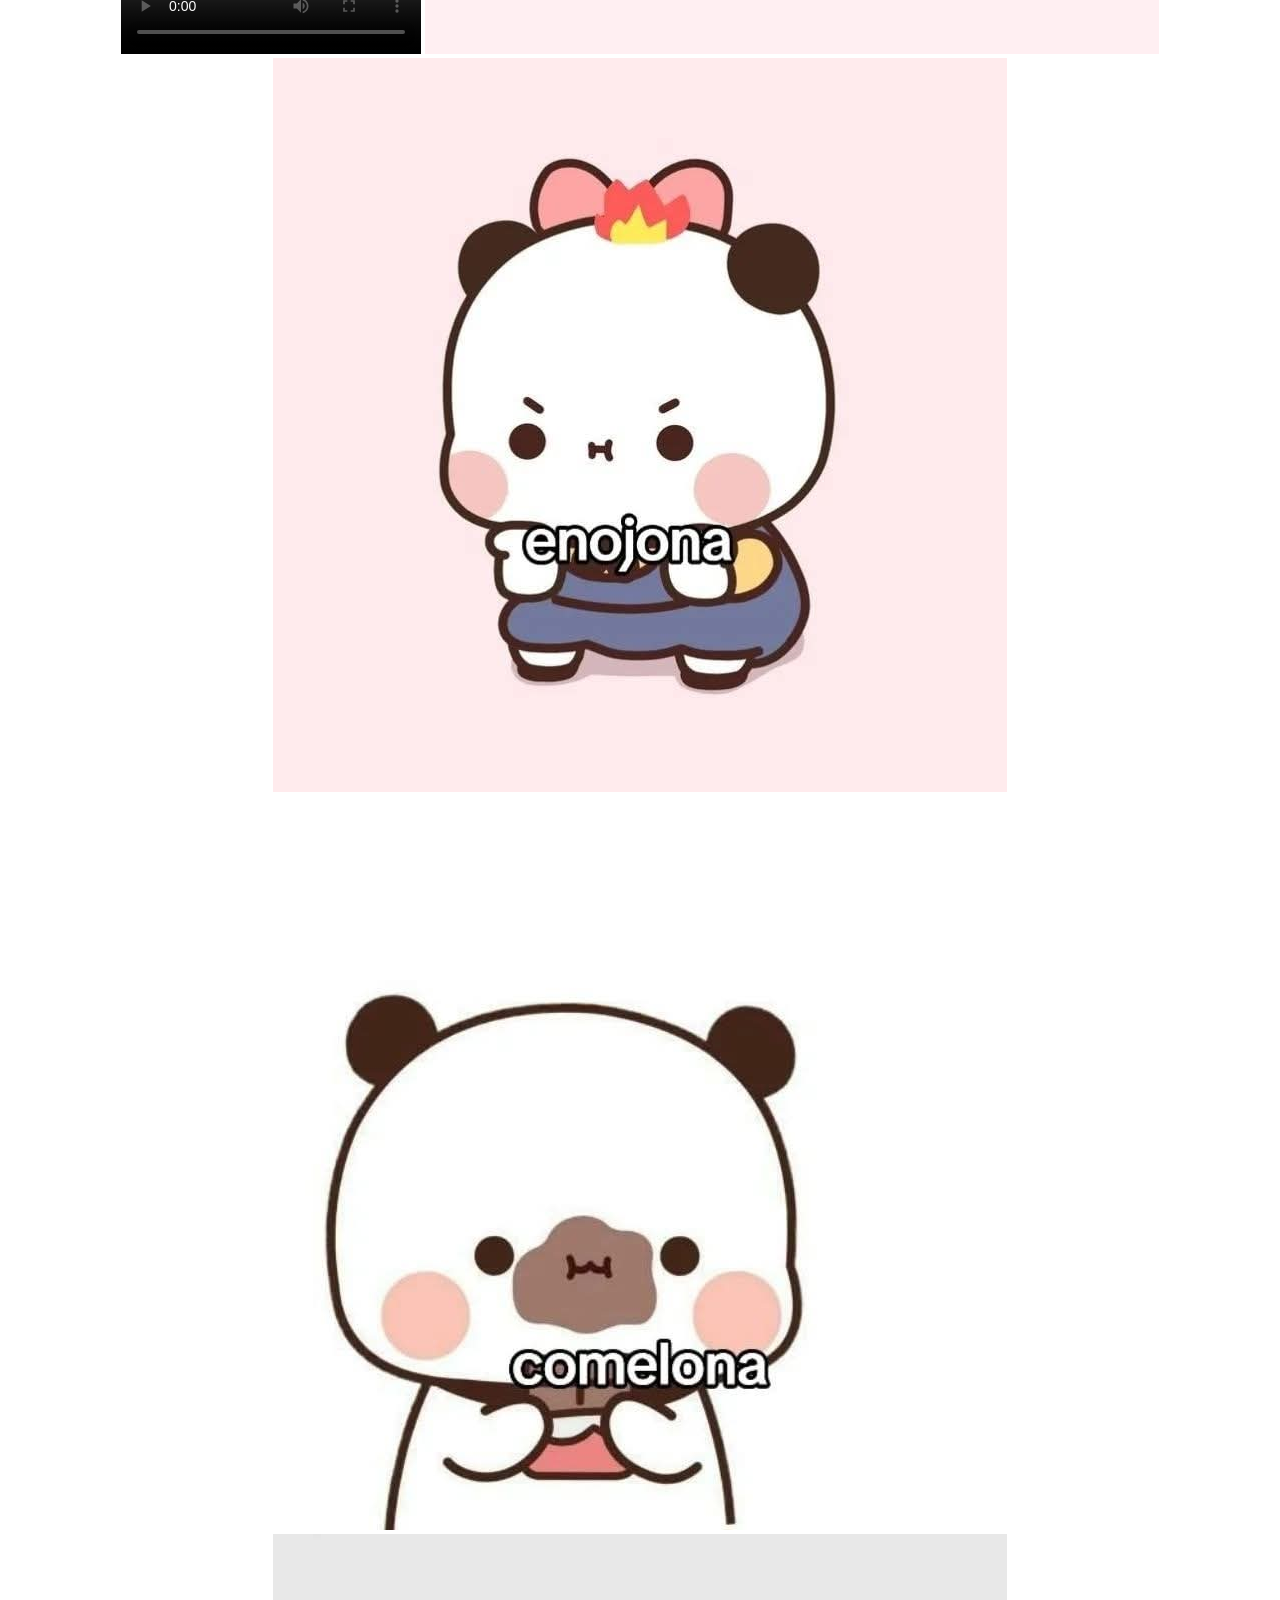
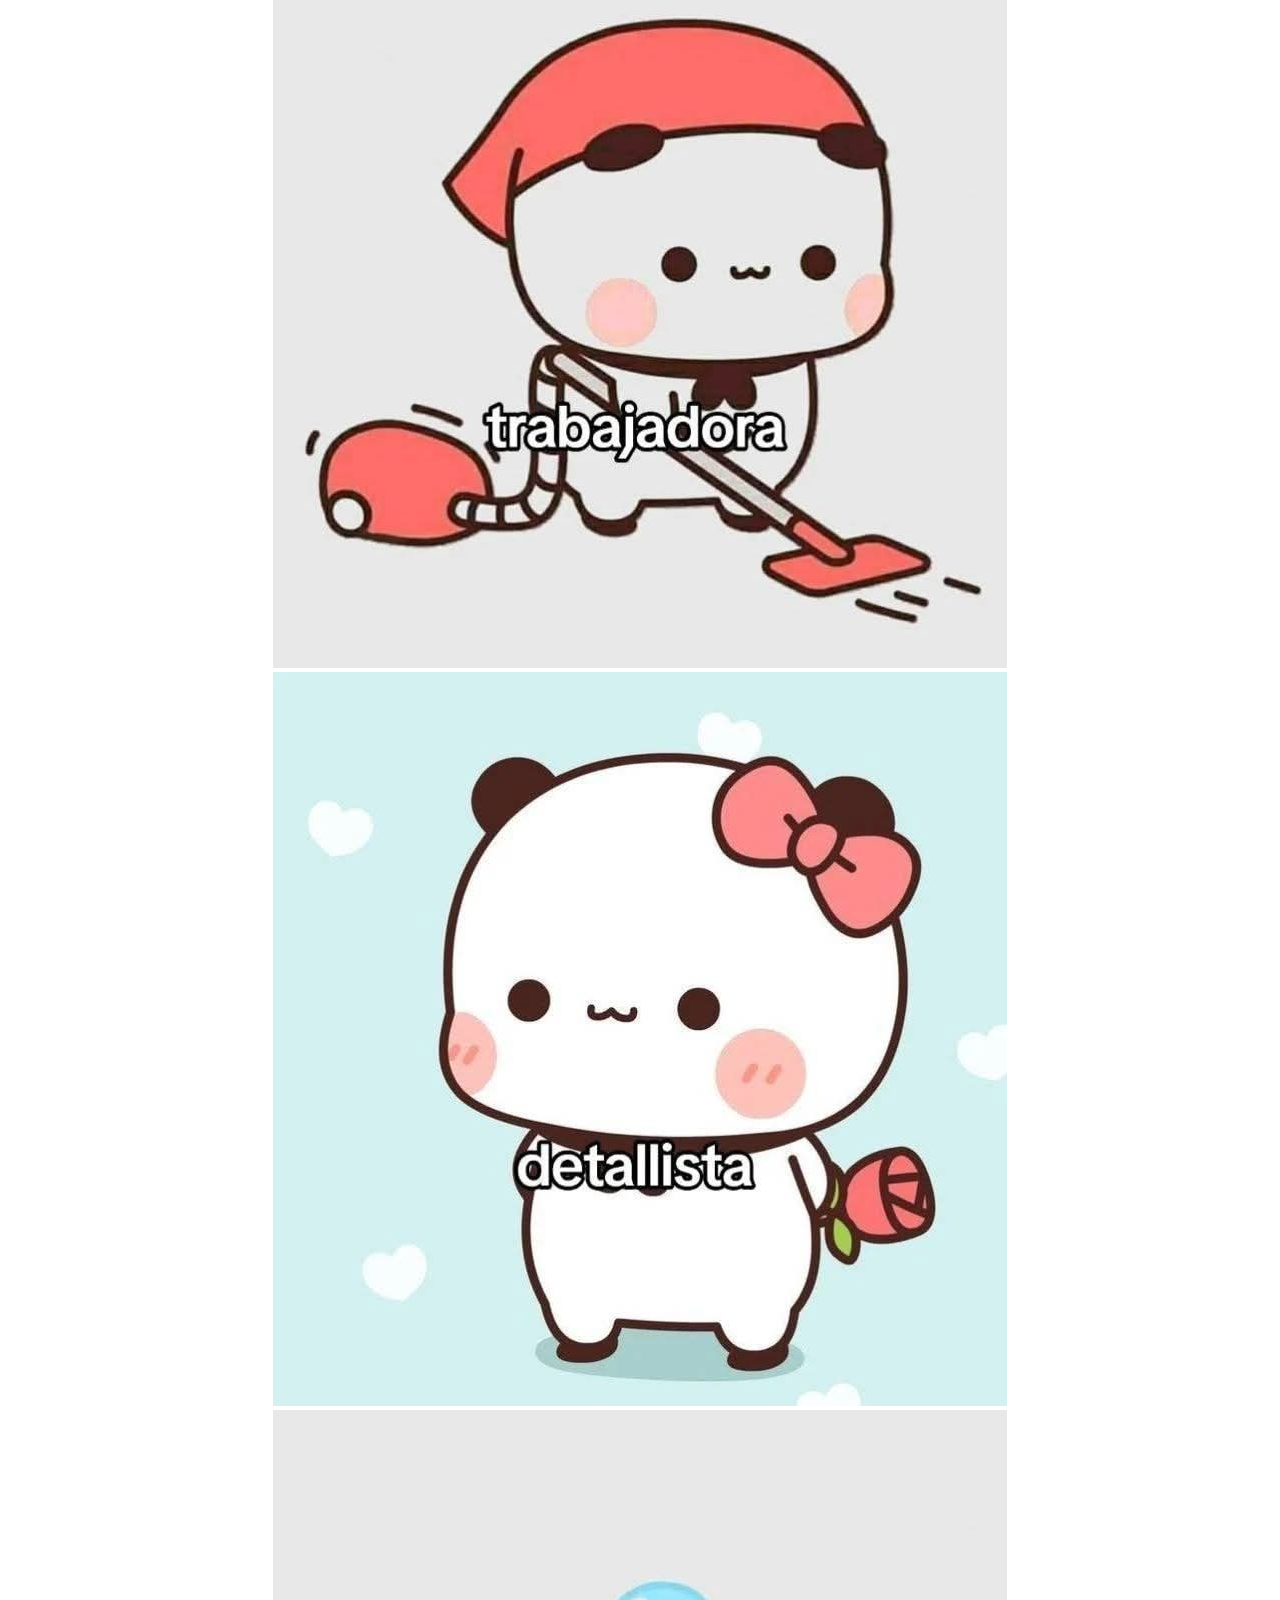
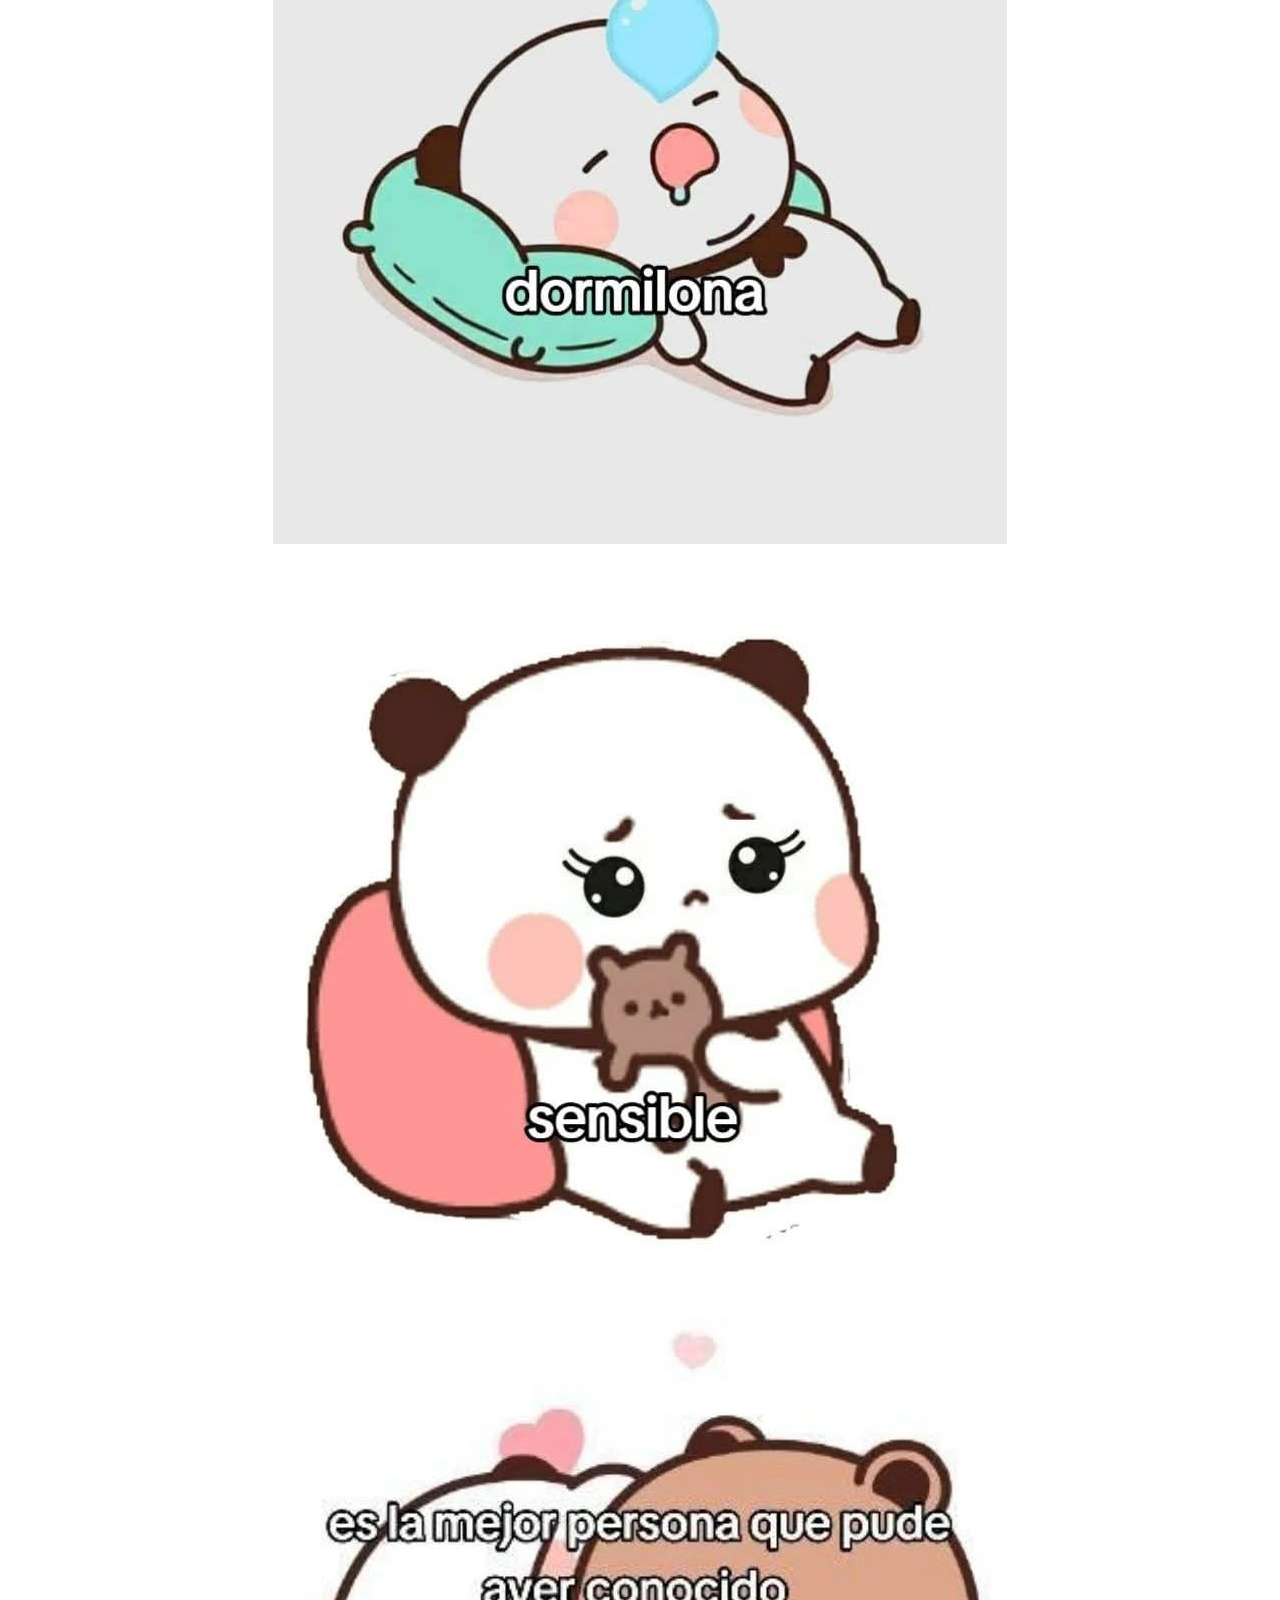
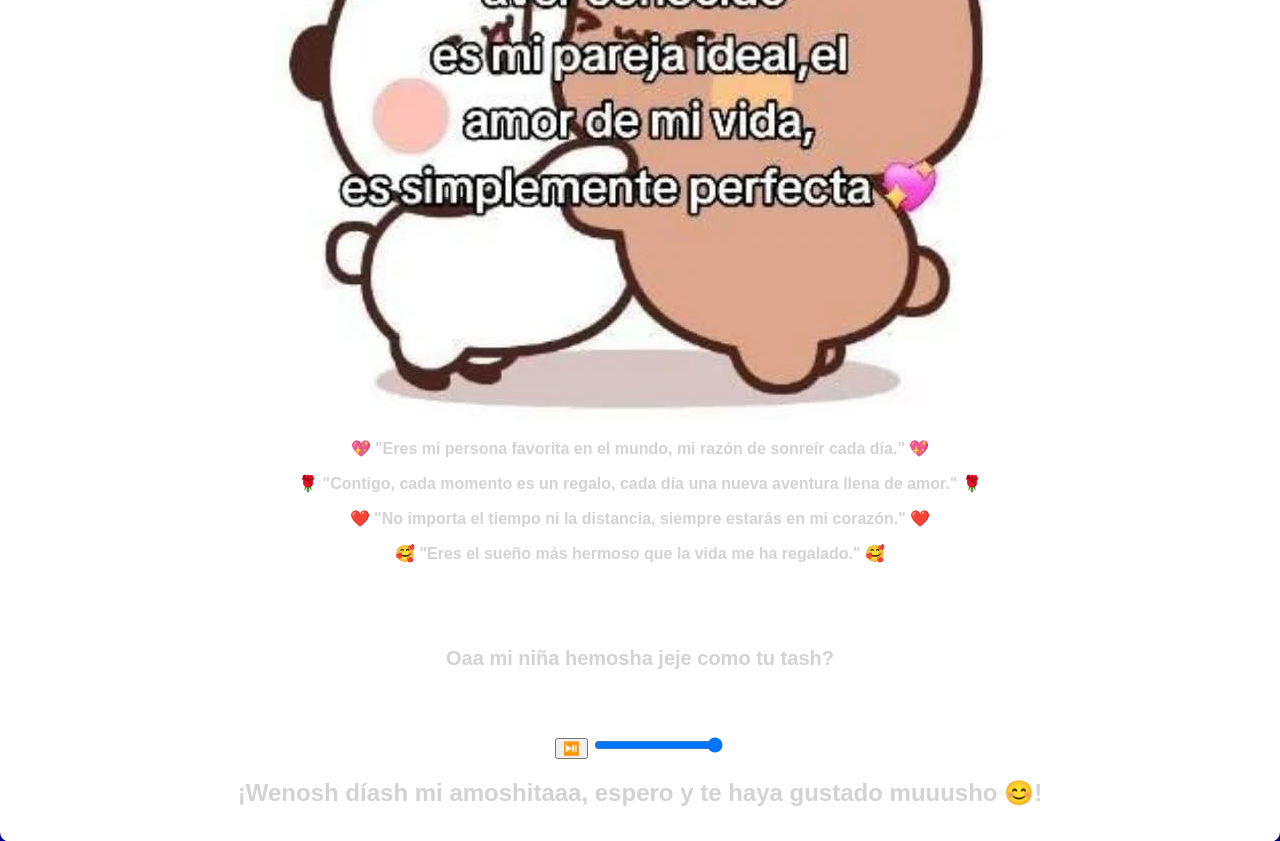
==== commit 84fd208c: "index.html" ====
--- a/index.html
+++ b/index.html
@@ -372,7 +372,7 @@
     </div>
     <h1>Feliz Aniversario, Mi Amoshitaa ❤️</h1>
     <div class="mensaje">
-        <p>Gracias por estos maravillosos 2 años juntos mi niña hemosha. Eres lo mejor persona q eh conocido jeje ti amo mushooo mushoteee mi amoshitaaa 💖</p>
+        <p>Gracias por estos maravillosos 2 años juntos mi niña hemosha. Eres la mejor persona q eh conocido jeje ti amo mushooo mushoteee mi amoshitaaa 💖</p>
     <div class="frases">
         <p>Ti amooo muuuushoo mushoteee mi tochinita hemosha 💖</p>
         <p>Te agradezco por todo lo que me has hecho vivir y por lo que falta eh 🥰</p>
